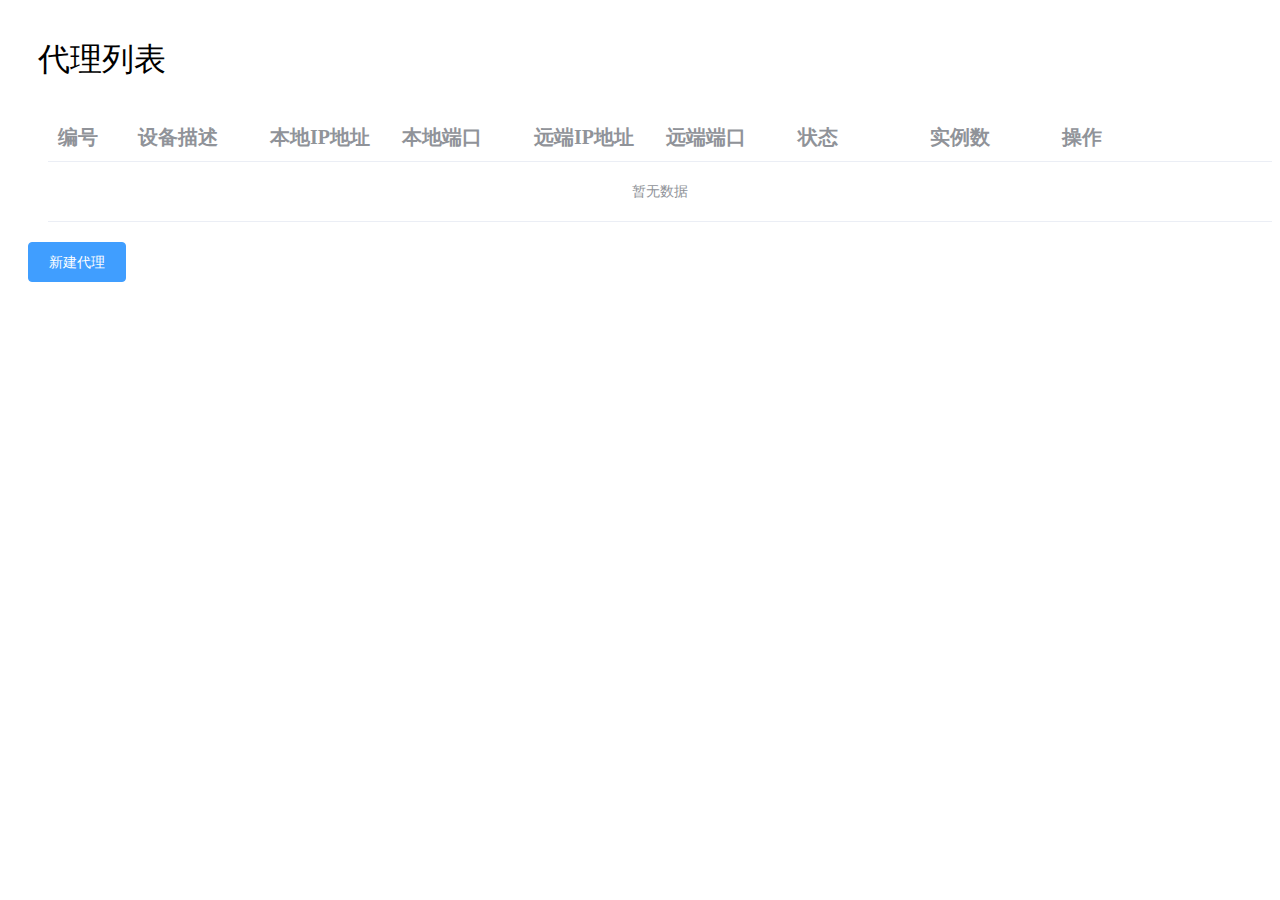
==== index.html @ 61103fc2 "Initial commit, the basic feature" ====
<!DOCTYPE html>
<html lang="en">
    <head>
        <meta charset="UTF-8">
        <meta name="viewport" content="width=device-width, initial-scale=1">
        <title>Go lcx WebUI</title>
        <link rel="stylesheet" media="all" href="scripts/main.css">
    </head>

    <body>
        <div id="loading" class="loading">loading</div>
        <div id="vApp" style="display:none">
            <div class = "main">
                <div class="pheader">代理列表</div>
                <el-table 
                    :data="proxyList"
                    @row-dblclick="tblDblClicked"
                    class="proxyTable">
                    <el-table-column v-for="f in proxyListColumns" v-if="f.field != 'op'" :width="f.field == 'id' ? 80 : 0" :prop="f.field" :label="f.label"></el-table-column>
                    <el-table-column label="操作" width="220">
                        <template slot-scope="scope">
                            <el-button-group>                             
                                <el-button circle @click="startBtnClicked($event, scope.row)" :icon="startBtnVals[scope.row.status != 0 ? 1 : 0]"></el-button>
                                <el-button circle @click="delBtnClicked($event, scope.row)" icon="el-icon-delete"></el-button>
                                <el-button circle @click="termBtnClicked($event, scope.row)" icon="el-icon-s-platform"></el-button>
                            </el-button-group>
                        </template>
                    </el-table-column>
                </el-table>
                <el-button type="primary" @click="addProxyClicked">新建代理</el-button>
            </div>
            <el-dialog
                :visible.sync="isEditModalActive"
                :before-close="cancelEdit"
                :title="editTitle"
                width = "400px">
                
                <el-form label-position="right" label-width="80px">
                    <el-form-item label="描述">
                        <el-input v-model="editDesc"></el-input>
                    </el-form-item>
            
                    <el-form-item label="本地IP地址">
                        <el-input v-model="editLocalIp"></el-input>
                    </el-form-item>

                    <el-form-item label="本地端口">
                        <el-input v-model="editLocalPort"></el-input>
                    </el-form-item>
            
                    <el-form-item label="远端IP地址">
                        <el-input v-model="editRemoteIp"></el-input>
                    </el-form-item>
                    <el-form-item label="远端端口">
                        <el-input v-model="editRemotePort"></el-input>
                    </el-form-item>
                </el-form>
                <div slot="footer">
                    <el-button v-on:click="saveProxy" type="primary">保存</el-button>
                    <el-button v-on:click="cancelEdit">取消</el-button>
                </div>
            </el-dialog>
        </div>        
    </body>

    <script type="text/javascript" src="scripts/vue.min.js"></script>
    <script type="text/javascript" src="scripts/axios.min.js"></script>

    <script type="text/javascript" src="scripts/element-ui-index.js"></script>
    <link rel="stylesheet" media="all" href="scripts/element-ui-index.css">

    <script type="text/javascript" src="scripts/main.js"></script>     
</html>
---- scripts/main.css ----
/* main.css for lcx WebUI */
.loading {
    padding: 50px;
    font-size: 72px;
    text-align: center;
    width: 96%;
    /*border: solid 1px green;*/
    animation: loading 1.5s;
    animation-iteration-count:var(30)
}

.main {
    padding: 20px;
}

.bbutton {
    margin: 10px;
    
}

@keyframes loading {
    from {
        color: cadetblue;
        font-size: 64px;
    }
    
    to {
        color: cornflowerblue;
        font-size: 72px
    }
}

.pheader {
    font-size: 32px;
    padding: 10px;
}
.header1 {
    text-align: center;
    font-size: 32px;
    color: white;
    padding: 10px;
    background-color: peru;
}
.proxyItem {
    font-size: 18px;
    padding: 5px;
}
.editform {
    background-color: antiquewhite;
    font-size: 24px;
    padding: 16px;
}
/*
table {
    padding: 10px;
    width: 98%;
}

tr {
    line-height: 60px;
    border-bottom: solid 1px beige
}
*/
th {
    font-size: 20px;
    font-weight: bold;    
}
td {
    padding: 10px;
    /*margin: 10px;*/
    font-size: 20px
}
.proxyTable {
    margin: 20px;    
}
---- scripts/element-ui-index.css ----
@charset "UTF-8";@font-face{font-family:element-icons;src:url(fonts/element-icons.woff) format("woff"),url(fonts/element-icons.ttf) format("truetype");font-weight:400;font-display:"auto";font-style:normal}[class*=" el-icon-"],[class^=el-icon-]{font-family:element-icons!important;speak:none;font-style:normal;font-weight:400;font-variant:normal;text-transform:none;line-height:1;vertical-align:baseline;display:inline-block;-webkit-font-smoothing:antialiased;-moz-osx-font-smoothing:grayscale}.el-icon-ice-cream-round:before{content:"\e6a0"}.el-icon-ice-cream-square:before{content:"\e6a3"}.el-icon-lollipop:before{content:"\e6a4"}.el-icon-potato-strips:before{content:"\e6a5"}.el-icon-milk-tea:before{content:"\e6a6"}.el-icon-ice-drink:before{content:"\e6a7"}.el-icon-ice-tea:before{content:"\e6a9"}.el-icon-coffee:before{content:"\e6aa"}.el-icon-orange:before{content:"\e6ab"}.el-icon-pear:before{content:"\e6ac"}.el-icon-apple:before{content:"\e6ad"}.el-icon-cherry:before{content:"\e6ae"}.el-icon-watermelon:before{content:"\e6af"}.el-icon-grape:before{content:"\e6b0"}.el-icon-refrigerator:before{content:"\e6b1"}.el-icon-goblet-square-full:before{content:"\e6b2"}.el-icon-goblet-square:before{content:"\e6b3"}.el-icon-goblet-full:before{content:"\e6b4"}.el-icon-goblet:before{content:"\e6b5"}.el-icon-cold-drink:before{content:"\e6b6"}.el-icon-coffee-cup:before{content:"\e6b8"}.el-icon-water-cup:before{content:"\e6b9"}.el-icon-hot-water:before{content:"\e6ba"}.el-icon-ice-cream:before{content:"\e6bb"}.el-icon-dessert:before{content:"\e6bc"}.el-icon-sugar:before{content:"\e6bd"}.el-icon-tableware:before{content:"\e6be"}.el-icon-burger:before{content:"\e6bf"}.el-icon-knife-fork:before{content:"\e6c1"}.el-icon-fork-spoon:before{content:"\e6c2"}.el-icon-chicken:before{content:"\e6c3"}.el-icon-food:before{content:"\e6c4"}.el-icon-dish-1:before{content:"\e6c5"}.el-icon-dish:before{content:"\e6c6"}.el-icon-moon-night:before{content:"\e6ee"}.el-icon-moon:before{content:"\e6f0"}.el-icon-cloudy-and-sunny:before{content:"\e6f1"}.el-icon-partly-cloudy:before{content:"\e6f2"}.el-icon-cloudy:before{content:"\e6f3"}.el-icon-sunny:before{content:"\e6f6"}.el-icon-sunset:before{content:"\e6f7"}.el-icon-sunrise-1:before{content:"\e6f8"}.el-icon-sunrise:before{content:"\e6f9"}.el-icon-heavy-rain:before{content:"\e6fa"}.el-icon-lightning:before{content:"\e6fb"}.el-icon-light-rain:before{content:"\e6fc"}.el-icon-wind-power:before{content:"\e6fd"}.el-icon-baseball:before{content:"\e712"}.el-icon-soccer:before{content:"\e713"}.el-icon-football:before{content:"\e715"}.el-icon-basketball:before{content:"\e716"}.el-icon-ship:before{content:"\e73f"}.el-icon-truck:before{content:"\e740"}.el-icon-bicycle:before{content:"\e741"}.el-icon-mobile-phone:before{content:"\e6d3"}.el-icon-service:before{content:"\e6d4"}.el-icon-key:before{content:"\e6e2"}.el-icon-unlock:before{content:"\e6e4"}.el-icon-lock:before{content:"\e6e5"}.el-icon-watch:before{content:"\e6fe"}.el-icon-watch-1:before{content:"\e6ff"}.el-icon-timer:before{content:"\e702"}.el-icon-alarm-clock:before{content:"\e703"}.el-icon-map-location:before{content:"\e704"}.el-icon-delete-location:before{content:"\e705"}.el-icon-add-location:before{content:"\e706"}.el-icon-location-information:before{content:"\e707"}.el-icon-location-outline:before{content:"\e708"}.el-icon-location:before{content:"\e79e"}.el-icon-place:before{content:"\e709"}.el-icon-discover:before{content:"\e70a"}.el-icon-first-aid-kit:before{content:"\e70b"}.el-icon-trophy-1:before{content:"\e70c"}.el-icon-trophy:before{content:"\e70d"}.el-icon-medal:before{content:"\e70e"}.el-icon-medal-1:before{content:"\e70f"}.el-icon-stopwatch:before{content:"\e710"}.el-icon-mic:before{content:"\e711"}.el-icon-copy-document:before{content:"\e718"}.el-icon-full-screen:before{content:"\e719"}.el-icon-switch-button:before{content:"\e71b"}.el-icon-aim:before{content:"\e71c"}.el-icon-crop:before{content:"\e71d"}.el-icon-odometer:before{content:"\e71e"}.el-icon-time:before{content:"\e71f"}.el-icon-bangzhu:before{content:"\e724"}.el-icon-close-notification:before{content:"\e726"}.el-icon-microphone:before{content:"\e727"}.el-icon-turn-off-microphone:before{content:"\e728"}.el-icon-position:before{content:"\e729"}.el-icon-postcard:before{content:"\e72a"}.el-icon-message:before{content:"\e72b"}.el-icon-chat-line-square:before{content:"\e72d"}.el-icon-chat-dot-square:before{content:"\e72e"}.el-icon-chat-dot-round:before{content:"\e72f"}.el-icon-chat-square:before{content:"\e730"}.el-icon-chat-line-round:before{content:"\e731"}.el-icon-chat-round:before{content:"\e732"}.el-icon-set-up:before{content:"\e733"}.el-icon-turn-off:before{content:"\e734"}.el-icon-open:before{content:"\e735"}.el-icon-connection:before{content:"\e736"}.el-icon-link:before{content:"\e737"}.el-icon-cpu:before{content:"\e738"}.el-icon-thumb:before{content:"\e739"}.el-icon-female:before{content:"\e73a"}.el-icon-male:before{content:"\e73b"}.el-icon-guide:before{content:"\e73c"}.el-icon-news:before{content:"\e73e"}.el-icon-price-tag:before{content:"\e744"}.el-icon-discount:before{content:"\e745"}.el-icon-wallet:before{content:"\e747"}.el-icon-coin:before{content:"\e748"}.el-icon-money:before{content:"\e749"}.el-icon-bank-card:before{content:"\e74a"}.el-icon-box:before{content:"\e74b"}.el-icon-present:before{content:"\e74c"}.el-icon-sell:before{content:"\e6d5"}.el-icon-sold-out:before{content:"\e6d6"}.el-icon-shopping-bag-2:before{content:"\e74d"}.el-icon-shopping-bag-1:before{content:"\e74e"}.el-icon-shopping-cart-2:before{content:"\e74f"}.el-icon-shopping-cart-1:before{content:"\e750"}.el-icon-shopping-cart-full:before{content:"\e751"}.el-icon-smoking:before{content:"\e752"}.el-icon-no-smoking:before{content:"\e753"}.el-icon-house:before{content:"\e754"}.el-icon-table-lamp:before{content:"\e755"}.el-icon-school:before{content:"\e756"}.el-icon-office-building:before{content:"\e757"}.el-icon-toilet-paper:before{content:"\e758"}.el-icon-notebook-2:before{content:"\e759"}.el-icon-notebook-1:before{content:"\e75a"}.el-icon-files:before{content:"\e75b"}.el-icon-collection:before{content:"\e75c"}.el-icon-receiving:before{content:"\e75d"}.el-icon-suitcase-1:before{content:"\e760"}.el-icon-suitcase:before{content:"\e761"}.el-icon-film:before{content:"\e763"}.el-icon-collection-tag:before{content:"\e765"}.el-icon-data-analysis:before{content:"\e766"}.el-icon-pie-chart:before{content:"\e767"}.el-icon-data-board:before{content:"\e768"}.el-icon-data-line:before{content:"\e76d"}.el-icon-reading:before{content:"\e769"}.el-icon-magic-stick:before{content:"\e76a"}.el-icon-coordinate:before{content:"\e76b"}.el-icon-mouse:before{content:"\e76c"}.el-icon-brush:before{content:"\e76e"}.el-icon-headset:before{content:"\e76f"}.el-icon-umbrella:before{content:"\e770"}.el-icon-scissors:before{content:"\e771"}.el-icon-mobile:before{content:"\e773"}.el-icon-attract:before{content:"\e774"}.el-icon-monitor:before{content:"\e775"}.el-icon-search:before{content:"\e778"}.el-icon-takeaway-box:before{content:"\e77a"}.el-icon-paperclip:before{content:"\e77d"}.el-icon-printer:before{content:"\e77e"}.el-icon-document-add:before{content:"\e782"}.el-icon-document:before{content:"\e785"}.el-icon-document-checked:before{content:"\e786"}.el-icon-document-copy:before{content:"\e787"}.el-icon-document-delete:before{content:"\e788"}.el-icon-document-remove:before{content:"\e789"}.el-icon-tickets:before{content:"\e78b"}.el-icon-folder-checked:before{content:"\e77f"}.el-icon-folder-delete:before{content:"\e780"}.el-icon-folder-remove:before{content:"\e781"}.el-icon-folder-add:before{content:"\e783"}.el-icon-folder-opened:before{content:"\e784"}.el-icon-folder:before{content:"\e78a"}.el-icon-edit-outline:before{content:"\e764"}.el-icon-edit:before{content:"\e78c"}.el-icon-date:before{content:"\e78e"}.el-icon-c-scale-to-original:before{content:"\e7c6"}.el-icon-view:before{content:"\e6ce"}.el-icon-loading:before{content:"\e6cf"}.el-icon-rank:before{content:"\e6d1"}.el-icon-sort-down:before{content:"\e7c4"}.el-icon-sort-up:before{content:"\e7c5"}.el-icon-sort:before{content:"\e6d2"}.el-icon-finished:before{content:"\e6cd"}.el-icon-refresh-left:before{content:"\e6c7"}.el-icon-refresh-right:before{content:"\e6c8"}.el-icon-refresh:before{content:"\e6d0"}.el-icon-video-play:before{content:"\e7c0"}.el-icon-video-pause:before{content:"\e7c1"}.el-icon-d-arrow-right:before{content:"\e6dc"}.el-icon-d-arrow-left:before{content:"\e6dd"}.el-icon-arrow-up:before{content:"\e6e1"}.el-icon-arrow-down:before{content:"\e6df"}.el-icon-arrow-right:before{content:"\e6e0"}.el-icon-arrow-left:before{content:"\e6de"}.el-icon-top-right:before{content:"\e6e7"}.el-icon-top-left:before{content:"\e6e8"}.el-icon-top:before{content:"\e6e6"}.el-icon-bottom:before{content:"\e6eb"}.el-icon-right:before{content:"\e6e9"}.el-icon-back:before{content:"\e6ea"}.el-icon-bottom-right:before{content:"\e6ec"}.el-icon-bottom-left:before{content:"\e6ed"}.el-icon-caret-top:before{content:"\e78f"}.el-icon-caret-bottom:before{content:"\e790"}.el-icon-caret-right:before{content:"\e791"}.el-icon-caret-left:before{content:"\e792"}.el-icon-d-caret:before{content:"\e79a"}.el-icon-share:before{content:"\e793"}.el-icon-menu:before{content:"\e798"}.el-icon-s-grid:before{content:"\e7a6"}.el-icon-s-check:before{content:"\e7a7"}.el-icon-s-data:before{content:"\e7a8"}.el-icon-s-opportunity:before{content:"\e7aa"}.el-icon-s-custom:before{content:"\e7ab"}.el-icon-s-claim:before{content:"\e7ad"}.el-icon-s-finance:before{content:"\e7ae"}.el-icon-s-comment:before{content:"\e7af"}.el-icon-s-flag:before{content:"\e7b0"}.el-icon-s-marketing:before{content:"\e7b1"}.el-icon-s-shop:before{content:"\e7b4"}.el-icon-s-open:before{content:"\e7b5"}.el-icon-s-management:before{content:"\e7b6"}.el-icon-s-ticket:before{content:"\e7b7"}.el-icon-s-release:before{content:"\e7b8"}.el-icon-s-home:before{content:"\e7b9"}.el-icon-s-promotion:before{content:"\e7ba"}.el-icon-s-operation:before{content:"\e7bb"}.el-icon-s-unfold:before{content:"\e7bc"}.el-icon-s-fold:before{content:"\e7a9"}.el-icon-s-platform:before{content:"\e7bd"}.el-icon-s-order:before{content:"\e7be"}.el-icon-s-cooperation:before{content:"\e7bf"}.el-icon-bell:before{content:"\e725"}.el-icon-message-solid:before{content:"\e799"}.el-icon-video-camera:before{content:"\e772"}.el-icon-video-camera-solid:before{content:"\e796"}.el-icon-camera:before{content:"\e779"}.el-icon-camera-solid:before{content:"\e79b"}.el-icon-download:before{content:"\e77c"}.el-icon-upload2:before{content:"\e77b"}.el-icon-upload:before{content:"\e7c3"}.el-icon-picture-outline-round:before{content:"\e75f"}.el-icon-picture-outline:before{content:"\e75e"}.el-icon-picture:before{content:"\e79f"}.el-icon-close:before{content:"\e6db"}.el-icon-check:before{content:"\e6da"}.el-icon-plus:before{content:"\e6d9"}.el-icon-minus:before{content:"\e6d8"}.el-icon-help:before{content:"\e73d"}.el-icon-s-help:before{content:"\e7b3"}.el-icon-circle-close:before{content:"\e78d"}.el-icon-circle-check:before{content:"\e720"}.el-icon-circle-plus-outline:before{content:"\e723"}.el-icon-remove-outline:before{content:"\e722"}.el-icon-zoom-out:before{content:"\e776"}.el-icon-zoom-in:before{content:"\e777"}.el-icon-error:before{content:"\e79d"}.el-icon-success:before{content:"\e79c"}.el-icon-circle-plus:before{content:"\e7a0"}.el-icon-remove:before{content:"\e7a2"}.el-icon-info:before{content:"\e7a1"}.el-icon-question:before{content:"\e7a4"}.el-icon-warning-outline:before{content:"\e6c9"}.el-icon-warning:before{content:"\e7a3"}.el-icon-goods:before{content:"\e7c2"}.el-icon-s-goods:before{content:"\e7b2"}.el-icon-star-off:before{content:"\e717"}.el-icon-star-on:before{content:"\e797"}.el-icon-more-outline:before{content:"\e6cc"}.el-icon-more:before{content:"\e794"}.el-icon-phone-outline:before{content:"\e6cb"}.el-icon-phone:before{content:"\e795"}.el-icon-user:before{content:"\e6e3"}.el-icon-user-solid:before{content:"\e7a5"}.el-icon-setting:before{content:"\e6ca"}.el-icon-s-tools:before{content:"\e7ac"}.el-icon-delete:before{content:"\e6d7"}.el-icon-delete-solid:before{content:"\e7c9"}.el-icon-eleme:before{content:"\e7c7"}.el-icon-platform-eleme:before{content:"\e7ca"}.el-icon-loading{-webkit-animation:rotating 2s linear infinite;animation:rotating 2s linear infinite}.el-icon--right{margin-left:5px}.el-icon--left{margin-right:5px}@-webkit-keyframes rotating{0%{-webkit-transform:rotateZ(0);transform:rotateZ(0)}100%{-webkit-transform:rotateZ(360deg);transform:rotateZ(360deg)}}@keyframes rotating{0%{-webkit-transform:rotateZ(0);transform:rotateZ(0)}100%{-webkit-transform:rotateZ(360deg);transform:rotateZ(360deg)}}.el-pagination{white-space:nowrap;padding:2px 5px;color:#303133;font-weight:700}.el-pagination::after,.el-pagination::before{display:table;content:""}.el-pagination::after{clear:both}.el-pagination button,.el-pagination span:not([class*=suffix]){display:inline-block;font-size:13px;min-width:35.5px;height:28px;line-height:28px;vertical-align:top;-webkit-box-sizing:border-box;box-sizing:border-box}.el-pager li,.el-pagination__editor{-webkit-box-sizing:border-box;text-align:center}.el-pagination .el-input__inner{text-align:center;-moz-appearance:textfield;line-height:normal}.el-pagination .el-input__suffix{right:0;-webkit-transform:scale(.8);transform:scale(.8)}.el-pagination .el-select .el-input{width:100px;margin:0 5px}.el-pagination .el-select .el-input .el-input__inner{padding-right:25px;border-radius:3px}.el-pagination button{border:none;padding:0 6px;background:0 0}.el-pagination button:focus{outline:0}.el-pagination button:hover{color:#409EFF}.el-pagination button:disabled{color:#C0C4CC;background-color:#FFF;cursor:not-allowed}.el-pagination .btn-next,.el-pagination .btn-prev{background:center center no-repeat #FFF;background-size:16px;cursor:pointer;margin:0;color:#303133}.el-pagination .btn-next .el-icon,.el-pagination .btn-prev .el-icon{display:block;font-size:12px;font-weight:700}.el-pagination .btn-prev{padding-right:12px}.el-pagination .btn-next{padding-left:12px}.el-pagination .el-pager li.disabled{color:#C0C4CC;cursor:not-allowed}.el-pager li,.el-pager li.btn-quicknext:hover,.el-pager li.btn-quickprev:hover{cursor:pointer}.el-pagination--small .btn-next,.el-pagination--small .btn-prev,.el-pagination--small .el-pager li,.el-pagination--small .el-pager li.btn-quicknext,.el-pagination--small .el-pager li.btn-quickprev,.el-pagination--small .el-pager li:last-child{border-color:transparent;font-size:12px;line-height:22px;height:22px;min-width:22px}.el-pagination--small .arrow.disabled{visibility:hidden}.el-pagination--small .more::before,.el-pagination--small li.more::before{line-height:24px}.el-pagination--small button,.el-pagination--small span:not([class*=suffix]){height:22px;line-height:22px}.el-pagination--small .el-pagination__editor,.el-pagination--small .el-pagination__editor.el-input .el-input__inner{height:22px}.el-pagination__sizes{margin:0 10px 0 0;font-weight:400;color:#606266}.el-pagination__sizes .el-input .el-input__inner{font-size:13px;padding-left:8px}.el-pagination__sizes .el-input .el-input__inner:hover{border-color:#409EFF}.el-pagination__total{margin-right:10px;font-weight:400;color:#606266}.el-pagination__jump{margin-left:24px;font-weight:400;color:#606266}.el-pagination__jump .el-input__inner{padding:0 3px}.el-pagination__rightwrapper{float:right}.el-pagination__editor{line-height:18px;padding:0 2px;height:28px;margin:0 2px;box-sizing:border-box;border-radius:3px}.el-pager,.el-pagination.is-background .btn-next,.el-pagination.is-background .btn-prev{padding:0}.el-pagination__editor.el-input{width:50px}.el-pagination__editor.el-input .el-input__inner{height:28px}.el-pagination__editor .el-input__inner::-webkit-inner-spin-button,.el-pagination__editor .el-input__inner::-webkit-outer-spin-button{-webkit-appearance:none;margin:0}.el-pagination.is-background .btn-next,.el-pagination.is-background .btn-prev,.el-pagination.is-background .el-pager li{margin:0 5px;background-color:#f4f4f5;color:#606266;min-width:30px;border-radius:2px}.el-pagination.is-background .btn-next.disabled,.el-pagination.is-background .btn-next:disabled,.el-pagination.is-background .btn-prev.disabled,.el-pagination.is-background .btn-prev:disabled,.el-pagination.is-background .el-pager li.disabled{color:#C0C4CC}.el-pagination.is-background .el-pager li:not(.disabled):hover{color:#409EFF}.el-pagination.is-background .el-pager li:not(.disabled).active{background-color:#409EFF;color:#FFF}.el-pagination.is-background.el-pagination--small .btn-next,.el-pagination.is-background.el-pagination--small .btn-prev,.el-pagination.is-background.el-pagination--small .el-pager li{margin:0 3px;min-width:22px}.el-pager,.el-pager li{vertical-align:top;margin:0;display:inline-block}.el-pager{-webkit-user-select:none;-moz-user-select:none;-ms-user-select:none;user-select:none;list-style:none;font-size:0}.el-pager .more::before{line-height:30px}.el-pager li{padding:0 4px;background:#FFF;font-size:13px;min-width:35.5px;height:28px;line-height:28px;box-sizing:border-box}.el-pager li.btn-quicknext,.el-pager li.btn-quickprev{line-height:28px;color:#303133}.el-pager li.btn-quicknext.disabled,.el-pager li.btn-quickprev.disabled{color:#C0C4CC}.el-pager li.active+li{border-left:0}.el-pager li:hover{color:#409EFF}.el-pager li.active{color:#409EFF;cursor:default}@-webkit-keyframes v-modal-in{0%{opacity:0}}@-webkit-keyframes v-modal-out{100%{opacity:0}}.el-dialog{position:relative;margin:0 auto 50px;background:#FFF;border-radius:2px;-webkit-box-shadow:0 1px 3px rgba(0,0,0,.3);box-shadow:0 1px 3px rgba(0,0,0,.3);-webkit-box-sizing:border-box;box-sizing:border-box;width:50%}.el-autocomplete-suggestion,.el-dropdown-menu,.el-menu--collapse .el-submenu .el-menu{-webkit-box-shadow:0 2px 12px 0 rgba(0,0,0,.1)}.el-dialog.is-fullscreen{width:100%;margin-top:0;margin-bottom:0;height:100%;overflow:auto}.el-dialog__wrapper{position:fixed;top:0;right:0;bottom:0;left:0;overflow:auto;margin:0}.el-dialog__header{padding:20px 20px 10px}.el-dialog__headerbtn{position:absolute;top:20px;right:20px;padding:0;background:0 0;border:none;outline:0;cursor:pointer;font-size:16px}.el-dialog__headerbtn .el-dialog__close{color:#909399}.el-dialog__headerbtn:focus .el-dialog__close,.el-dialog__headerbtn:hover .el-dialog__close{color:#409EFF}.el-dialog__title{line-height:24px;font-size:18px;color:#303133}.el-dialog__body{padding:30px 20px;color:#606266;font-size:14px;word-break:break-all}.el-dialog__footer{padding:10px 20px 20px;text-align:right;-webkit-box-sizing:border-box;box-sizing:border-box}.el-dialog--center{text-align:center}.el-dialog--center .el-dialog__body{text-align:initial;padding:25px 25px 30px}.el-dialog--center .el-dialog__footer{text-align:inherit}.dialog-fade-enter-active{-webkit-animation:dialog-fade-in .3s;animation:dialog-fade-in .3s}.dialog-fade-leave-active{-webkit-animation:dialog-fade-out .3s;animation:dialog-fade-out .3s}@-webkit-keyframes dialog-fade-in{0%{-webkit-transform:translate3d(0,-20px,0);transform:translate3d(0,-20px,0);opacity:0}100%{-webkit-transform:translate3d(0,0,0);transform:translate3d(0,0,0);opacity:1}}@keyframes dialog-fade-in{0%{-webkit-transform:translate3d(0,-20px,0);transform:translate3d(0,-20px,0);opacity:0}100%{-webkit-transform:translate3d(0,0,0);transform:translate3d(0,0,0);opacity:1}}@-webkit-keyframes dialog-fade-out{0%{-webkit-transform:translate3d(0,0,0);transform:translate3d(0,0,0);opacity:1}100%{-webkit-transform:translate3d(0,-20px,0);transform:translate3d(0,-20px,0);opacity:0}}@keyframes dialog-fade-out{0%{-webkit-transform:translate3d(0,0,0);transform:translate3d(0,0,0);opacity:1}100%{-webkit-transform:translate3d(0,-20px,0);transform:translate3d(0,-20px,0);opacity:0}}.el-autocomplete{position:relative;display:inline-block}.el-autocomplete-suggestion{margin:5px 0;box-shadow:0 2px 12px 0 rgba(0,0,0,.1);border-radius:4px;border:1px solid #E4E7ED;-webkit-box-sizing:border-box;box-sizing:border-box;background-color:#FFF}.el-autocomplete-suggestion__wrap{max-height:280px;padding:10px 0;-webkit-box-sizing:border-box;box-sizing:border-box}.el-autocomplete-suggestion__list{margin:0;padding:0}.el-autocomplete-suggestion li{padding:0 20px;margin:0;line-height:34px;cursor:pointer;color:#606266;font-size:14px;list-style:none;white-space:nowrap;overflow:hidden;text-overflow:ellipsis}.el-autocomplete-suggestion li.highlighted,.el-autocomplete-suggestion li:hover{background-color:#F5F7FA}.el-autocomplete-suggestion li.divider{margin-top:6px;border-top:1px solid #000}.el-autocomplete-suggestion li.divider:last-child{margin-bottom:-6px}.el-autocomplete-suggestion.is-loading li{text-align:center;height:100px;line-height:100px;font-size:20px;color:#999}.el-autocomplete-suggestion.is-loading li::after{display:inline-block;content:"";height:100%;vertical-align:middle}.el-autocomplete-suggestion.is-loading li:hover{background-color:#FFF}.el-autocomplete-suggestion.is-loading .el-icon-loading{vertical-align:middle}.el-dropdown{display:inline-block;position:relative;color:#606266;font-size:14px}.el-dropdown .el-button-group{display:block}.el-dropdown .el-button-group .el-button{float:none}.el-dropdown .el-dropdown__caret-button{padding-left:5px;padding-right:5px;position:relative;border-left:none}.el-dropdown .el-dropdown__caret-button::before{content:'';position:absolute;display:block;width:1px;top:5px;bottom:5px;left:0;background:rgba(255,255,255,.5)}.el-dropdown .el-dropdown__caret-button.el-button--default::before{background:rgba(220,223,230,.5)}.el-dropdown .el-dropdown__caret-button:hover:not(.is-disabled)::before{top:0;bottom:0}.el-dropdown .el-dropdown__caret-button .el-dropdown__icon{padding-left:0}.el-dropdown__icon{font-size:12px;margin:0 3px}.el-dropdown .el-dropdown-selfdefine:focus:active,.el-dropdown .el-dropdown-selfdefine:focus:not(.focusing){outline-width:0}.el-dropdown [disabled]{cursor:not-allowed;color:#bbb}.el-dropdown-menu{position:absolute;top:0;left:0;z-index:10;padding:10px 0;margin:5px 0;background-color:#FFF;border:1px solid #EBEEF5;border-radius:4px;box-shadow:0 2px 12px 0 rgba(0,0,0,.1)}.el-dropdown-menu__item{list-style:none;line-height:36px;padding:0 20px;margin:0;font-size:14px;color:#606266;cursor:pointer;outline:0}.el-dropdown-menu__item:focus,.el-dropdown-menu__item:not(.is-disabled):hover{background-color:#ecf5ff;color:#66b1ff}.el-dropdown-menu__item i{margin-right:5px}.el-dropdown-menu__item--divided{position:relative;margin-top:6px;border-top:1px solid #EBEEF5}.el-dropdown-menu__item--divided:before{content:'';height:6px;display:block;margin:0 -20px;background-color:#FFF}.el-dropdown-menu__item.is-disabled{cursor:default;color:#bbb;pointer-events:none}.el-dropdown-menu--medium{padding:6px 0}.el-dropdown-menu--medium .el-dropdown-menu__item{line-height:30px;padding:0 17px;font-size:14px}.el-dropdown-menu--medium .el-dropdown-menu__item.el-dropdown-menu__item--divided{margin-top:6px}.el-dropdown-menu--medium .el-dropdown-menu__item.el-dropdown-menu__item--divided:before{height:6px;margin:0 -17px}.el-dropdown-menu--small{padding:6px 0}.el-dropdown-menu--small .el-dropdown-menu__item{line-height:27px;padding:0 15px;font-size:13px}.el-dropdown-menu--small .el-dropdown-menu__item.el-dropdown-menu__item--divided{margin-top:4px}.el-dropdown-menu--small .el-dropdown-menu__item.el-dropdown-menu__item--divided:before{height:4px;margin:0 -15px}.el-dropdown-menu--mini{padding:3px 0}.el-dropdown-menu--mini .el-dropdown-menu__item{line-height:24px;padding:0 10px;font-size:12px}.el-dropdown-menu--mini .el-dropdown-menu__item.el-dropdown-menu__item--divided{margin-top:3px}.el-dropdown-menu--mini .el-dropdown-menu__item.el-dropdown-menu__item--divided:before{height:3px;margin:0 -10px}.el-menu{border-right:solid 1px #e6e6e6;list-style:none;position:relative;margin:0;padding-left:0;background-color:#FFF}.el-menu--horizontal>.el-menu-item:not(.is-disabled):focus,.el-menu--horizontal>.el-menu-item:not(.is-disabled):hover,.el-menu--horizontal>.el-submenu .el-submenu__title:hover{background-color:#fff}.el-menu::after,.el-menu::before{display:table;content:""}.el-menu::after{clear:both}.el-menu.el-menu--horizontal{border-bottom:solid 1px #e6e6e6}.el-menu--horizontal{border-right:none}.el-menu--horizontal>.el-menu-item{float:left;height:60px;line-height:60px;margin:0;border-bottom:2px solid transparent;color:#909399}.el-menu--horizontal>.el-menu-item a,.el-menu--horizontal>.el-menu-item a:hover{color:inherit}.el-menu--horizontal>.el-submenu{float:left}.el-menu--horizontal>.el-submenu:focus,.el-menu--horizontal>.el-submenu:hover{outline:0}.el-menu--horizontal>.el-submenu:focus .el-submenu__title,.el-menu--horizontal>.el-submenu:hover .el-submenu__title{color:#303133}.el-menu--horizontal>.el-submenu.is-active .el-submenu__title{border-bottom:2px solid #409EFF;color:#303133}.el-menu--horizontal>.el-submenu .el-submenu__title{height:60px;line-height:60px;border-bottom:2px solid transparent;color:#909399}.el-menu--horizontal>.el-submenu .el-submenu__icon-arrow{position:static;vertical-align:middle;margin-left:8px;margin-top:-3px}.el-menu--horizontal .el-menu .el-menu-item,.el-menu--horizontal .el-menu .el-submenu__title{background-color:#FFF;float:none;height:36px;line-height:36px;padding:0 10px;color:#909399}.el-menu--horizontal .el-menu .el-menu-item.is-active,.el-menu--horizontal .el-menu .el-submenu.is-active>.el-submenu__title{color:#303133}.el-menu--horizontal .el-menu-item:not(.is-disabled):focus,.el-menu--horizontal .el-menu-item:not(.is-disabled):hover{outline:0;color:#303133}.el-menu--horizontal>.el-menu-item.is-active{border-bottom:2px solid #409EFF;color:#303133}.el-menu--collapse{width:64px}.el-menu--collapse>.el-menu-item [class^=el-icon-],.el-menu--collapse>.el-submenu>.el-submenu__title [class^=el-icon-]{margin:0;vertical-align:middle;width:24px;text-align:center}.el-menu--collapse>.el-menu-item .el-submenu__icon-arrow,.el-menu--collapse>.el-submenu>.el-submenu__title .el-submenu__icon-arrow{display:none}.el-menu--collapse>.el-menu-item span,.el-menu--collapse>.el-submenu>.el-submenu__title span{height:0;width:0;overflow:hidden;visibility:hidden;display:inline-block}.el-menu--collapse>.el-menu-item.is-active i{color:inherit}.el-menu--collapse .el-menu .el-submenu{min-width:200px}.el-menu--collapse .el-submenu{position:relative}.el-menu--collapse .el-submenu .el-menu{position:absolute;margin-left:5px;top:0;left:100%;z-index:10;border:1px solid #E4E7ED;border-radius:2px;box-shadow:0 2px 12px 0 rgba(0,0,0,.1)}.el-menu--collapse .el-submenu.is-opened>.el-submenu__title .el-submenu__icon-arrow{-webkit-transform:none;transform:none}.el-menu--popup{z-index:100;min-width:200px;border:none;padding:5px 0;border-radius:2px;-webkit-box-shadow:0 2px 12px 0 rgba(0,0,0,.1);box-shadow:0 2px 12px 0 rgba(0,0,0,.1)}.el-menu--popup-bottom-start{margin-top:5px}.el-menu--popup-right-start{margin-left:5px;margin-right:5px}.el-menu-item{height:56px;line-height:56px;font-size:14px;color:#303133;padding:0 20px;list-style:none;cursor:pointer;position:relative;-webkit-transition:border-color .3s,background-color .3s,color .3s;transition:border-color .3s,background-color .3s,color .3s;-webkit-box-sizing:border-box;box-sizing:border-box;white-space:nowrap}.el-menu-item *{vertical-align:middle}.el-menu-item i{color:#909399}.el-menu-item:focus,.el-menu-item:hover{outline:0;background-color:#ecf5ff}.el-menu-item.is-disabled{opacity:.25;cursor:not-allowed;background:0 0!important}.el-menu-item [class^=el-icon-]{margin-right:5px;width:24px;text-align:center;font-size:18px;vertical-align:middle}.el-menu-item.is-active{color:#409EFF}.el-menu-item.is-active i{color:inherit}.el-submenu{list-style:none;margin:0;padding-left:0}.el-submenu__title{height:56px;line-height:56px;font-size:14px;color:#303133;padding:0 20px;list-style:none;cursor:pointer;position:relative;-webkit-transition:border-color .3s,background-color .3s,color .3s;transition:border-color .3s,background-color .3s,color .3s;-webkit-box-sizing:border-box;box-sizing:border-box;white-space:nowrap}.el-submenu__title *{vertical-align:middle}.el-submenu__title i{color:#909399}.el-submenu__title:focus,.el-submenu__title:hover{outline:0;background-color:#ecf5ff}.el-submenu__title.is-disabled{opacity:.25;cursor:not-allowed;background:0 0!important}.el-submenu__title:hover{background-color:#ecf5ff}.el-submenu .el-menu{border:none}.el-submenu .el-menu-item{height:50px;line-height:50px;padding:0 45px;min-width:200px}.el-submenu__icon-arrow{position:absolute;top:50%;right:20px;margin-top:-7px;-webkit-transition:-webkit-transform .3s;transition:-webkit-transform .3s;transition:transform .3s;transition:transform .3s,-webkit-transform .3s;font-size:12px}.el-submenu.is-active .el-submenu__title{border-bottom-color:#409EFF}.el-submenu.is-opened>.el-submenu__title .el-submenu__icon-arrow{-webkit-transform:rotateZ(180deg);transform:rotateZ(180deg)}.el-submenu.is-disabled .el-menu-item,.el-submenu.is-disabled .el-submenu__title{opacity:.25;cursor:not-allowed;background:0 0!important}.el-submenu [class^=el-icon-]{vertical-align:middle;margin-right:5px;width:24px;text-align:center;font-size:18px}.el-menu-item-group>ul{padding:0}.el-menu-item-group__title{padding:7px 0 7px 20px;line-height:normal;font-size:12px;color:#909399}.el-radio-button__inner,.el-radio-group{line-height:1;vertical-align:middle;display:inline-block}.horizontal-collapse-transition .el-submenu__title .el-submenu__icon-arrow{-webkit-transition:.2s;transition:.2s;opacity:0}.el-radio-group{font-size:0}.el-radio-button{position:relative;display:inline-block;outline:0}.el-radio-button__inner{white-space:nowrap;background:#FFF;border:1px solid #DCDFE6;font-weight:500;border-left:0;color:#606266;-webkit-appearance:none;text-align:center;-webkit-box-sizing:border-box;box-sizing:border-box;outline:0;margin:0;position:relative;cursor:pointer;-webkit-transition:all .3s cubic-bezier(.645,.045,.355,1);transition:all .3s cubic-bezier(.645,.045,.355,1);padding:12px 20px;font-size:14px;border-radius:0}.el-radio-button__inner.is-round{padding:12px 20px}.el-radio-button__inner:hover{color:#409EFF}.el-radio-button__inner [class*=el-icon-]{line-height:.9}.el-radio-button__inner [class*=el-icon-]+span{margin-left:5px}.el-radio-button:first-child .el-radio-button__inner{border-left:1px solid #DCDFE6;border-radius:4px 0 0 4px;-webkit-box-shadow:none!important;box-shadow:none!important}.el-radio-button__orig-radio{opacity:0;outline:0;position:absolute;z-index:-1}.el-switch,.el-switch__core{position:relative;vertical-align:middle}.el-radio-button__orig-radio:checked+.el-radio-button__inner{color:#FFF;background-color:#409EFF;border-color:#409EFF;-webkit-box-shadow:-1px 0 0 0 #409EFF;box-shadow:-1px 0 0 0 #409EFF}.el-radio-button__orig-radio:disabled+.el-radio-button__inner{color:#C0C4CC;cursor:not-allowed;background-image:none;background-color:#FFF;border-color:#EBEEF5;-webkit-box-shadow:none;box-shadow:none}.el-radio-button__orig-radio:disabled:checked+.el-radio-button__inner{background-color:#F2F6FC}.el-radio-button:last-child .el-radio-button__inner{border-radius:0 4px 4px 0}.el-radio-button:first-child:last-child .el-radio-button__inner{border-radius:4px}.el-radio-button--medium .el-radio-button__inner{padding:10px 20px;font-size:14px;border-radius:0}.el-radio-button--medium .el-radio-button__inner.is-round{padding:10px 20px}.el-radio-button--small .el-radio-button__inner{padding:9px 15px;font-size:12px;border-radius:0}.el-radio-button--small .el-radio-button__inner.is-round{padding:9px 15px}.el-radio-button--mini .el-radio-button__inner{padding:7px 15px;font-size:12px;border-radius:0}.el-radio-button--mini .el-radio-button__inner.is-round{padding:7px 15px}.el-radio-button:focus:not(.is-focus):not(:active):not(.is-disabled){-webkit-box-shadow:0 0 2px 2px #409EFF;box-shadow:0 0 2px 2px #409EFF}.el-picker-panel,.el-popover,.el-select-dropdown,.el-table-filter,.el-time-panel{-webkit-box-shadow:0 2px 12px 0 rgba(0,0,0,.1)}.el-switch{display:-webkit-inline-box;display:-ms-inline-flexbox;display:inline-flex;-webkit-box-align:center;-ms-flex-align:center;align-items:center;font-size:14px;line-height:20px;height:20px}.el-switch.is-disabled .el-switch__core,.el-switch.is-disabled .el-switch__label{cursor:not-allowed}.el-switch__label{-webkit-transition:.2s;transition:.2s;height:20px;display:inline-block;font-size:14px;font-weight:500;cursor:pointer;vertical-align:middle;color:#303133}.el-switch__label.is-active{color:#409EFF}.el-switch__label--left{margin-right:10px}.el-switch__label--right{margin-left:10px}.el-switch__label *{line-height:1;font-size:14px;display:inline-block}.el-switch__input{position:absolute;width:0;height:0;opacity:0;margin:0}.el-switch__core{margin:0;display:inline-block;width:40px;height:20px;border:1px solid #DCDFE6;outline:0;border-radius:10px;-webkit-box-sizing:border-box;box-sizing:border-box;background:#DCDFE6;cursor:pointer;-webkit-transition:border-color .3s,background-color .3s;transition:border-color .3s,background-color .3s}.el-switch__core:after{content:"";position:absolute;top:1px;left:1px;border-radius:100%;-webkit-transition:all .3s;transition:all .3s;width:16px;height:16px;background-color:#FFF}.el-switch.is-checked .el-switch__core{border-color:#409EFF;background-color:#409EFF}.el-switch.is-checked .el-switch__core::after{left:100%;margin-left:-17px}.el-switch.is-disabled{opacity:.6}.el-switch--wide .el-switch__label.el-switch__label--left span{left:10px}.el-switch--wide .el-switch__label.el-switch__label--right span{right:10px}.el-switch .label-fade-enter,.el-switch .label-fade-leave-active{opacity:0}.el-select-dropdown{position:absolute;z-index:1001;border:1px solid #E4E7ED;border-radius:4px;background-color:#FFF;box-shadow:0 2px 12px 0 rgba(0,0,0,.1);-webkit-box-sizing:border-box;box-sizing:border-box;margin:5px 0}.el-select-dropdown.is-multiple .el-select-dropdown__item{padding-right:40px}.el-select-dropdown.is-multiple .el-select-dropdown__item.selected{color:#409EFF;background-color:#FFF}.el-select-dropdown.is-multiple .el-select-dropdown__item.selected.hover{background-color:#F5F7FA}.el-select-dropdown.is-multiple .el-select-dropdown__item.selected::after{position:absolute;right:20px;font-family:element-icons;content:"\e6da";font-size:12px;font-weight:700;-webkit-font-smoothing:antialiased;-moz-osx-font-smoothing:grayscale}.el-select-dropdown .el-scrollbar.is-empty .el-select-dropdown__list{padding:0}.el-select-dropdown__empty{padding:10px 0;margin:0;text-align:center;color:#999;font-size:14px}.el-select-dropdown__wrap{max-height:274px}.el-select-dropdown__list{list-style:none;padding:6px 0;margin:0;-webkit-box-sizing:border-box;box-sizing:border-box}.el-select-dropdown__item{font-size:14px;padding:0 20px;position:relative;white-space:nowrap;overflow:hidden;text-overflow:ellipsis;color:#606266;height:34px;line-height:34px;-webkit-box-sizing:border-box;box-sizing:border-box;cursor:pointer}.el-select-dropdown__item.is-disabled{color:#C0C4CC;cursor:not-allowed}.el-select-dropdown__item.is-disabled:hover{background-color:#FFF}.el-select-dropdown__item.hover,.el-select-dropdown__item:hover{background-color:#F5F7FA}.el-select-dropdown__item.selected{color:#409EFF;font-weight:700}.el-select-group{margin:0;padding:0}.el-select-group__wrap{position:relative;list-style:none;margin:0;padding:0}.el-select-group__wrap:not(:last-of-type){padding-bottom:24px}.el-select-group__wrap:not(:last-of-type)::after{content:'';position:absolute;display:block;left:20px;right:20px;bottom:12px;height:1px;background:#E4E7ED}.el-select-group__title{padding-left:20px;font-size:12px;color:#909399;line-height:30px}.el-select-group .el-select-dropdown__item{padding-left:20px}.el-select{display:inline-block;position:relative}.el-select .el-select__tags>span{display:contents}.el-select:hover .el-input__inner{border-color:#C0C4CC}.el-select .el-input__inner{cursor:pointer;padding-right:35px}.el-select .el-input__inner:focus{border-color:#409EFF}.el-select .el-input .el-select__caret{color:#C0C4CC;font-size:14px;-webkit-transition:-webkit-transform .3s;transition:-webkit-transform .3s;transition:transform .3s;transition:transform .3s,-webkit-transform .3s;-webkit-transform:rotateZ(180deg);transform:rotateZ(180deg);cursor:pointer}.el-select .el-input .el-select__caret.is-reverse{-webkit-transform:rotateZ(0);transform:rotateZ(0)}.el-select .el-input .el-select__caret.is-show-close{font-size:14px;text-align:center;-webkit-transform:rotateZ(180deg);transform:rotateZ(180deg);border-radius:100%;color:#C0C4CC;-webkit-transition:color .2s cubic-bezier(.645,.045,.355,1);transition:color .2s cubic-bezier(.645,.045,.355,1)}.el-select .el-input .el-select__caret.is-show-close:hover{color:#909399}.el-select .el-input.is-disabled .el-input__inner{cursor:not-allowed}.el-select .el-input.is-disabled .el-input__inner:hover{border-color:#E4E7ED}.el-range-editor.is-active,.el-range-editor.is-active:hover,.el-select .el-input.is-focus .el-input__inner{border-color:#409EFF}.el-select>.el-input{display:block}.el-select__input{border:none;outline:0;padding:0;margin-left:15px;color:#666;font-size:14px;-webkit-appearance:none;-moz-appearance:none;appearance:none;height:28px;background-color:transparent}.el-select__input.is-mini{height:14px}.el-select__close{cursor:pointer;position:absolute;top:8px;z-index:1000;right:25px;color:#C0C4CC;line-height:18px;font-size:14px}.el-select__close:hover{color:#909399}.el-select__tags{position:absolute;line-height:normal;white-space:normal;z-index:1;top:50%;-webkit-transform:translateY(-50%);transform:translateY(-50%);display:-webkit-box;display:-ms-flexbox;display:flex;-webkit-box-align:center;-ms-flex-align:center;align-items:center;-ms-flex-wrap:wrap;flex-wrap:wrap}.el-select__tags-text{overflow:hidden;text-overflow:ellipsis}.el-select .el-tag{-webkit-box-sizing:border-box;box-sizing:border-box;border-color:transparent;margin:2px 0 2px 6px;background-color:#f0f2f5;display:-webkit-box;display:-ms-flexbox;display:flex;max-width:100%;-webkit-box-align:center;-ms-flex-align:center;align-items:center}.el-select .el-tag__close.el-icon-close{background-color:#C0C4CC;top:0;color:#FFF;-ms-flex-negative:0;flex-shrink:0}.el-select .el-tag__close.el-icon-close:hover{background-color:#909399}.el-table,.el-table__expanded-cell{background-color:#FFF}.el-select .el-tag__close.el-icon-close::before{display:block;-webkit-transform:translate(0,.5px);transform:translate(0,.5px)}.el-table{position:relative;overflow:hidden;-webkit-box-sizing:border-box;box-sizing:border-box;-webkit-box-flex:1;-ms-flex:1;flex:1;width:100%;max-width:100%;font-size:14px;color:#606266}.el-table__empty-block{min-height:60px;text-align:center;width:100%;display:-webkit-box;display:-ms-flexbox;display:flex;-webkit-box-pack:center;-ms-flex-pack:center;justify-content:center;-webkit-box-align:center;-ms-flex-align:center;align-items:center}.el-table__empty-text{line-height:60px;width:50%;color:#909399}.el-table__expand-column .cell{padding:0;text-align:center}.el-table__expand-icon{position:relative;cursor:pointer;color:#666;font-size:12px;-webkit-transition:-webkit-transform .2s ease-in-out;transition:-webkit-transform .2s ease-in-out;transition:transform .2s ease-in-out;transition:transform .2s ease-in-out,-webkit-transform .2s ease-in-out;height:20px}.el-table__expand-icon--expanded{-webkit-transform:rotate(90deg);transform:rotate(90deg)}.el-table__expand-icon>.el-icon{position:absolute;left:50%;top:50%;margin-left:-5px;margin-top:-5px}.el-table__expanded-cell[class*=cell]{padding:20px 50px}.el-table__expanded-cell:hover{background-color:transparent!important}.el-table__placeholder{display:inline-block;width:20px}.el-table__append-wrapper{overflow:hidden}.el-table--fit{border-right:0;border-bottom:0}.el-table--fit .el-table__cell.gutter{border-right-width:1px}.el-table--scrollable-x .el-table__body-wrapper{overflow-x:auto}.el-table--scrollable-y .el-table__body-wrapper{overflow-y:auto}.el-table thead{color:#909399;font-weight:500}.el-table thead.is-group th.el-table__cell{background:#F5F7FA}.el-table .el-table__cell{padding:12px 0;min-width:0;-webkit-box-sizing:border-box;box-sizing:border-box;text-overflow:ellipsis;vertical-align:middle;position:relative;text-align:left}.el-table .el-table__cell.is-center{text-align:center}.el-table .el-table__cell.is-right{text-align:right}.el-table .el-table__cell.gutter{width:15px;border-right-width:0;border-bottom-width:0;padding:0}.el-table .el-table__cell.is-hidden>*{visibility:hidden}.el-table--medium .el-table__cell{padding:10px 0}.el-table--small{font-size:12px}.el-table--small .el-table__cell{padding:8px 0}.el-table--mini{font-size:12px}.el-table--mini .el-table__cell{padding:6px 0}.el-table tr{background-color:#FFF}.el-table tr input[type=checkbox]{margin:0}.el-table td.el-table__cell,.el-table th.el-table__cell.is-leaf{border-bottom:1px solid #EBEEF5}.el-table th.el-table__cell.is-sortable{cursor:pointer}.el-table th.el-table__cell{overflow:hidden;-webkit-user-select:none;-moz-user-select:none;-ms-user-select:none;user-select:none;background-color:#FFF}.el-table th.el-table__cell>.cell{display:inline-block;-webkit-box-sizing:border-box;box-sizing:border-box;position:relative;vertical-align:middle;padding-left:10px;padding-right:10px;width:100%}.el-table th.el-table__cell>.cell.highlight{color:#409EFF}.el-table th.el-table__cell.required>div::before{display:inline-block;content:"";width:8px;height:8px;border-radius:50%;background:#ff4d51;margin-right:5px;vertical-align:middle}.el-table td.el-table__cell div{-webkit-box-sizing:border-box;box-sizing:border-box}.el-table td.el-table__cell.gutter{width:0}.el-table .cell{-webkit-box-sizing:border-box;box-sizing:border-box;overflow:hidden;text-overflow:ellipsis;white-space:normal;word-break:break-all;line-height:23px;padding-left:10px;padding-right:10px}.el-date-table td,.el-date-table td div,.el-table-filter{-webkit-box-sizing:border-box}.el-table .cell.el-tooltip{white-space:nowrap;min-width:50px}.el-table--border,.el-table--group{border:1px solid #EBEEF5}.el-table--border::after,.el-table--group::after,.el-table::before{content:'';position:absolute;background-color:#EBEEF5;z-index:1}.el-table--border::after,.el-table--group::after{top:0;right:0;width:1px;height:100%}.el-table::before{left:0;bottom:0;width:100%;height:1px}.el-table--border{border-right:none;border-bottom:none}.el-table--border.el-loading-parent--relative{border-color:transparent}.el-table--border .el-table__cell,.el-table__body-wrapper .el-table--border.is-scrolling-left~.el-table__fixed{border-right:1px solid #EBEEF5}.el-table--border .el-table__cell:first-child .cell{padding-left:10px}.el-table--border th.el-table__cell.gutter:last-of-type{border-bottom:1px solid #EBEEF5;border-bottom-width:1px}.el-table--border th.el-table__cell,.el-table__fixed-right-patch{border-bottom:1px solid #EBEEF5}.el-table--hidden{visibility:hidden}.el-table__fixed,.el-table__fixed-right{position:absolute;top:0;left:0;overflow-x:hidden;overflow-y:hidden;-webkit-box-shadow:0 0 10px rgba(0,0,0,.12);box-shadow:0 0 10px rgba(0,0,0,.12)}.el-table__fixed-right::before,.el-table__fixed::before{content:'';position:absolute;left:0;bottom:0;width:100%;height:1px;background-color:#EBEEF5;z-index:4}.el-table__fixed-right-patch{position:absolute;top:-1px;right:0;background-color:#FFF}.el-table__fixed-right{top:0;left:auto;right:0}.el-table__fixed-right .el-table__fixed-body-wrapper,.el-table__fixed-right .el-table__fixed-footer-wrapper,.el-table__fixed-right .el-table__fixed-header-wrapper{left:auto;right:0}.el-table__fixed-header-wrapper{position:absolute;left:0;top:0;z-index:3}.el-table__fixed-footer-wrapper{position:absolute;left:0;bottom:0;z-index:3}.el-table__fixed-footer-wrapper tbody td.el-table__cell{border-top:1px solid #EBEEF5;background-color:#F5F7FA;color:#606266}.el-table__fixed-body-wrapper{position:absolute;left:0;top:37px;overflow:hidden;z-index:3}.el-table__body-wrapper,.el-table__footer-wrapper,.el-table__header-wrapper{width:100%}.el-table__footer-wrapper{margin-top:-1px}.el-table__footer-wrapper td.el-table__cell{border-top:1px solid #EBEEF5}.el-table__body,.el-table__footer,.el-table__header{table-layout:fixed;border-collapse:separate}.el-table__footer-wrapper,.el-table__header-wrapper{overflow:hidden}.el-table__footer-wrapper tbody td.el-table__cell,.el-table__header-wrapper tbody td.el-table__cell{background-color:#F5F7FA;color:#606266}.el-table__body-wrapper{overflow:hidden;position:relative}.el-table__body-wrapper.is-scrolling-left~.el-table__fixed,.el-table__body-wrapper.is-scrolling-none~.el-table__fixed,.el-table__body-wrapper.is-scrolling-none~.el-table__fixed-right,.el-table__body-wrapper.is-scrolling-right~.el-table__fixed-right{-webkit-box-shadow:none;box-shadow:none}.el-table__body-wrapper .el-table--border.is-scrolling-right~.el-table__fixed-right{border-left:1px solid #EBEEF5}.el-table .caret-wrapper{display:-webkit-inline-box;display:-ms-inline-flexbox;display:inline-flex;-webkit-box-orient:vertical;-webkit-box-direction:normal;-ms-flex-direction:column;flex-direction:column;-webkit-box-align:center;-ms-flex-align:center;align-items:center;height:34px;width:24px;vertical-align:middle;cursor:pointer;overflow:initial;position:relative}.el-table .sort-caret{width:0;height:0;border:5px solid transparent;position:absolute;left:7px}.el-table .sort-caret.ascending{border-bottom-color:#C0C4CC;top:5px}.el-table .sort-caret.descending{border-top-color:#C0C4CC;bottom:7px}.el-table .ascending .sort-caret.ascending{border-bottom-color:#409EFF}.el-table .descending .sort-caret.descending{border-top-color:#409EFF}.el-table .hidden-columns{visibility:hidden;position:absolute;z-index:-1}.el-table--striped .el-table__body tr.el-table__row--striped td.el-table__cell{background:#FAFAFA}.el-table--striped .el-table__body tr.el-table__row--striped.current-row td.el-table__cell{background-color:#ecf5ff}.el-table__body tr.hover-row.current-row>td.el-table__cell,.el-table__body tr.hover-row.el-table__row--striped.current-row>td.el-table__cell,.el-table__body tr.hover-row.el-table__row--striped>td.el-table__cell,.el-table__body tr.hover-row>td.el-table__cell{background-color:#F5F7FA}.el-table__body tr.current-row>td.el-table__cell{background-color:#ecf5ff}.el-table__column-resize-proxy{position:absolute;left:200px;top:0;bottom:0;width:0;border-left:1px solid #EBEEF5;z-index:10}.el-table__column-filter-trigger{display:inline-block;line-height:34px;cursor:pointer}.el-table__column-filter-trigger i{color:#909399;font-size:12px;-webkit-transform:scale(.75);transform:scale(.75)}.el-table--enable-row-transition .el-table__body td.el-table__cell{-webkit-transition:background-color .25s ease;transition:background-color .25s ease}.el-table--enable-row-hover .el-table__body tr:hover>td.el-table__cell{background-color:#F5F7FA}.el-table--fluid-height .el-table__fixed,.el-table--fluid-height .el-table__fixed-right{bottom:0;overflow:hidden}.el-table [class*=el-table__row--level] .el-table__expand-icon{display:inline-block;width:20px;line-height:20px;height:20px;text-align:center;margin-right:3px}.el-table-column--selection .cell{padding-left:14px;padding-right:14px}.el-table-filter{border:1px solid #EBEEF5;border-radius:2px;background-color:#FFF;box-shadow:0 2px 12px 0 rgba(0,0,0,.1);box-sizing:border-box;margin:2px 0}.el-table-filter__list{padding:5px 0;margin:0;list-style:none;min-width:100px}.el-table-filter__list-item{line-height:36px;padding:0 10px;cursor:pointer;font-size:14px}.el-table-filter__list-item:hover{background-color:#ecf5ff;color:#66b1ff}.el-table-filter__list-item.is-active{background-color:#409EFF;color:#FFF}.el-table-filter__content{min-width:100px}.el-table-filter__bottom{border-top:1px solid #EBEEF5;padding:8px}.el-table-filter__bottom button{background:0 0;border:none;color:#606266;cursor:pointer;font-size:13px;padding:0 3px}.el-date-table td.in-range div,.el-date-table td.in-range div:hover,.el-date-table.is-week-mode .el-date-table__row.current div,.el-date-table.is-week-mode .el-date-table__row:hover div{background-color:#F2F6FC}.el-table-filter__bottom button:hover{color:#409EFF}.el-table-filter__bottom button:focus{outline:0}.el-table-filter__bottom button.is-disabled{color:#C0C4CC;cursor:not-allowed}.el-table-filter__wrap{max-height:280px}.el-table-filter__checkbox-group{padding:10px}.el-table-filter__checkbox-group label.el-checkbox{display:block;margin-right:5px;margin-bottom:8px;margin-left:5px}.el-table-filter__checkbox-group .el-checkbox:last-child{margin-bottom:0}.el-date-table{font-size:12px;-webkit-user-select:none;-moz-user-select:none;-ms-user-select:none;user-select:none}.el-date-table.is-week-mode .el-date-table__row:hover td.available:hover{color:#606266}.el-date-table.is-week-mode .el-date-table__row:hover td:first-child div{margin-left:5px;border-top-left-radius:15px;border-bottom-left-radius:15px}.el-date-table.is-week-mode .el-date-table__row:hover td:last-child div{margin-right:5px;border-top-right-radius:15px;border-bottom-right-radius:15px}.el-date-table td{width:32px;height:30px;padding:4px 0;box-sizing:border-box;text-align:center;cursor:pointer;position:relative}.el-date-table td div{height:30px;padding:3px 0;box-sizing:border-box}.el-date-table td span{width:24px;height:24px;display:block;margin:0 auto;line-height:24px;position:absolute;left:50%;-webkit-transform:translateX(-50%);transform:translateX(-50%);border-radius:50%}.el-date-table td.next-month,.el-date-table td.prev-month{color:#C0C4CC}.el-date-table td.today{position:relative}.el-date-table td.today span{color:#409EFF;font-weight:700}.el-date-table td.today.end-date span,.el-date-table td.today.start-date span{color:#FFF}.el-date-table td.available:hover{color:#409EFF}.el-date-table td.current:not(.disabled) span{color:#FFF;background-color:#409EFF}.el-date-table td.end-date div,.el-date-table td.start-date div{color:#FFF}.el-date-table td.end-date span,.el-date-table td.start-date span{background-color:#409EFF}.el-date-table td.start-date div{margin-left:5px;border-top-left-radius:15px;border-bottom-left-radius:15px}.el-date-table td.end-date div{margin-right:5px;border-top-right-radius:15px;border-bottom-right-radius:15px}.el-date-table td.disabled div{background-color:#F5F7FA;opacity:1;cursor:not-allowed;color:#C0C4CC}.el-date-table td.selected div{margin-left:5px;margin-right:5px;background-color:#F2F6FC;border-radius:15px}.el-date-table td.selected div:hover{background-color:#F2F6FC}.el-date-table td.selected span{background-color:#409EFF;color:#FFF;border-radius:15px}.el-date-table td.week{font-size:80%;color:#606266}.el-date-table th{padding:5px;color:#606266;font-weight:400;border-bottom:solid 1px #EBEEF5}.el-month-table{font-size:12px;margin:-1px;border-collapse:collapse}.el-month-table td{text-align:center;padding:8px 0;cursor:pointer}.el-month-table td div{height:48px;padding:6px 0;-webkit-box-sizing:border-box;box-sizing:border-box}.el-month-table td.today .cell{color:#409EFF;font-weight:700}.el-month-table td.today.end-date .cell,.el-month-table td.today.start-date .cell{color:#FFF}.el-month-table td.disabled .cell{background-color:#F5F7FA;cursor:not-allowed;color:#C0C4CC}.el-month-table td.disabled .cell:hover{color:#C0C4CC}.el-month-table td .cell{width:60px;height:36px;display:block;line-height:36px;color:#606266;margin:0 auto;border-radius:18px}.el-month-table td .cell:hover{color:#409EFF}.el-month-table td.in-range div,.el-month-table td.in-range div:hover{background-color:#F2F6FC}.el-month-table td.end-date div,.el-month-table td.start-date div{color:#FFF}.el-month-table td.end-date .cell,.el-month-table td.start-date .cell{color:#FFF;background-color:#409EFF}.el-month-table td.start-date div{border-top-left-radius:24px;border-bottom-left-radius:24px}.el-month-table td.end-date div{border-top-right-radius:24px;border-bottom-right-radius:24px}.el-month-table td.current:not(.disabled) .cell{color:#409EFF}.el-year-table{font-size:12px;margin:-1px;border-collapse:collapse}.el-year-table .el-icon{color:#303133}.el-year-table td{text-align:center;padding:20px 3px;cursor:pointer}.el-year-table td.today .cell{color:#409EFF;font-weight:700}.el-year-table td.disabled .cell{background-color:#F5F7FA;cursor:not-allowed;color:#C0C4CC}.el-year-table td.disabled .cell:hover{color:#C0C4CC}.el-year-table td .cell{width:48px;height:32px;display:block;line-height:32px;color:#606266;margin:0 auto}.el-year-table td .cell:hover,.el-year-table td.current:not(.disabled) .cell{color:#409EFF}.el-date-range-picker{width:646px}.el-date-range-picker.has-sidebar{width:756px}.el-date-range-picker table{table-layout:fixed;width:100%}.el-date-range-picker .el-picker-panel__body{min-width:513px}.el-date-range-picker .el-picker-panel__content{margin:0}.el-date-range-picker__header{position:relative;text-align:center;height:28px}.el-date-range-picker__header [class*=arrow-left]{float:left}.el-date-range-picker__header [class*=arrow-right]{float:right}.el-date-range-picker__header div{font-size:16px;font-weight:500;margin-right:50px}.el-date-range-picker__content{float:left;width:50%;-webkit-box-sizing:border-box;box-sizing:border-box;margin:0;padding:16px}.el-date-range-picker__content.is-left{border-right:1px solid #e4e4e4}.el-date-range-picker__content .el-date-range-picker__header div{margin-left:50px;margin-right:50px}.el-date-range-picker__editors-wrap{-webkit-box-sizing:border-box;box-sizing:border-box;display:table-cell}.el-date-range-picker__editors-wrap.is-right{text-align:right}.el-date-range-picker__time-header{position:relative;border-bottom:1px solid #e4e4e4;font-size:12px;padding:8px 5px 5px;display:table;width:100%;-webkit-box-sizing:border-box;box-sizing:border-box}.el-date-range-picker__time-header>.el-icon-arrow-right{font-size:20px;vertical-align:middle;display:table-cell;color:#303133}.el-date-range-picker__time-picker-wrap{position:relative;display:table-cell;padding:0 5px}.el-date-range-picker__time-picker-wrap .el-picker-panel{position:absolute;top:13px;right:0;z-index:1;background:#FFF}.el-date-picker{width:322px}.el-date-picker.has-sidebar.has-time{width:434px}.el-date-picker.has-sidebar{width:438px}.el-date-picker.has-time .el-picker-panel__body-wrapper{position:relative}.el-date-picker .el-picker-panel__content{width:292px}.el-date-picker table{table-layout:fixed;width:100%}.el-date-picker__editor-wrap{position:relative;display:table-cell;padding:0 5px}.el-date-picker__time-header{position:relative;border-bottom:1px solid #e4e4e4;font-size:12px;padding:8px 5px 5px;display:table;width:100%;-webkit-box-sizing:border-box;box-sizing:border-box}.el-date-picker__header{margin:12px;text-align:center}.el-date-picker__header--bordered{margin-bottom:0;padding-bottom:12px;border-bottom:solid 1px #EBEEF5}.el-date-picker__header--bordered+.el-picker-panel__content{margin-top:0}.el-date-picker__header-label{font-size:16px;font-weight:500;padding:0 5px;line-height:22px;text-align:center;cursor:pointer;color:#606266}.el-date-picker__header-label.active,.el-date-picker__header-label:hover{color:#409EFF}.el-date-picker__prev-btn{float:left}.el-date-picker__next-btn{float:right}.el-date-picker__time-wrap{padding:10px;text-align:center}.el-date-picker__time-label{float:left;cursor:pointer;line-height:30px;margin-left:10px}.time-select{margin:5px 0;min-width:0}.time-select .el-picker-panel__content{max-height:200px;margin:0}.time-select-item{padding:8px 10px;font-size:14px;line-height:20px}.time-select-item.selected:not(.disabled){color:#409EFF;font-weight:700}.time-select-item.disabled{color:#E4E7ED;cursor:not-allowed}.time-select-item:hover{background-color:#F5F7FA;font-weight:700;cursor:pointer}.el-date-editor{position:relative;display:inline-block;text-align:left}.el-date-editor.el-input,.el-date-editor.el-input__inner{width:220px}.el-date-editor--monthrange.el-input,.el-date-editor--monthrange.el-input__inner{width:300px}.el-date-editor--daterange.el-input,.el-date-editor--daterange.el-input__inner,.el-date-editor--timerange.el-input,.el-date-editor--timerange.el-input__inner{width:350px}.el-date-editor--datetimerange.el-input,.el-date-editor--datetimerange.el-input__inner{width:400px}.el-date-editor--dates .el-input__inner{text-overflow:ellipsis;white-space:nowrap}.el-date-editor .el-icon-circle-close{cursor:pointer}.el-date-editor .el-range__icon{font-size:14px;margin-left:-5px;color:#C0C4CC;float:left;line-height:32px}.el-date-editor .el-range-input{-webkit-appearance:none;-moz-appearance:none;appearance:none;border:none;outline:0;display:inline-block;height:100%;margin:0;padding:0;width:39%;text-align:center;font-size:14px;color:#606266}.el-date-editor .el-range-input::-webkit-input-placeholder{color:#C0C4CC}.el-date-editor .el-range-input:-ms-input-placeholder{color:#C0C4CC}.el-date-editor .el-range-input::-ms-input-placeholder{color:#C0C4CC}.el-date-editor .el-range-input::placeholder{color:#C0C4CC}.el-date-editor .el-range-separator{display:inline-block;height:100%;padding:0 5px;margin:0;text-align:center;line-height:32px;font-size:14px;width:5%;color:#303133}.el-date-editor .el-range__close-icon{font-size:14px;color:#C0C4CC;width:25px;display:inline-block;float:right;line-height:32px}.el-range-editor.el-input__inner{display:-webkit-inline-box;display:-ms-inline-flexbox;display:inline-flex;-webkit-box-align:center;-ms-flex-align:center;align-items:center;padding:3px 10px}.el-range-editor .el-range-input{line-height:1}.el-range-editor--medium.el-input__inner{height:36px}.el-range-editor--medium .el-range-separator{line-height:28px;font-size:14px}.el-range-editor--medium .el-range-input{font-size:14px}.el-range-editor--medium .el-range__close-icon,.el-range-editor--medium .el-range__icon{line-height:28px}.el-range-editor--small.el-input__inner{height:32px}.el-range-editor--small .el-range-separator{line-height:24px;font-size:13px}.el-range-editor--small .el-range-input{font-size:13px}.el-range-editor--small .el-range__close-icon,.el-range-editor--small .el-range__icon{line-height:24px}.el-range-editor--mini.el-input__inner{height:28px}.el-range-editor--mini .el-range-separator{line-height:20px;font-size:12px}.el-range-editor--mini .el-range-input{font-size:12px}.el-range-editor--mini .el-range__close-icon,.el-range-editor--mini .el-range__icon{line-height:20px}.el-range-editor.is-disabled{background-color:#F5F7FA;border-color:#E4E7ED;color:#C0C4CC;cursor:not-allowed}.el-range-editor.is-disabled:focus,.el-range-editor.is-disabled:hover{border-color:#E4E7ED}.el-range-editor.is-disabled input{background-color:#F5F7FA;color:#C0C4CC;cursor:not-allowed}.el-range-editor.is-disabled input::-webkit-input-placeholder{color:#C0C4CC}.el-range-editor.is-disabled input:-ms-input-placeholder{color:#C0C4CC}.el-range-editor.is-disabled input::-ms-input-placeholder{color:#C0C4CC}.el-range-editor.is-disabled input::placeholder{color:#C0C4CC}.el-range-editor.is-disabled .el-range-separator{color:#C0C4CC}.el-picker-panel{color:#606266;border:1px solid #E4E7ED;box-shadow:0 2px 12px 0 rgba(0,0,0,.1);background:#FFF;border-radius:4px;line-height:30px;margin:5px 0}.el-picker-panel__body-wrapper::after,.el-picker-panel__body::after{content:"";display:table;clear:both}.el-picker-panel__content{position:relative;margin:15px}.el-picker-panel__footer{border-top:1px solid #e4e4e4;padding:4px;text-align:right;background-color:#FFF;position:relative;font-size:0}.el-picker-panel__shortcut{display:block;width:100%;border:0;background-color:transparent;line-height:28px;font-size:14px;color:#606266;padding-left:12px;text-align:left;outline:0;cursor:pointer}.el-picker-panel__shortcut:hover{color:#409EFF}.el-picker-panel__shortcut.active{background-color:#e6f1fe;color:#409EFF}.el-picker-panel__btn{border:1px solid #dcdcdc;color:#333;line-height:24px;border-radius:2px;padding:0 20px;cursor:pointer;background-color:transparent;outline:0;font-size:12px}.el-picker-panel__btn[disabled]{color:#ccc;cursor:not-allowed}.el-picker-panel__icon-btn{font-size:12px;color:#303133;border:0;background:0 0;cursor:pointer;outline:0;margin-top:8px}.el-picker-panel__icon-btn:hover{color:#409EFF}.el-picker-panel__icon-btn.is-disabled{color:#bbb}.el-picker-panel__icon-btn.is-disabled:hover{cursor:not-allowed}.el-picker-panel__link-btn{vertical-align:middle}.el-picker-panel [slot=sidebar],.el-picker-panel__sidebar{position:absolute;top:0;bottom:0;width:110px;border-right:1px solid #e4e4e4;-webkit-box-sizing:border-box;box-sizing:border-box;padding-top:6px;background-color:#FFF;overflow:auto}.el-picker-panel [slot=sidebar]+.el-picker-panel__body,.el-picker-panel__sidebar+.el-picker-panel__body{margin-left:110px}.el-time-spinner.has-seconds .el-time-spinner__wrapper{width:33.3%}.el-time-spinner__wrapper{max-height:190px;overflow:auto;display:inline-block;width:50%;vertical-align:top;position:relative}.el-time-spinner__wrapper .el-scrollbar__wrap:not(.el-scrollbar__wrap--hidden-default){padding-bottom:15px}.el-time-spinner__input.el-input .el-input__inner,.el-time-spinner__list{padding:0;text-align:center}.el-time-spinner__wrapper.is-arrow{-webkit-box-sizing:border-box;box-sizing:border-box;text-align:center;overflow:hidden}.el-time-spinner__wrapper.is-arrow .el-time-spinner__list{-webkit-transform:translateY(-32px);transform:translateY(-32px)}.el-time-spinner__wrapper.is-arrow .el-time-spinner__item:hover:not(.disabled):not(.active){background:#FFF;cursor:default}.el-time-spinner__arrow{font-size:12px;color:#909399;position:absolute;left:0;width:100%;z-index:1;text-align:center;height:30px;line-height:30px;cursor:pointer}.el-time-spinner__arrow:hover{color:#409EFF}.el-time-spinner__arrow.el-icon-arrow-up{top:10px}.el-time-spinner__arrow.el-icon-arrow-down{bottom:10px}.el-time-spinner__input.el-input{width:70%}.el-time-spinner__list{margin:0;list-style:none}.el-time-spinner__list::after,.el-time-spinner__list::before{content:'';display:block;width:100%;height:80px}.el-time-spinner__item{height:32px;line-height:32px;font-size:12px;color:#606266}.el-time-spinner__item:hover:not(.disabled):not(.active){background:#F5F7FA;cursor:pointer}.el-time-spinner__item.active:not(.disabled){color:#303133;font-weight:700}.el-time-spinner__item.disabled{color:#C0C4CC;cursor:not-allowed}.el-time-panel{margin:5px 0;border:1px solid #E4E7ED;background-color:#FFF;box-shadow:0 2px 12px 0 rgba(0,0,0,.1);border-radius:2px;position:absolute;width:180px;left:0;z-index:1000;-webkit-user-select:none;-moz-user-select:none;-ms-user-select:none;user-select:none;-webkit-box-sizing:content-box;box-sizing:content-box}.el-time-panel__content{font-size:0;position:relative;overflow:hidden}.el-time-panel__content::after,.el-time-panel__content::before{content:"";top:50%;position:absolute;margin-top:-15px;height:32px;z-index:-1;left:0;right:0;-webkit-box-sizing:border-box;box-sizing:border-box;padding-top:6px;text-align:left;border-top:1px solid #E4E7ED;border-bottom:1px solid #E4E7ED}.el-form-item__label,.el-tabs__item,.el-tabs__nav-wrap.is-scrollable,.el-time-panel__footer,.el-time-range-picker__cell{-webkit-box-sizing:border-box}.el-time-panel__content::after{left:50%;margin-left:12%;margin-right:12%}.el-time-panel__content::before{padding-left:50%;margin-right:12%;margin-left:12%}.el-time-panel__content.has-seconds::after{left:calc(100% / 3 * 2)}.el-time-panel__content.has-seconds::before{padding-left:calc(100% / 3)}.el-time-panel__footer{border-top:1px solid #e4e4e4;padding:4px;height:36px;line-height:25px;text-align:right;box-sizing:border-box}.el-time-panel__btn{border:none;line-height:28px;padding:0 5px;margin:0 5px;cursor:pointer;background-color:transparent;outline:0;font-size:12px;color:#303133}.el-time-panel__btn.confirm{font-weight:800;color:#409EFF}.el-time-range-picker{width:354px;overflow:visible}.el-time-range-picker__content{position:relative;text-align:center;padding:10px}.el-time-range-picker__cell{box-sizing:border-box;margin:0;padding:4px 7px 7px;width:50%;display:inline-block}.el-time-range-picker__header{margin-bottom:5px;text-align:center;font-size:14px}.el-time-range-picker__body{border-radius:2px;border:1px solid #E4E7ED}.el-popover{position:absolute;background:#FFF;min-width:150px;border-radius:4px;border:1px solid #EBEEF5;padding:12px;z-index:2000;color:#606266;line-height:1.4;text-align:justify;font-size:14px;box-shadow:0 2px 12px 0 rgba(0,0,0,.1);word-break:break-all}.el-card.is-always-shadow,.el-card.is-hover-shadow:focus,.el-card.is-hover-shadow:hover,.el-cascader__dropdown,.el-color-picker__panel,.el-message-box,.el-notification{-webkit-box-shadow:0 2px 12px 0 rgba(0,0,0,.1)}.el-popover--plain{padding:18px 20px}.el-popover__title{color:#303133;font-size:16px;line-height:1;margin-bottom:12px}.el-popover:focus,.el-popover:focus:active,.el-popover__reference:focus:hover,.el-popover__reference:focus:not(.focusing){outline-width:0}.v-modal-enter{-webkit-animation:v-modal-in .2s ease;animation:v-modal-in .2s ease}.v-modal-leave{-webkit-animation:v-modal-out .2s ease forwards;animation:v-modal-out .2s ease forwards}@keyframes v-modal-in{0%{opacity:0}}@keyframes v-modal-out{100%{opacity:0}}.v-modal{position:fixed;left:0;top:0;width:100%;height:100%;opacity:.5;background:#000}.el-popup-parent--hidden{overflow:hidden}.el-message-box{display:inline-block;width:420px;padding-bottom:10px;vertical-align:middle;background-color:#FFF;border-radius:4px;border:1px solid #EBEEF5;font-size:18px;box-shadow:0 2px 12px 0 rgba(0,0,0,.1);text-align:left;overflow:hidden;-webkit-backface-visibility:hidden;backface-visibility:hidden}.el-message-box__wrapper{position:fixed;top:0;bottom:0;left:0;right:0;text-align:center}.el-message-box__wrapper::after{content:"";display:inline-block;height:100%;width:0;vertical-align:middle}.el-message-box__header{position:relative;padding:15px 15px 10px}.el-message-box__title{padding-left:0;margin-bottom:0;font-size:18px;line-height:1;color:#303133}.el-message-box__headerbtn{position:absolute;top:15px;right:15px;padding:0;border:none;outline:0;background:0 0;font-size:16px;cursor:pointer}.el-form-item.is-error .el-input__inner,.el-form-item.is-error .el-input__inner:focus,.el-form-item.is-error .el-textarea__inner,.el-form-item.is-error .el-textarea__inner:focus,.el-message-box__input input.invalid,.el-message-box__input input.invalid:focus{border-color:#F56C6C}.el-message-box__headerbtn .el-message-box__close{color:#909399}.el-message-box__headerbtn:focus .el-message-box__close,.el-message-box__headerbtn:hover .el-message-box__close{color:#409EFF}.el-message-box__content{padding:10px 15px;color:#606266;font-size:14px}.el-message-box__container{position:relative}.el-message-box__input{padding-top:15px}.el-message-box__status{position:absolute;top:50%;-webkit-transform:translateY(-50%);transform:translateY(-50%);font-size:24px!important}.el-message-box__status::before{padding-left:1px}.el-message-box__status+.el-message-box__message{padding-left:36px;padding-right:12px}.el-message-box__status.el-icon-success{color:#67C23A}.el-message-box__status.el-icon-info{color:#909399}.el-message-box__status.el-icon-warning{color:#E6A23C}.el-message-box__status.el-icon-error{color:#F56C6C}.el-message-box__message{margin:0}.el-message-box__message p{margin:0;line-height:24px}.el-message-box__errormsg{color:#F56C6C;font-size:12px;min-height:18px;margin-top:2px}.el-message-box__btns{padding:5px 15px 0;text-align:right}.el-message-box__btns button:nth-child(2){margin-left:10px}.el-message-box__btns-reverse{-webkit-box-orient:horizontal;-webkit-box-direction:reverse;-ms-flex-direction:row-reverse;flex-direction:row-reverse}.el-message-box--center{padding-bottom:30px}.el-message-box--center .el-message-box__header{padding-top:30px}.el-message-box--center .el-message-box__title{position:relative;display:-webkit-box;display:-ms-flexbox;display:flex;-webkit-box-align:center;-ms-flex-align:center;align-items:center;-webkit-box-pack:center;-ms-flex-pack:center;justify-content:center}.el-message-box--center .el-message-box__status{position:relative;top:auto;padding-right:5px;text-align:center;-webkit-transform:translateY(-1px);transform:translateY(-1px)}.el-message-box--center .el-message-box__message{margin-left:0}.el-message-box--center .el-message-box__btns,.el-message-box--center .el-message-box__content{text-align:center}.el-message-box--center .el-message-box__content{padding-left:27px;padding-right:27px}.msgbox-fade-enter-active{-webkit-animation:msgbox-fade-in .3s;animation:msgbox-fade-in .3s}.msgbox-fade-leave-active{-webkit-animation:msgbox-fade-out .3s;animation:msgbox-fade-out .3s}@-webkit-keyframes msgbox-fade-in{0%{-webkit-transform:translate3d(0,-20px,0);transform:translate3d(0,-20px,0);opacity:0}100%{-webkit-transform:translate3d(0,0,0);transform:translate3d(0,0,0);opacity:1}}@keyframes msgbox-fade-in{0%{-webkit-transform:translate3d(0,-20px,0);transform:translate3d(0,-20px,0);opacity:0}100%{-webkit-transform:translate3d(0,0,0);transform:translate3d(0,0,0);opacity:1}}@-webkit-keyframes msgbox-fade-out{0%{-webkit-transform:translate3d(0,0,0);transform:translate3d(0,0,0);opacity:1}100%{-webkit-transform:translate3d(0,-20px,0);transform:translate3d(0,-20px,0);opacity:0}}@keyframes msgbox-fade-out{0%{-webkit-transform:translate3d(0,0,0);transform:translate3d(0,0,0);opacity:1}100%{-webkit-transform:translate3d(0,-20px,0);transform:translate3d(0,-20px,0);opacity:0}}.el-breadcrumb{font-size:14px;line-height:1}.el-breadcrumb::after,.el-breadcrumb::before{display:table;content:""}.el-breadcrumb::after{clear:both}.el-breadcrumb__separator{margin:0 9px;font-weight:700;color:#C0C4CC}.el-breadcrumb__separator[class*=icon]{margin:0 6px;font-weight:400}.el-breadcrumb__item{float:left}.el-breadcrumb__inner{color:#606266}.el-breadcrumb__inner a,.el-breadcrumb__inner.is-link{font-weight:700;text-decoration:none;-webkit-transition:color .2s cubic-bezier(.645,.045,.355,1);transition:color .2s cubic-bezier(.645,.045,.355,1);color:#303133}.el-breadcrumb__inner a:hover,.el-breadcrumb__inner.is-link:hover{color:#409EFF;cursor:pointer}.el-breadcrumb__item:last-child .el-breadcrumb__inner,.el-breadcrumb__item:last-child .el-breadcrumb__inner a,.el-breadcrumb__item:last-child .el-breadcrumb__inner a:hover,.el-breadcrumb__item:last-child .el-breadcrumb__inner:hover{font-weight:400;color:#606266;cursor:text}.el-breadcrumb__item:last-child .el-breadcrumb__separator{display:none}.el-form--label-left .el-form-item__label{text-align:left}.el-form--label-top .el-form-item__label{float:none;display:inline-block;text-align:left;padding:0 0 10px}.el-form--inline .el-form-item{display:inline-block;margin-right:10px;vertical-align:top}.el-form--inline .el-form-item__label{float:none;display:inline-block}.el-form--inline .el-form-item__content{display:inline-block;vertical-align:top}.el-form--inline.el-form--label-top .el-form-item__content{display:block}.el-form-item{margin-bottom:22px}.el-form-item::after,.el-form-item::before{display:table;content:""}.el-form-item::after{clear:both}.el-form-item .el-form-item{margin-bottom:0}.el-form-item--mini.el-form-item,.el-form-item--small.el-form-item{margin-bottom:18px}.el-form-item .el-input__validateIcon{display:none}.el-form-item--medium .el-form-item__content,.el-form-item--medium .el-form-item__label{line-height:36px}.el-form-item--small .el-form-item__content,.el-form-item--small .el-form-item__label{line-height:32px}.el-form-item--small .el-form-item__error{padding-top:2px}.el-form-item--mini .el-form-item__content,.el-form-item--mini .el-form-item__label{line-height:28px}.el-form-item--mini .el-form-item__error{padding-top:1px}.el-form-item__label-wrap{float:left}.el-form-item__label-wrap .el-form-item__label{display:inline-block;float:none}.el-form-item__label{text-align:right;vertical-align:middle;float:left;font-size:14px;color:#606266;line-height:40px;padding:0 12px 0 0;box-sizing:border-box}.el-form-item__content{line-height:40px;position:relative;font-size:14px}.el-form-item__content::after,.el-form-item__content::before{display:table;content:""}.el-form-item__content::after{clear:both}.el-form-item__content .el-input-group{vertical-align:top}.el-form-item__error{color:#F56C6C;font-size:12px;line-height:1;padding-top:4px;position:absolute;top:100%;left:0}.el-form-item__error--inline{position:relative;top:auto;left:auto;display:inline-block;margin-left:10px}.el-form-item.is-required:not(.is-no-asterisk) .el-form-item__label-wrap>.el-form-item__label:before,.el-form-item.is-required:not(.is-no-asterisk)>.el-form-item__label:before{content:'*';color:#F56C6C;margin-right:4px}.el-form-item.is-error .el-input-group__append .el-input__inner,.el-form-item.is-error .el-input-group__prepend .el-input__inner{border-color:transparent}.el-form-item.is-error .el-input__validateIcon{color:#F56C6C}.el-form-item--feedback .el-input__validateIcon{display:inline-block}.el-tabs__header{padding:0;position:relative;margin:0 0 15px}.el-tabs__active-bar{position:absolute;bottom:0;left:0;height:2px;background-color:#409EFF;z-index:1;-webkit-transition:-webkit-transform .3s cubic-bezier(.645,.045,.355,1);transition:-webkit-transform .3s cubic-bezier(.645,.045,.355,1);transition:transform .3s cubic-bezier(.645,.045,.355,1);transition:transform .3s cubic-bezier(.645,.045,.355,1),-webkit-transform .3s cubic-bezier(.645,.045,.355,1);list-style:none}.el-tabs__new-tab{float:right;border:1px solid #d3dce6;height:18px;width:18px;line-height:18px;margin:12px 0 9px 10px;border-radius:3px;text-align:center;font-size:12px;color:#d3dce6;cursor:pointer;-webkit-transition:all .15s;transition:all .15s}.el-tabs__new-tab .el-icon-plus{-webkit-transform:scale(.8,.8);transform:scale(.8,.8)}.el-tabs__new-tab:hover{color:#409EFF}.el-tabs__nav-wrap{overflow:hidden;margin-bottom:-1px;position:relative}.el-tabs__nav-wrap::after{content:"";position:absolute;left:0;bottom:0;width:100%;height:2px;background-color:#E4E7ED;z-index:1}.el-tabs__nav-wrap.is-scrollable{padding:0 20px;box-sizing:border-box}.el-tabs__nav-scroll{overflow:hidden}.el-tabs__nav-next,.el-tabs__nav-prev{position:absolute;cursor:pointer;line-height:44px;font-size:12px;color:#909399}.el-tabs__nav-next{right:0}.el-tabs__nav-prev{left:0}.el-tabs__nav{white-space:nowrap;position:relative;-webkit-transition:-webkit-transform .3s;transition:-webkit-transform .3s;transition:transform .3s;transition:transform .3s,-webkit-transform .3s;float:left;z-index:2}.el-tabs__nav.is-stretch{min-width:100%;display:-webkit-box;display:-ms-flexbox;display:flex}.el-tabs__nav.is-stretch>*{-webkit-box-flex:1;-ms-flex:1;flex:1;text-align:center}.el-tabs__item{padding:0 20px;height:40px;box-sizing:border-box;line-height:40px;display:inline-block;list-style:none;font-size:14px;font-weight:500;color:#303133;position:relative}.el-tabs__item:focus,.el-tabs__item:focus:active{outline:0}.el-tabs__item:focus.is-active.is-focus:not(:active){-webkit-box-shadow:0 0 2px 2px #409EFF inset;box-shadow:0 0 2px 2px #409EFF inset;border-radius:3px}.el-tabs__item .el-icon-close{border-radius:50%;text-align:center;-webkit-transition:all .3s cubic-bezier(.645,.045,.355,1);transition:all .3s cubic-bezier(.645,.045,.355,1);margin-left:5px}.el-tabs__item .el-icon-close:before{-webkit-transform:scale(.9);transform:scale(.9);display:inline-block}.el-tabs--card>.el-tabs__header .el-tabs__active-bar,.el-tabs--left.el-tabs--card .el-tabs__active-bar.is-left,.el-tabs--right.el-tabs--card .el-tabs__active-bar.is-right{display:none}.el-tabs__item .el-icon-close:hover{background-color:#C0C4CC;color:#FFF}.el-tabs__item.is-active{color:#409EFF}.el-tabs__item:hover{color:#409EFF;cursor:pointer}.el-tabs__item.is-disabled{color:#C0C4CC;cursor:default}.el-tabs__content{overflow:hidden;position:relative}.el-tabs--card>.el-tabs__header{border-bottom:1px solid #E4E7ED}.el-tabs--card>.el-tabs__header .el-tabs__nav-wrap::after{content:none}.el-tabs--card>.el-tabs__header .el-tabs__nav{border:1px solid #E4E7ED;border-bottom:none;border-radius:4px 4px 0 0;-webkit-box-sizing:border-box;box-sizing:border-box}.el-tabs--card>.el-tabs__header .el-tabs__item .el-icon-close{position:relative;font-size:12px;width:0;height:14px;vertical-align:middle;line-height:15px;overflow:hidden;top:-1px;right:-2px;-webkit-transform-origin:100% 50%;transform-origin:100% 50%}.el-tabs--card>.el-tabs__header .el-tabs__item{border-bottom:1px solid transparent;border-left:1px solid #E4E7ED;-webkit-transition:color .3s cubic-bezier(.645,.045,.355,1),padding .3s cubic-bezier(.645,.045,.355,1);transition:color .3s cubic-bezier(.645,.045,.355,1),padding .3s cubic-bezier(.645,.045,.355,1)}.el-tabs--card>.el-tabs__header .el-tabs__item:first-child{border-left:none}.el-tabs--card>.el-tabs__header .el-tabs__item.is-closable:hover{padding-left:13px;padding-right:13px}.el-tabs--card>.el-tabs__header .el-tabs__item.is-closable:hover .el-icon-close{width:14px}.el-tabs--card>.el-tabs__header .el-tabs__item.is-active{border-bottom-color:#FFF}.el-tabs--card>.el-tabs__header .el-tabs__item.is-active.is-closable{padding-left:20px;padding-right:20px}.el-tabs--card>.el-tabs__header .el-tabs__item.is-active.is-closable .el-icon-close{width:14px}.el-tabs--border-card{background:#FFF;border:1px solid #DCDFE6;-webkit-box-shadow:0 2px 4px 0 rgba(0,0,0,.12),0 0 6px 0 rgba(0,0,0,.04);box-shadow:0 2px 4px 0 rgba(0,0,0,.12),0 0 6px 0 rgba(0,0,0,.04)}.el-tabs--border-card>.el-tabs__content{padding:15px}.el-tabs--border-card>.el-tabs__header{background-color:#F5F7FA;border-bottom:1px solid #E4E7ED;margin:0}.el-tabs--border-card>.el-tabs__header .el-tabs__nav-wrap::after{content:none}.el-tabs--border-card>.el-tabs__header .el-tabs__item{-webkit-transition:all .3s cubic-bezier(.645,.045,.355,1);transition:all .3s cubic-bezier(.645,.045,.355,1);border:1px solid transparent;margin-top:-1px;color:#909399}.el-tabs--border-card>.el-tabs__header .el-tabs__item+.el-tabs__item,.el-tabs--border-card>.el-tabs__header .el-tabs__item:first-child{margin-left:-1px}.el-col-offset-0,.el-tabs--border-card>.el-tabs__header .is-scrollable .el-tabs__item:first-child{margin-left:0}.el-tabs--border-card>.el-tabs__header .el-tabs__item.is-active{color:#409EFF;background-color:#FFF;border-right-color:#DCDFE6;border-left-color:#DCDFE6}.el-tabs--border-card>.el-tabs__header .el-tabs__item:not(.is-disabled):hover{color:#409EFF}.el-tabs--border-card>.el-tabs__header .el-tabs__item.is-disabled{color:#C0C4CC}.el-tabs--bottom .el-tabs__item.is-bottom:nth-child(2),.el-tabs--bottom .el-tabs__item.is-top:nth-child(2),.el-tabs--top .el-tabs__item.is-bottom:nth-child(2),.el-tabs--top .el-tabs__item.is-top:nth-child(2){padding-left:0}.el-tabs--bottom .el-tabs__item.is-bottom:last-child,.el-tabs--bottom .el-tabs__item.is-top:last-child,.el-tabs--top .el-tabs__item.is-bottom:last-child,.el-tabs--top .el-tabs__item.is-top:last-child{padding-right:0}.el-cascader-menu:last-child .el-cascader-node,.el-tabs--bottom .el-tabs--left>.el-tabs__header .el-tabs__item:last-child,.el-tabs--bottom .el-tabs--right>.el-tabs__header .el-tabs__item:last-child,.el-tabs--bottom.el-tabs--border-card>.el-tabs__header .el-tabs__item:last-child,.el-tabs--bottom.el-tabs--card>.el-tabs__header .el-tabs__item:last-child,.el-tabs--top .el-tabs--left>.el-tabs__header .el-tabs__item:last-child,.el-tabs--top .el-tabs--right>.el-tabs__header .el-tabs__item:last-child,.el-tabs--top.el-tabs--border-card>.el-tabs__header .el-tabs__item:last-child,.el-tabs--top.el-tabs--card>.el-tabs__header .el-tabs__item:last-child{padding-right:20px}.el-tabs--bottom .el-tabs--left>.el-tabs__header .el-tabs__item:nth-child(2),.el-tabs--bottom .el-tabs--right>.el-tabs__header .el-tabs__item:nth-child(2),.el-tabs--bottom.el-tabs--border-card>.el-tabs__header .el-tabs__item:nth-child(2),.el-tabs--bottom.el-tabs--card>.el-tabs__header .el-tabs__item:nth-child(2),.el-tabs--top .el-tabs--left>.el-tabs__header .el-tabs__item:nth-child(2),.el-tabs--top .el-tabs--right>.el-tabs__header .el-tabs__item:nth-child(2),.el-tabs--top.el-tabs--border-card>.el-tabs__header .el-tabs__item:nth-child(2),.el-tabs--top.el-tabs--card>.el-tabs__header .el-tabs__item:nth-child(2){padding-left:20px}.el-tabs--bottom .el-tabs__header.is-bottom{margin-bottom:0;margin-top:10px}.el-tabs--bottom.el-tabs--border-card .el-tabs__header.is-bottom{border-bottom:0;border-top:1px solid #DCDFE6}.el-tabs--bottom.el-tabs--border-card .el-tabs__nav-wrap.is-bottom{margin-top:-1px;margin-bottom:0}.el-tabs--bottom.el-tabs--border-card .el-tabs__item.is-bottom:not(.is-active){border:1px solid transparent}.el-tabs--bottom.el-tabs--border-card .el-tabs__item.is-bottom{margin:0 -1px -1px}.el-tabs--left,.el-tabs--right{overflow:hidden}.el-tabs--left .el-tabs__header.is-left,.el-tabs--left .el-tabs__header.is-right,.el-tabs--left .el-tabs__nav-scroll,.el-tabs--left .el-tabs__nav-wrap.is-left,.el-tabs--left .el-tabs__nav-wrap.is-right,.el-tabs--right .el-tabs__header.is-left,.el-tabs--right .el-tabs__header.is-right,.el-tabs--right .el-tabs__nav-scroll,.el-tabs--right .el-tabs__nav-wrap.is-left,.el-tabs--right .el-tabs__nav-wrap.is-right{height:100%}.el-tabs--left .el-tabs__active-bar.is-left,.el-tabs--left .el-tabs__active-bar.is-right,.el-tabs--right .el-tabs__active-bar.is-left,.el-tabs--right .el-tabs__active-bar.is-right{top:0;bottom:auto;width:2px;height:auto}.el-tabs--left .el-tabs__nav-wrap.is-left,.el-tabs--left .el-tabs__nav-wrap.is-right,.el-tabs--right .el-tabs__nav-wrap.is-left,.el-tabs--right .el-tabs__nav-wrap.is-right{margin-bottom:0}.el-tabs--left .el-tabs__nav-wrap.is-left>.el-tabs__nav-next,.el-tabs--left .el-tabs__nav-wrap.is-left>.el-tabs__nav-prev,.el-tabs--left .el-tabs__nav-wrap.is-right>.el-tabs__nav-next,.el-tabs--left .el-tabs__nav-wrap.is-right>.el-tabs__nav-prev,.el-tabs--right .el-tabs__nav-wrap.is-left>.el-tabs__nav-next,.el-tabs--right .el-tabs__nav-wrap.is-left>.el-tabs__nav-prev,.el-tabs--right .el-tabs__nav-wrap.is-right>.el-tabs__nav-next,.el-tabs--right .el-tabs__nav-wrap.is-right>.el-tabs__nav-prev{height:30px;line-height:30px;width:100%;text-align:center;cursor:pointer}.el-tabs--left .el-tabs__nav-wrap.is-left>.el-tabs__nav-next i,.el-tabs--left .el-tabs__nav-wrap.is-left>.el-tabs__nav-prev i,.el-tabs--left .el-tabs__nav-wrap.is-right>.el-tabs__nav-next i,.el-tabs--left .el-tabs__nav-wrap.is-right>.el-tabs__nav-prev i,.el-tabs--right .el-tabs__nav-wrap.is-left>.el-tabs__nav-next i,.el-tabs--right .el-tabs__nav-wrap.is-left>.el-tabs__nav-prev i,.el-tabs--right .el-tabs__nav-wrap.is-right>.el-tabs__nav-next i,.el-tabs--right .el-tabs__nav-wrap.is-right>.el-tabs__nav-prev i{-webkit-transform:rotateZ(90deg);transform:rotateZ(90deg)}.el-tabs--left .el-tabs__nav-wrap.is-left>.el-tabs__nav-prev,.el-tabs--left .el-tabs__nav-wrap.is-right>.el-tabs__nav-prev,.el-tabs--right .el-tabs__nav-wrap.is-left>.el-tabs__nav-prev,.el-tabs--right .el-tabs__nav-wrap.is-right>.el-tabs__nav-prev{left:auto;top:0}.el-tabs--left .el-tabs__nav-wrap.is-left>.el-tabs__nav-next,.el-tabs--left .el-tabs__nav-wrap.is-right>.el-tabs__nav-next,.el-tabs--right .el-tabs__nav-wrap.is-left>.el-tabs__nav-next,.el-tabs--right .el-tabs__nav-wrap.is-right>.el-tabs__nav-next{right:auto;bottom:0}.el-tabs--left .el-tabs__active-bar.is-left,.el-tabs--left .el-tabs__nav-wrap.is-left::after{right:0;left:auto}.el-tabs--left .el-tabs__nav-wrap.is-left.is-scrollable,.el-tabs--left .el-tabs__nav-wrap.is-right.is-scrollable,.el-tabs--right .el-tabs__nav-wrap.is-left.is-scrollable,.el-tabs--right .el-tabs__nav-wrap.is-right.is-scrollable{padding:30px 0}.el-tabs--left .el-tabs__nav-wrap.is-left::after,.el-tabs--left .el-tabs__nav-wrap.is-right::after,.el-tabs--right .el-tabs__nav-wrap.is-left::after,.el-tabs--right .el-tabs__nav-wrap.is-right::after{height:100%;width:2px;bottom:auto;top:0}.el-tabs--left .el-tabs__nav.is-left,.el-tabs--left .el-tabs__nav.is-right,.el-tabs--right .el-tabs__nav.is-left,.el-tabs--right .el-tabs__nav.is-right{float:none}.el-tabs--left .el-tabs__item.is-left,.el-tabs--left .el-tabs__item.is-right,.el-tabs--right .el-tabs__item.is-left,.el-tabs--right .el-tabs__item.is-right{display:block}.el-tabs--left .el-tabs__header.is-left{float:left;margin-bottom:0;margin-right:10px}.el-button-group>.el-button:not(:last-child),.el-tabs--left .el-tabs__nav-wrap.is-left{margin-right:-1px}.el-tabs--left .el-tabs__item.is-left{text-align:right}.el-tabs--left.el-tabs--card .el-tabs__item.is-left{border-left:none;border-right:1px solid #E4E7ED;border-bottom:none;border-top:1px solid #E4E7ED;text-align:left}.el-tabs--left.el-tabs--card .el-tabs__item.is-left:first-child{border-right:1px solid #E4E7ED;border-top:none}.el-tabs--left.el-tabs--card .el-tabs__item.is-left.is-active{border:1px solid #E4E7ED;border-right-color:#fff;border-left:none;border-bottom:none}.el-tabs--left.el-tabs--card .el-tabs__item.is-left.is-active:first-child{border-top:none}.el-tabs--left.el-tabs--card .el-tabs__item.is-left.is-active:last-child{border-bottom:none}.el-tabs--left.el-tabs--card .el-tabs__nav{border-radius:4px 0 0 4px;border-bottom:1px solid #E4E7ED;border-right:none}.el-tabs--left.el-tabs--card .el-tabs__new-tab{float:none}.el-tabs--left.el-tabs--border-card .el-tabs__header.is-left{border-right:1px solid #dfe4ed}.el-tabs--left.el-tabs--border-card .el-tabs__item.is-left{border:1px solid transparent;margin:-1px 0 -1px -1px}.el-tabs--left.el-tabs--border-card .el-tabs__item.is-left.is-active{border-color:#d1dbe5 transparent}.el-tabs--right .el-tabs__header.is-right{float:right;margin-bottom:0;margin-left:10px}.el-tabs--right .el-tabs__nav-wrap.is-right{margin-left:-1px}.el-tabs--right .el-tabs__nav-wrap.is-right::after{left:0;right:auto}.el-tabs--right .el-tabs__active-bar.is-right{left:0}.el-tabs--right.el-tabs--card .el-tabs__item.is-right{border-bottom:none;border-top:1px solid #E4E7ED}.el-tabs--right.el-tabs--card .el-tabs__item.is-right:first-child{border-left:1px solid #E4E7ED;border-top:none}.el-tabs--right.el-tabs--card .el-tabs__item.is-right.is-active{border:1px solid #E4E7ED;border-left-color:#fff;border-right:none;border-bottom:none}.el-tabs--right.el-tabs--card .el-tabs__item.is-right.is-active:first-child{border-top:none}.el-tabs--right.el-tabs--card .el-tabs__item.is-right.is-active:last-child{border-bottom:none}.el-tabs--right.el-tabs--card .el-tabs__nav{border-radius:0 4px 4px 0;border-bottom:1px solid #E4E7ED;border-left:none}.el-tabs--right.el-tabs--border-card .el-tabs__header.is-right{border-left:1px solid #dfe4ed}.el-tabs--right.el-tabs--border-card .el-tabs__item.is-right{border:1px solid transparent;margin:-1px -1px -1px 0}.el-tabs--right.el-tabs--border-card .el-tabs__item.is-right.is-active{border-color:#d1dbe5 transparent}.slideInLeft-transition,.slideInRight-transition{display:inline-block}.slideInRight-enter{-webkit-animation:slideInRight-enter .3s;animation:slideInRight-enter .3s}.slideInRight-leave{position:absolute;left:0;right:0;-webkit-animation:slideInRight-leave .3s;animation:slideInRight-leave .3s}.slideInLeft-enter{-webkit-animation:slideInLeft-enter .3s;animation:slideInLeft-enter .3s}.slideInLeft-leave{position:absolute;left:0;right:0;-webkit-animation:slideInLeft-leave .3s;animation:slideInLeft-leave .3s}@-webkit-keyframes slideInRight-enter{0%{opacity:0;-webkit-transform-origin:0 0;transform-origin:0 0;-webkit-transform:translateX(100%);transform:translateX(100%)}to{opacity:1;-webkit-transform-origin:0 0;transform-origin:0 0;-webkit-transform:translateX(0);transform:translateX(0)}}@keyframes slideInRight-enter{0%{opacity:0;-webkit-transform-origin:0 0;transform-origin:0 0;-webkit-transform:translateX(100%);transform:translateX(100%)}to{opacity:1;-webkit-transform-origin:0 0;transform-origin:0 0;-webkit-transform:translateX(0);transform:translateX(0)}}@-webkit-keyframes slideInRight-leave{0%{-webkit-transform-origin:0 0;transform-origin:0 0;-webkit-transform:translateX(0);transform:translateX(0);opacity:1}100%{-webkit-transform-origin:0 0;transform-origin:0 0;-webkit-transform:translateX(100%);transform:translateX(100%);opacity:0}}@keyframes slideInRight-leave{0%{-webkit-transform-origin:0 0;transform-origin:0 0;-webkit-transform:translateX(0);transform:translateX(0);opacity:1}100%{-webkit-transform-origin:0 0;transform-origin:0 0;-webkit-transform:translateX(100%);transform:translateX(100%);opacity:0}}@-webkit-keyframes slideInLeft-enter{0%{opacity:0;-webkit-transform-origin:0 0;transform-origin:0 0;-webkit-transform:translateX(-100%);transform:translateX(-100%)}to{opacity:1;-webkit-transform-origin:0 0;transform-origin:0 0;-webkit-transform:translateX(0);transform:translateX(0)}}@keyframes slideInLeft-enter{0%{opacity:0;-webkit-transform-origin:0 0;transform-origin:0 0;-webkit-transform:translateX(-100%);transform:translateX(-100%)}to{opacity:1;-webkit-transform-origin:0 0;transform-origin:0 0;-webkit-transform:translateX(0);transform:translateX(0)}}@-webkit-keyframes slideInLeft-leave{0%{-webkit-transform-origin:0 0;transform-origin:0 0;-webkit-transform:translateX(0);transform:translateX(0);opacity:1}100%{-webkit-transform-origin:0 0;transform-origin:0 0;-webkit-transform:translateX(-100%);transform:translateX(-100%);opacity:0}}@keyframes slideInLeft-leave{0%{-webkit-transform-origin:0 0;transform-origin:0 0;-webkit-transform:translateX(0);transform:translateX(0);opacity:1}100%{-webkit-transform-origin:0 0;transform-origin:0 0;-webkit-transform:translateX(-100%);transform:translateX(-100%);opacity:0}}.el-tree{position:relative;cursor:default;background:#FFF;color:#606266}.el-tree__empty-block{position:relative;min-height:60px;text-align:center;width:100%;height:100%}.el-tree__empty-text{position:absolute;left:50%;top:50%;-webkit-transform:translate(-50%,-50%);transform:translate(-50%,-50%);color:#909399;font-size:14px}.el-tree__drop-indicator{position:absolute;left:0;right:0;height:1px;background-color:#409EFF}.el-tree-node{white-space:nowrap;outline:0}.el-tree-node:focus>.el-tree-node__content{background-color:#F5F7FA}.el-tree-node.is-drop-inner>.el-tree-node__content .el-tree-node__label{background-color:#409EFF;color:#fff}.el-tree-node__content:hover,.el-upload-list__item:hover{background-color:#F5F7FA}.el-tree-node__content{display:-webkit-box;display:-ms-flexbox;display:flex;-webkit-box-align:center;-ms-flex-align:center;align-items:center;height:26px;cursor:pointer}.el-tree-node__content>.el-tree-node__expand-icon{padding:6px}.el-tree-node__content>label.el-checkbox{margin-right:8px}.el-tree.is-dragging .el-tree-node__content{cursor:move}.el-tree.is-dragging .el-tree-node__content *{pointer-events:none}.el-tree.is-dragging.is-drop-not-allow .el-tree-node__content{cursor:not-allowed}.el-tree-node__expand-icon{cursor:pointer;color:#C0C4CC;font-size:12px;-webkit-transform:rotate(0);transform:rotate(0);-webkit-transition:-webkit-transform .3s ease-in-out;transition:-webkit-transform .3s ease-in-out;transition:transform .3s ease-in-out;transition:transform .3s ease-in-out,-webkit-transform .3s ease-in-out}.el-tree-node__expand-icon.expanded{-webkit-transform:rotate(90deg);transform:rotate(90deg)}.el-tree-node__expand-icon.is-leaf{color:transparent;cursor:default}.el-tree-node__label{font-size:14px}.el-tree-node__loading-icon{margin-right:8px;font-size:14px;color:#C0C4CC}.el-tree-node>.el-tree-node__children{overflow:hidden;background-color:transparent}.el-tree-node.is-expanded>.el-tree-node__children{display:block}.el-tree--highlight-current .el-tree-node.is-current>.el-tree-node__content{background-color:#f0f7ff}.el-alert,.el-notification,.el-slider__button,.el-slider__stop{background-color:#FFF}.el-alert{width:100%;padding:8px 16px;margin:0;-webkit-box-sizing:border-box;box-sizing:border-box;border-radius:4px;position:relative;overflow:hidden;opacity:1;display:-webkit-box;display:-ms-flexbox;display:flex;-webkit-box-align:center;-ms-flex-align:center;align-items:center;-webkit-transition:opacity .2s;transition:opacity .2s}.el-alert.is-light .el-alert__closebtn{color:#C0C4CC}.el-alert.is-dark .el-alert__closebtn,.el-alert.is-dark .el-alert__description{color:#FFF}.el-alert.is-center{-webkit-box-pack:center;-ms-flex-pack:center;justify-content:center}.el-alert--success.is-light{background-color:#f0f9eb;color:#67C23A}.el-alert--success.is-light .el-alert__description{color:#67C23A}.el-alert--success.is-dark{background-color:#67C23A;color:#FFF}.el-alert--info.is-light{background-color:#f4f4f5;color:#909399}.el-alert--info.is-dark{background-color:#909399;color:#FFF}.el-alert--info .el-alert__description{color:#909399}.el-alert--warning.is-light{background-color:#fdf6ec;color:#E6A23C}.el-alert--warning.is-light .el-alert__description{color:#E6A23C}.el-alert--warning.is-dark{background-color:#E6A23C;color:#FFF}.el-alert--error.is-light{background-color:#fef0f0;color:#F56C6C}.el-alert--error.is-light .el-alert__description{color:#F56C6C}.el-alert--error.is-dark{background-color:#F56C6C;color:#FFF}.el-alert__content{display:table-cell;padding:0 8px}.el-alert__icon{font-size:16px;width:16px}.el-alert__icon.is-big{font-size:28px;width:28px}.el-alert__title{font-size:13px;line-height:18px}.el-alert__title.is-bold{font-weight:700}.el-alert .el-alert__description{font-size:12px;margin:5px 0 0}.el-alert__closebtn{font-size:12px;opacity:1;position:absolute;top:12px;right:15px;cursor:pointer}.el-alert-fade-enter,.el-alert-fade-leave-active,.el-loading-fade-enter,.el-loading-fade-leave-active,.el-notification-fade-leave-active,.el-upload iframe{opacity:0}.el-alert__closebtn.is-customed{font-style:normal;font-size:13px;top:9px}.el-notification{display:-webkit-box;display:-ms-flexbox;display:flex;width:330px;padding:14px 26px 14px 13px;border-radius:8px;-webkit-box-sizing:border-box;box-sizing:border-box;border:1px solid #EBEEF5;position:fixed;box-shadow:0 2px 12px 0 rgba(0,0,0,.1);-webkit-transition:opacity .3s,left .3s,right .3s,top .4s,bottom .3s,-webkit-transform .3s;transition:opacity .3s,left .3s,right .3s,top .4s,bottom .3s,-webkit-transform .3s;transition:opacity .3s,transform .3s,left .3s,right .3s,top .4s,bottom .3s;transition:opacity .3s,transform .3s,left .3s,right .3s,top .4s,bottom .3s,-webkit-transform .3s;overflow:hidden}.el-notification.right{right:16px}.el-notification.left{left:16px}.el-notification__group{margin-left:13px;margin-right:8px}.el-notification__title{font-weight:700;font-size:16px;color:#303133;margin:0}.el-notification__content{font-size:14px;line-height:21px;margin:6px 0 0;color:#606266;text-align:justify}.el-notification__content p{margin:0}.el-notification__icon{height:24px;width:24px;font-size:24px}.el-notification__closeBtn{position:absolute;top:18px;right:15px;cursor:pointer;color:#909399;font-size:16px}.el-notification__closeBtn:hover{color:#606266}.el-notification .el-icon-success{color:#67C23A}.el-notification .el-icon-error{color:#F56C6C}.el-notification .el-icon-info{color:#909399}.el-notification .el-icon-warning{color:#E6A23C}.el-notification-fade-enter.right{right:0;-webkit-transform:translateX(100%);transform:translateX(100%)}.el-notification-fade-enter.left{left:0;-webkit-transform:translateX(-100%);transform:translateX(-100%)}.el-input-number{position:relative;display:inline-block;width:180px;line-height:38px}.el-input-number .el-input{display:block}.el-input-number .el-input__inner{-webkit-appearance:none;padding-left:50px;padding-right:50px;text-align:center}.el-input-number__decrease,.el-input-number__increase{position:absolute;z-index:1;top:1px;width:40px;height:auto;text-align:center;background:#F5F7FA;color:#606266;cursor:pointer;font-size:13px}.el-input-number__decrease:hover,.el-input-number__increase:hover{color:#409EFF}.el-input-number__decrease:hover:not(.is-disabled)~.el-input .el-input__inner:not(.is-disabled),.el-input-number__increase:hover:not(.is-disabled)~.el-input .el-input__inner:not(.is-disabled){border-color:#409EFF}.el-input-number__decrease.is-disabled,.el-input-number__increase.is-disabled{color:#C0C4CC;cursor:not-allowed}.el-input-number__increase{right:1px;border-radius:0 4px 4px 0;border-left:1px solid #DCDFE6}.el-input-number__decrease{left:1px;border-radius:4px 0 0 4px;border-right:1px solid #DCDFE6}.el-input-number.is-disabled .el-input-number__decrease,.el-input-number.is-disabled .el-input-number__increase{border-color:#E4E7ED;color:#E4E7ED}.el-input-number.is-disabled .el-input-number__decrease:hover,.el-input-number.is-disabled .el-input-number__increase:hover{color:#E4E7ED;cursor:not-allowed}.el-input-number--medium{width:200px;line-height:34px}.el-input-number--medium .el-input-number__decrease,.el-input-number--medium .el-input-number__increase{width:36px;font-size:14px}.el-input-number--medium .el-input__inner{padding-left:43px;padding-right:43px}.el-input-number--small{width:130px;line-height:30px}.el-input-number--small .el-input-number__decrease,.el-input-number--small .el-input-number__increase{width:32px;font-size:13px}.el-input-number--small .el-input-number__decrease [class*=el-icon],.el-input-number--small .el-input-number__increase [class*=el-icon]{-webkit-transform:scale(.9);transform:scale(.9)}.el-input-number--small .el-input__inner{padding-left:39px;padding-right:39px}.el-input-number--mini{width:130px;line-height:26px}.el-input-number--mini .el-input-number__decrease,.el-input-number--mini .el-input-number__increase{width:28px;font-size:12px}.el-input-number--mini .el-input-number__decrease [class*=el-icon],.el-input-number--mini .el-input-number__increase [class*=el-icon]{-webkit-transform:scale(.8);transform:scale(.8)}.el-input-number--mini .el-input__inner{padding-left:35px;padding-right:35px}.el-input-number.is-without-controls .el-input__inner{padding-left:15px;padding-right:15px}.el-input-number.is-controls-right .el-input__inner{padding-left:15px;padding-right:50px}.el-input-number.is-controls-right .el-input-number__decrease,.el-input-number.is-controls-right .el-input-number__increase{height:auto;line-height:19px}.el-input-number.is-controls-right .el-input-number__decrease [class*=el-icon],.el-input-number.is-controls-right .el-input-number__increase [class*=el-icon]{-webkit-transform:scale(.8);transform:scale(.8)}.el-input-number.is-controls-right .el-input-number__increase{border-radius:0 4px 0 0;border-bottom:1px solid #DCDFE6}.el-input-number.is-controls-right .el-input-number__decrease{right:1px;bottom:1px;top:auto;left:auto;border-right:none;border-left:1px solid #DCDFE6;border-radius:0 0 4px}.el-input-number.is-controls-right[class*=medium] [class*=decrease],.el-input-number.is-controls-right[class*=medium] [class*=increase]{line-height:17px}.el-input-number.is-controls-right[class*=small] [class*=decrease],.el-input-number.is-controls-right[class*=small] [class*=increase]{line-height:15px}.el-input-number.is-controls-right[class*=mini] [class*=decrease],.el-input-number.is-controls-right[class*=mini] [class*=increase]{line-height:13px}.el-tooltip:focus:hover,.el-tooltip:focus:not(.focusing){outline-width:0}.el-tooltip__popper{position:absolute;border-radius:4px;padding:10px;z-index:2000;font-size:12px;line-height:1.2;min-width:10px;word-wrap:break-word}.el-tooltip__popper .popper__arrow,.el-tooltip__popper .popper__arrow::after{position:absolute;display:block;width:0;height:0;border-color:transparent;border-style:solid}.el-tooltip__popper .popper__arrow{border-width:6px}.el-tooltip__popper .popper__arrow::after{content:" ";border-width:5px}.el-button-group::after,.el-button-group::before,.el-color-dropdown__main-wrapper::after,.el-link.is-underline:hover:after,.el-page-header__left::after,.el-progress-bar__inner::after,.el-row::after,.el-row::before,.el-slider::after,.el-slider::before,.el-slider__button-wrapper::after,.el-transfer-panel .el-transfer-panel__footer::after,.el-upload-cover::after,.el-upload-list--picture-card .el-upload-list__item-actions::after{content:""}.el-tooltip__popper[x-placement^=top]{margin-bottom:12px}.el-tooltip__popper[x-placement^=top] .popper__arrow{bottom:-6px;border-top-color:#303133;border-bottom-width:0}.el-tooltip__popper[x-placement^=top] .popper__arrow::after{bottom:1px;margin-left:-5px;border-top-color:#303133;border-bottom-width:0}.el-tooltip__popper[x-placement^=bottom]{margin-top:12px}.el-tooltip__popper[x-placement^=bottom] .popper__arrow{top:-6px;border-top-width:0;border-bottom-color:#303133}.el-tooltip__popper[x-placement^=bottom] .popper__arrow::after{top:1px;margin-left:-5px;border-top-width:0;border-bottom-color:#303133}.el-tooltip__popper[x-placement^=right]{margin-left:12px}.el-tooltip__popper[x-placement^=right] .popper__arrow{left:-6px;border-right-color:#303133;border-left-width:0}.el-tooltip__popper[x-placement^=right] .popper__arrow::after{bottom:-5px;left:1px;border-right-color:#303133;border-left-width:0}.el-tooltip__popper[x-placement^=left]{margin-right:12px}.el-tooltip__popper[x-placement^=left] .popper__arrow{right:-6px;border-right-width:0;border-left-color:#303133}.el-tooltip__popper[x-placement^=left] .popper__arrow::after{right:1px;bottom:-5px;margin-left:-5px;border-right-width:0;border-left-color:#303133}.el-tooltip__popper.is-dark{background:#303133;color:#FFF}.el-tooltip__popper.is-light{background:#FFF;border:1px solid #303133}.el-tooltip__popper.is-light[x-placement^=top] .popper__arrow{border-top-color:#303133}.el-tooltip__popper.is-light[x-placement^=top] .popper__arrow::after{border-top-color:#FFF}.el-tooltip__popper.is-light[x-placement^=bottom] .popper__arrow{border-bottom-color:#303133}.el-tooltip__popper.is-light[x-placement^=bottom] .popper__arrow::after{border-bottom-color:#FFF}.el-tooltip__popper.is-light[x-placement^=left] .popper__arrow{border-left-color:#303133}.el-tooltip__popper.is-light[x-placement^=left] .popper__arrow::after{border-left-color:#FFF}.el-tooltip__popper.is-light[x-placement^=right] .popper__arrow{border-right-color:#303133}.el-tooltip__popper.is-light[x-placement^=right] .popper__arrow::after{border-right-color:#FFF}.el-slider::after,.el-slider::before{display:table}.el-slider__button-wrapper .el-tooltip,.el-slider__button-wrapper::after{display:inline-block;vertical-align:middle}.el-slider::after{clear:both}.el-slider__runway{width:100%;height:6px;margin:16px 0;background-color:#E4E7ED;border-radius:3px;position:relative;cursor:pointer;vertical-align:middle}.el-slider__runway.show-input{margin-right:160px;width:auto}.el-slider__runway.disabled{cursor:default}.el-slider__runway.disabled .el-slider__bar{background-color:#C0C4CC}.el-slider__runway.disabled .el-slider__button{border-color:#C0C4CC}.el-slider__runway.disabled .el-slider__button-wrapper.dragging,.el-slider__runway.disabled .el-slider__button-wrapper.hover,.el-slider__runway.disabled .el-slider__button-wrapper:hover{cursor:not-allowed}.el-slider__runway.disabled .el-slider__button.dragging,.el-slider__runway.disabled .el-slider__button.hover,.el-slider__runway.disabled .el-slider__button:hover{-webkit-transform:scale(1);transform:scale(1);cursor:not-allowed}.el-slider__input{float:right;margin-top:3px;width:130px}.el-slider__input.el-input-number--mini{margin-top:5px}.el-slider__input.el-input-number--medium{margin-top:0}.el-slider__input.el-input-number--large{margin-top:-2px}.el-slider__bar{height:6px;background-color:#409EFF;border-top-left-radius:3px;border-bottom-left-radius:3px;position:absolute}.el-slider__button-wrapper{height:36px;width:36px;position:absolute;z-index:1001;top:-15px;-webkit-transform:translateX(-50%);transform:translateX(-50%);background-color:transparent;text-align:center;-webkit-user-select:none;-moz-user-select:none;-ms-user-select:none;user-select:none;line-height:normal}.el-button,.el-checkbox,.el-checkbox-button__inner,.el-empty__image img,.el-image-viewer__btn,.el-radio,.el-slider__button,.el-step__icon-inner{-moz-user-select:none;-ms-user-select:none}.el-slider__button-wrapper::after{height:100%}.el-slider__button-wrapper.hover,.el-slider__button-wrapper:hover{cursor:-webkit-grab;cursor:grab}.el-slider__button-wrapper.dragging{cursor:-webkit-grabbing;cursor:grabbing}.el-slider__button{width:16px;height:16px;border:2px solid #409EFF;border-radius:50%;-webkit-transition:.2s;transition:.2s;-webkit-user-select:none;user-select:none}.el-slider__button.dragging,.el-slider__button.hover,.el-slider__button:hover{-webkit-transform:scale(1.2);transform:scale(1.2)}.el-slider__button.hover,.el-slider__button:hover{cursor:-webkit-grab;cursor:grab}.el-slider__button.dragging{cursor:-webkit-grabbing;cursor:grabbing}.el-slider__stop{position:absolute;height:6px;width:6px;border-radius:100%;-webkit-transform:translateX(-50%);transform:translateX(-50%)}.el-slider__marks{top:0;left:12px;width:18px;height:100%}.el-slider__marks-text{position:absolute;-webkit-transform:translateX(-50%);transform:translateX(-50%);font-size:14px;color:#909399;margin-top:15px}.el-slider.is-vertical{position:relative}.el-slider.is-vertical .el-slider__runway{width:6px;height:100%;margin:0 16px}.el-slider.is-vertical .el-slider__bar{width:6px;height:auto;border-radius:0 0 3px 3px}.el-slider.is-vertical .el-slider__button-wrapper{top:auto;left:-15px;-webkit-transform:translateY(50%);transform:translateY(50%)}.el-slider.is-vertical .el-slider__stop{-webkit-transform:translateY(50%);transform:translateY(50%)}.el-slider.is-vertical.el-slider--with-input{padding-bottom:58px}.el-slider.is-vertical.el-slider--with-input .el-slider__input{overflow:visible;float:none;position:absolute;bottom:22px;width:36px;margin-top:15px}.el-slider.is-vertical.el-slider--with-input .el-slider__input .el-input__inner{text-align:center;padding-left:5px;padding-right:5px}.el-slider.is-vertical.el-slider--with-input .el-slider__input .el-input-number__decrease,.el-slider.is-vertical.el-slider--with-input .el-slider__input .el-input-number__increase{top:32px;margin-top:-1px;border:1px solid #DCDFE6;line-height:20px;-webkit-box-sizing:border-box;box-sizing:border-box;-webkit-transition:border-color .2s cubic-bezier(.645,.045,.355,1);transition:border-color .2s cubic-bezier(.645,.045,.355,1)}.el-slider.is-vertical.el-slider--with-input .el-slider__input .el-input-number__decrease{width:18px;right:18px;border-bottom-left-radius:4px}.el-slider.is-vertical.el-slider--with-input .el-slider__input .el-input-number__increase{width:19px;border-bottom-right-radius:4px}.el-slider.is-vertical.el-slider--with-input .el-slider__input .el-input-number__increase~.el-input .el-input__inner{border-bottom-left-radius:0;border-bottom-right-radius:0}.el-slider.is-vertical.el-slider--with-input .el-slider__input:hover .el-input-number__decrease,.el-slider.is-vertical.el-slider--with-input .el-slider__input:hover .el-input-number__increase{border-color:#C0C4CC}.el-slider.is-vertical.el-slider--with-input .el-slider__input:active .el-input-number__decrease,.el-slider.is-vertical.el-slider--with-input .el-slider__input:active .el-input-number__increase{border-color:#409EFF}.el-slider.is-vertical .el-slider__marks-text{margin-top:0;left:15px;-webkit-transform:translateY(50%);transform:translateY(50%)}.el-loading-parent--relative{position:relative!important}.el-loading-parent--hidden{overflow:hidden!important}.el-loading-mask{position:absolute;z-index:2000;background-color:rgba(255,255,255,.9);margin:0;top:0;right:0;bottom:0;left:0;-webkit-transition:opacity .3s;transition:opacity .3s}.el-loading-mask.is-fullscreen{position:fixed}.el-loading-mask.is-fullscreen .el-loading-spinner{margin-top:-25px}.el-loading-mask.is-fullscreen .el-loading-spinner .circular{height:50px;width:50px}.el-loading-spinner{top:50%;margin-top:-21px;width:100%;text-align:center;position:absolute}.el-col-pull-0,.el-col-pull-1,.el-col-pull-10,.el-col-pull-11,.el-col-pull-12,.el-col-pull-13,.el-col-pull-14,.el-col-pull-15,.el-col-pull-16,.el-col-pull-17,.el-col-pull-18,.el-col-pull-19,.el-col-pull-2,.el-col-pull-20,.el-col-pull-21,.el-col-pull-22,.el-col-pull-23,.el-col-pull-24,.el-col-pull-3,.el-col-pull-4,.el-col-pull-5,.el-col-pull-6,.el-col-pull-7,.el-col-pull-8,.el-col-pull-9,.el-col-push-0,.el-col-push-1,.el-col-push-10,.el-col-push-11,.el-col-push-12,.el-col-push-13,.el-col-push-14,.el-col-push-15,.el-col-push-16,.el-col-push-17,.el-col-push-18,.el-col-push-19,.el-col-push-2,.el-col-push-20,.el-col-push-21,.el-col-push-22,.el-col-push-23,.el-col-push-24,.el-col-push-3,.el-col-push-4,.el-col-push-5,.el-col-push-6,.el-col-push-7,.el-col-push-8,.el-col-push-9,.el-row,.el-upload-dragger,.el-upload-list__item{position:relative}.el-loading-spinner .el-loading-text{color:#409EFF;margin:3px 0;font-size:14px}.el-loading-spinner .circular{height:42px;width:42px;-webkit-animation:loading-rotate 2s linear infinite;animation:loading-rotate 2s linear infinite}.el-loading-spinner .path{-webkit-animation:loading-dash 1.5s ease-in-out infinite;animation:loading-dash 1.5s ease-in-out infinite;stroke-dasharray:90,150;stroke-dashoffset:0;stroke-width:2;stroke:#409EFF;stroke-linecap:round}.el-loading-spinner i{color:#409EFF}@-webkit-keyframes loading-rotate{100%{-webkit-transform:rotate(360deg);transform:rotate(360deg)}}@keyframes loading-rotate{100%{-webkit-transform:rotate(360deg);transform:rotate(360deg)}}@-webkit-keyframes loading-dash{0%{stroke-dasharray:1,200;stroke-dashoffset:0}50%{stroke-dasharray:90,150;stroke-dashoffset:-40px}100%{stroke-dasharray:90,150;stroke-dashoffset:-120px}}@keyframes loading-dash{0%{stroke-dasharray:1,200;stroke-dashoffset:0}50%{stroke-dasharray:90,150;stroke-dashoffset:-40px}100%{stroke-dasharray:90,150;stroke-dashoffset:-120px}}.el-row{-webkit-box-sizing:border-box;box-sizing:border-box}.el-row::after,.el-row::before{display:table}.el-row::after{clear:both}.el-row--flex{display:-webkit-box;display:-ms-flexbox;display:flex}.el-col-0,.el-row--flex:after,.el-row--flex:before{display:none}.el-row--flex.is-justify-center{-webkit-box-pack:center;-ms-flex-pack:center;justify-content:center}.el-row--flex.is-justify-end{-webkit-box-pack:end;-ms-flex-pack:end;justify-content:flex-end}.el-row--flex.is-justify-space-between{-webkit-box-pack:justify;-ms-flex-pack:justify;justify-content:space-between}.el-row--flex.is-justify-space-around{-ms-flex-pack:distribute;justify-content:space-around}.el-row--flex.is-align-top{-webkit-box-align:start;-ms-flex-align:start;align-items:flex-start}.el-row--flex.is-align-middle{-webkit-box-align:center;-ms-flex-align:center;align-items:center}.el-row--flex.is-align-bottom{-webkit-box-align:end;-ms-flex-align:end;align-items:flex-end}[class*=el-col-]{float:left;-webkit-box-sizing:border-box;box-sizing:border-box}.el-col-0{width:0%}.el-col-pull-0{right:0}.el-col-push-0{left:0}.el-col-1{width:4.16667%}.el-col-offset-1{margin-left:4.16667%}.el-col-pull-1{right:4.16667%}.el-col-push-1{left:4.16667%}.el-col-2{width:8.33333%}.el-col-offset-2{margin-left:8.33333%}.el-col-pull-2{right:8.33333%}.el-col-push-2{left:8.33333%}.el-col-3{width:12.5%}.el-col-offset-3{margin-left:12.5%}.el-col-pull-3{right:12.5%}.el-col-push-3{left:12.5%}.el-col-4{width:16.66667%}.el-col-offset-4{margin-left:16.66667%}.el-col-pull-4{right:16.66667%}.el-col-push-4{left:16.66667%}.el-col-5{width:20.83333%}.el-col-offset-5{margin-left:20.83333%}.el-col-pull-5{right:20.83333%}.el-col-push-5{left:20.83333%}.el-col-6{width:25%}.el-col-offset-6{margin-left:25%}.el-col-pull-6{right:25%}.el-col-push-6{left:25%}.el-col-7{width:29.16667%}.el-col-offset-7{margin-left:29.16667%}.el-col-pull-7{right:29.16667%}.el-col-push-7{left:29.16667%}.el-col-8{width:33.33333%}.el-col-offset-8{margin-left:33.33333%}.el-col-pull-8{right:33.33333%}.el-col-push-8{left:33.33333%}.el-col-9{width:37.5%}.el-col-offset-9{margin-left:37.5%}.el-col-pull-9{right:37.5%}.el-col-push-9{left:37.5%}.el-col-10{width:41.66667%}.el-col-offset-10{margin-left:41.66667%}.el-col-pull-10{right:41.66667%}.el-col-push-10{left:41.66667%}.el-col-11{width:45.83333%}.el-col-offset-11{margin-left:45.83333%}.el-col-pull-11{right:45.83333%}.el-col-push-11{left:45.83333%}.el-col-12{width:50%}.el-col-offset-12{margin-left:50%}.el-col-pull-12{right:50%}.el-col-push-12{left:50%}.el-col-13{width:54.16667%}.el-col-offset-13{margin-left:54.16667%}.el-col-pull-13{right:54.16667%}.el-col-push-13{left:54.16667%}.el-col-14{width:58.33333%}.el-col-offset-14{margin-left:58.33333%}.el-col-pull-14{right:58.33333%}.el-col-push-14{left:58.33333%}.el-col-15{width:62.5%}.el-col-offset-15{margin-left:62.5%}.el-col-pull-15{right:62.5%}.el-col-push-15{left:62.5%}.el-col-16{width:66.66667%}.el-col-offset-16{margin-left:66.66667%}.el-col-pull-16{right:66.66667%}.el-col-push-16{left:66.66667%}.el-col-17{width:70.83333%}.el-col-offset-17{margin-left:70.83333%}.el-col-pull-17{right:70.83333%}.el-col-push-17{left:70.83333%}.el-col-18{width:75%}.el-col-offset-18{margin-left:75%}.el-col-pull-18{right:75%}.el-col-push-18{left:75%}.el-col-19{width:79.16667%}.el-col-offset-19{margin-left:79.16667%}.el-col-pull-19{right:79.16667%}.el-col-push-19{left:79.16667%}.el-col-20{width:83.33333%}.el-col-offset-20{margin-left:83.33333%}.el-col-pull-20{right:83.33333%}.el-col-push-20{left:83.33333%}.el-col-21{width:87.5%}.el-col-offset-21{margin-left:87.5%}.el-col-pull-21{right:87.5%}.el-col-push-21{left:87.5%}.el-col-22{width:91.66667%}.el-col-offset-22{margin-left:91.66667%}.el-col-pull-22{right:91.66667%}.el-col-push-22{left:91.66667%}.el-col-23{width:95.83333%}.el-col-offset-23{margin-left:95.83333%}.el-col-pull-23{right:95.83333%}.el-col-push-23{left:95.83333%}.el-col-24{width:100%}.el-col-offset-24{margin-left:100%}.el-col-pull-24{right:100%}.el-col-push-24{left:100%}@media only screen and (max-width:767px){.el-col-xs-0{display:none;width:0%}.el-col-xs-offset-0{margin-left:0}.el-col-xs-pull-0{position:relative;right:0}.el-col-xs-push-0{position:relative;left:0}.el-col-xs-1{width:4.16667%}.el-col-xs-offset-1{margin-left:4.16667%}.el-col-xs-pull-1{position:relative;right:4.16667%}.el-col-xs-push-1{position:relative;left:4.16667%}.el-col-xs-2{width:8.33333%}.el-col-xs-offset-2{margin-left:8.33333%}.el-col-xs-pull-2{position:relative;right:8.33333%}.el-col-xs-push-2{position:relative;left:8.33333%}.el-col-xs-3{width:12.5%}.el-col-xs-offset-3{margin-left:12.5%}.el-col-xs-pull-3{position:relative;right:12.5%}.el-col-xs-push-3{position:relative;left:12.5%}.el-col-xs-4{width:16.66667%}.el-col-xs-offset-4{margin-left:16.66667%}.el-col-xs-pull-4{position:relative;right:16.66667%}.el-col-xs-push-4{position:relative;left:16.66667%}.el-col-xs-5{width:20.83333%}.el-col-xs-offset-5{margin-left:20.83333%}.el-col-xs-pull-5{position:relative;right:20.83333%}.el-col-xs-push-5{position:relative;left:20.83333%}.el-col-xs-6{width:25%}.el-col-xs-offset-6{margin-left:25%}.el-col-xs-pull-6{position:relative;right:25%}.el-col-xs-push-6{position:relative;left:25%}.el-col-xs-7{width:29.16667%}.el-col-xs-offset-7{margin-left:29.16667%}.el-col-xs-pull-7{position:relative;right:29.16667%}.el-col-xs-push-7{position:relative;left:29.16667%}.el-col-xs-8{width:33.33333%}.el-col-xs-offset-8{margin-left:33.33333%}.el-col-xs-pull-8{position:relative;right:33.33333%}.el-col-xs-push-8{position:relative;left:33.33333%}.el-col-xs-9{width:37.5%}.el-col-xs-offset-9{margin-left:37.5%}.el-col-xs-pull-9{position:relative;right:37.5%}.el-col-xs-push-9{position:relative;left:37.5%}.el-col-xs-10{width:41.66667%}.el-col-xs-offset-10{margin-left:41.66667%}.el-col-xs-pull-10{position:relative;right:41.66667%}.el-col-xs-push-10{position:relative;left:41.66667%}.el-col-xs-11{width:45.83333%}.el-col-xs-offset-11{margin-left:45.83333%}.el-col-xs-pull-11{position:relative;right:45.83333%}.el-col-xs-push-11{position:relative;left:45.83333%}.el-col-xs-12{width:50%}.el-col-xs-offset-12{margin-left:50%}.el-col-xs-pull-12{position:relative;right:50%}.el-col-xs-push-12{position:relative;left:50%}.el-col-xs-13{width:54.16667%}.el-col-xs-offset-13{margin-left:54.16667%}.el-col-xs-pull-13{position:relative;right:54.16667%}.el-col-xs-push-13{position:relative;left:54.16667%}.el-col-xs-14{width:58.33333%}.el-col-xs-offset-14{margin-left:58.33333%}.el-col-xs-pull-14{position:relative;right:58.33333%}.el-col-xs-push-14{position:relative;left:58.33333%}.el-col-xs-15{width:62.5%}.el-col-xs-offset-15{margin-left:62.5%}.el-col-xs-pull-15{position:relative;right:62.5%}.el-col-xs-push-15{position:relative;left:62.5%}.el-col-xs-16{width:66.66667%}.el-col-xs-offset-16{margin-left:66.66667%}.el-col-xs-pull-16{position:relative;right:66.66667%}.el-col-xs-push-16{position:relative;left:66.66667%}.el-col-xs-17{width:70.83333%}.el-col-xs-offset-17{margin-left:70.83333%}.el-col-xs-pull-17{position:relative;right:70.83333%}.el-col-xs-push-17{position:relative;left:70.83333%}.el-col-xs-18{width:75%}.el-col-xs-offset-18{margin-left:75%}.el-col-xs-pull-18{position:relative;right:75%}.el-col-xs-push-18{position:relative;left:75%}.el-col-xs-19{width:79.16667%}.el-col-xs-offset-19{margin-left:79.16667%}.el-col-xs-pull-19{position:relative;right:79.16667%}.el-col-xs-push-19{position:relative;left:79.16667%}.el-col-xs-20{width:83.33333%}.el-col-xs-offset-20{margin-left:83.33333%}.el-col-xs-pull-20{position:relative;right:83.33333%}.el-col-xs-push-20{position:relative;left:83.33333%}.el-col-xs-21{width:87.5%}.el-col-xs-offset-21{margin-left:87.5%}.el-col-xs-pull-21{position:relative;right:87.5%}.el-col-xs-push-21{position:relative;left:87.5%}.el-col-xs-22{width:91.66667%}.el-col-xs-offset-22{margin-left:91.66667%}.el-col-xs-pull-22{position:relative;right:91.66667%}.el-col-xs-push-22{position:relative;left:91.66667%}.el-col-xs-23{width:95.83333%}.el-col-xs-offset-23{margin-left:95.83333%}.el-col-xs-pull-23{position:relative;right:95.83333%}.el-col-xs-push-23{position:relative;left:95.83333%}.el-col-xs-24{width:100%}.el-col-xs-offset-24{margin-left:100%}.el-col-xs-pull-24{position:relative;right:100%}.el-col-xs-push-24{position:relative;left:100%}}@media only screen and (min-width:768px){.el-col-sm-0{display:none;width:0%}.el-col-sm-offset-0{margin-left:0}.el-col-sm-pull-0{position:relative;right:0}.el-col-sm-push-0{position:relative;left:0}.el-col-sm-1{width:4.16667%}.el-col-sm-offset-1{margin-left:4.16667%}.el-col-sm-pull-1{position:relative;right:4.16667%}.el-col-sm-push-1{position:relative;left:4.16667%}.el-col-sm-2{width:8.33333%}.el-col-sm-offset-2{margin-left:8.33333%}.el-col-sm-pull-2{position:relative;right:8.33333%}.el-col-sm-push-2{position:relative;left:8.33333%}.el-col-sm-3{width:12.5%}.el-col-sm-offset-3{margin-left:12.5%}.el-col-sm-pull-3{position:relative;right:12.5%}.el-col-sm-push-3{position:relative;left:12.5%}.el-col-sm-4{width:16.66667%}.el-col-sm-offset-4{margin-left:16.66667%}.el-col-sm-pull-4{position:relative;right:16.66667%}.el-col-sm-push-4{position:relative;left:16.66667%}.el-col-sm-5{width:20.83333%}.el-col-sm-offset-5{margin-left:20.83333%}.el-col-sm-pull-5{position:relative;right:20.83333%}.el-col-sm-push-5{position:relative;left:20.83333%}.el-col-sm-6{width:25%}.el-col-sm-offset-6{margin-left:25%}.el-col-sm-pull-6{position:relative;right:25%}.el-col-sm-push-6{position:relative;left:25%}.el-col-sm-7{width:29.16667%}.el-col-sm-offset-7{margin-left:29.16667%}.el-col-sm-pull-7{position:relative;right:29.16667%}.el-col-sm-push-7{position:relative;left:29.16667%}.el-col-sm-8{width:33.33333%}.el-col-sm-offset-8{margin-left:33.33333%}.el-col-sm-pull-8{position:relative;right:33.33333%}.el-col-sm-push-8{position:relative;left:33.33333%}.el-col-sm-9{width:37.5%}.el-col-sm-offset-9{margin-left:37.5%}.el-col-sm-pull-9{position:relative;right:37.5%}.el-col-sm-push-9{position:relative;left:37.5%}.el-col-sm-10{width:41.66667%}.el-col-sm-offset-10{margin-left:41.66667%}.el-col-sm-pull-10{position:relative;right:41.66667%}.el-col-sm-push-10{position:relative;left:41.66667%}.el-col-sm-11{width:45.83333%}.el-col-sm-offset-11{margin-left:45.83333%}.el-col-sm-pull-11{position:relative;right:45.83333%}.el-col-sm-push-11{position:relative;left:45.83333%}.el-col-sm-12{width:50%}.el-col-sm-offset-12{margin-left:50%}.el-col-sm-pull-12{position:relative;right:50%}.el-col-sm-push-12{position:relative;left:50%}.el-col-sm-13{width:54.16667%}.el-col-sm-offset-13{margin-left:54.16667%}.el-col-sm-pull-13{position:relative;right:54.16667%}.el-col-sm-push-13{position:relative;left:54.16667%}.el-col-sm-14{width:58.33333%}.el-col-sm-offset-14{margin-left:58.33333%}.el-col-sm-pull-14{position:relative;right:58.33333%}.el-col-sm-push-14{position:relative;left:58.33333%}.el-col-sm-15{width:62.5%}.el-col-sm-offset-15{margin-left:62.5%}.el-col-sm-pull-15{position:relative;right:62.5%}.el-col-sm-push-15{position:relative;left:62.5%}.el-col-sm-16{width:66.66667%}.el-col-sm-offset-16{margin-left:66.66667%}.el-col-sm-pull-16{position:relative;right:66.66667%}.el-col-sm-push-16{position:relative;left:66.66667%}.el-col-sm-17{width:70.83333%}.el-col-sm-offset-17{margin-left:70.83333%}.el-col-sm-pull-17{position:relative;right:70.83333%}.el-col-sm-push-17{position:relative;left:70.83333%}.el-col-sm-18{width:75%}.el-col-sm-offset-18{margin-left:75%}.el-col-sm-pull-18{position:relative;right:75%}.el-col-sm-push-18{position:relative;left:75%}.el-col-sm-19{width:79.16667%}.el-col-sm-offset-19{margin-left:79.16667%}.el-col-sm-pull-19{position:relative;right:79.16667%}.el-col-sm-push-19{position:relative;left:79.16667%}.el-col-sm-20{width:83.33333%}.el-col-sm-offset-20{margin-left:83.33333%}.el-col-sm-pull-20{position:relative;right:83.33333%}.el-col-sm-push-20{position:relative;left:83.33333%}.el-col-sm-21{width:87.5%}.el-col-sm-offset-21{margin-left:87.5%}.el-col-sm-pull-21{position:relative;right:87.5%}.el-col-sm-push-21{position:relative;left:87.5%}.el-col-sm-22{width:91.66667%}.el-col-sm-offset-22{margin-left:91.66667%}.el-col-sm-pull-22{position:relative;right:91.66667%}.el-col-sm-push-22{position:relative;left:91.66667%}.el-col-sm-23{width:95.83333%}.el-col-sm-offset-23{margin-left:95.83333%}.el-col-sm-pull-23{position:relative;right:95.83333%}.el-col-sm-push-23{position:relative;left:95.83333%}.el-col-sm-24{width:100%}.el-col-sm-offset-24{margin-left:100%}.el-col-sm-pull-24{position:relative;right:100%}.el-col-sm-push-24{position:relative;left:100%}}@media only screen and (min-width:992px){.el-col-md-0{display:none;width:0%}.el-col-md-offset-0{margin-left:0}.el-col-md-pull-0{position:relative;right:0}.el-col-md-push-0{position:relative;left:0}.el-col-md-1{width:4.16667%}.el-col-md-offset-1{margin-left:4.16667%}.el-col-md-pull-1{position:relative;right:4.16667%}.el-col-md-push-1{position:relative;left:4.16667%}.el-col-md-2{width:8.33333%}.el-col-md-offset-2{margin-left:8.33333%}.el-col-md-pull-2{position:relative;right:8.33333%}.el-col-md-push-2{position:relative;left:8.33333%}.el-col-md-3{width:12.5%}.el-col-md-offset-3{margin-left:12.5%}.el-col-md-pull-3{position:relative;right:12.5%}.el-col-md-push-3{position:relative;left:12.5%}.el-col-md-4{width:16.66667%}.el-col-md-offset-4{margin-left:16.66667%}.el-col-md-pull-4{position:relative;right:16.66667%}.el-col-md-push-4{position:relative;left:16.66667%}.el-col-md-5{width:20.83333%}.el-col-md-offset-5{margin-left:20.83333%}.el-col-md-pull-5{position:relative;right:20.83333%}.el-col-md-push-5{position:relative;left:20.83333%}.el-col-md-6{width:25%}.el-col-md-offset-6{margin-left:25%}.el-col-md-pull-6{position:relative;right:25%}.el-col-md-push-6{position:relative;left:25%}.el-col-md-7{width:29.16667%}.el-col-md-offset-7{margin-left:29.16667%}.el-col-md-pull-7{position:relative;right:29.16667%}.el-col-md-push-7{position:relative;left:29.16667%}.el-col-md-8{width:33.33333%}.el-col-md-offset-8{margin-left:33.33333%}.el-col-md-pull-8{position:relative;right:33.33333%}.el-col-md-push-8{position:relative;left:33.33333%}.el-col-md-9{width:37.5%}.el-col-md-offset-9{margin-left:37.5%}.el-col-md-pull-9{position:relative;right:37.5%}.el-col-md-push-9{position:relative;left:37.5%}.el-col-md-10{width:41.66667%}.el-col-md-offset-10{margin-left:41.66667%}.el-col-md-pull-10{position:relative;right:41.66667%}.el-col-md-push-10{position:relative;left:41.66667%}.el-col-md-11{width:45.83333%}.el-col-md-offset-11{margin-left:45.83333%}.el-col-md-pull-11{position:relative;right:45.83333%}.el-col-md-push-11{position:relative;left:45.83333%}.el-col-md-12{width:50%}.el-col-md-offset-12{margin-left:50%}.el-col-md-pull-12{position:relative;right:50%}.el-col-md-push-12{position:relative;left:50%}.el-col-md-13{width:54.16667%}.el-col-md-offset-13{margin-left:54.16667%}.el-col-md-pull-13{position:relative;right:54.16667%}.el-col-md-push-13{position:relative;left:54.16667%}.el-col-md-14{width:58.33333%}.el-col-md-offset-14{margin-left:58.33333%}.el-col-md-pull-14{position:relative;right:58.33333%}.el-col-md-push-14{position:relative;left:58.33333%}.el-col-md-15{width:62.5%}.el-col-md-offset-15{margin-left:62.5%}.el-col-md-pull-15{position:relative;right:62.5%}.el-col-md-push-15{position:relative;left:62.5%}.el-col-md-16{width:66.66667%}.el-col-md-offset-16{margin-left:66.66667%}.el-col-md-pull-16{position:relative;right:66.66667%}.el-col-md-push-16{position:relative;left:66.66667%}.el-col-md-17{width:70.83333%}.el-col-md-offset-17{margin-left:70.83333%}.el-col-md-pull-17{position:relative;right:70.83333%}.el-col-md-push-17{position:relative;left:70.83333%}.el-col-md-18{width:75%}.el-col-md-offset-18{margin-left:75%}.el-col-md-pull-18{position:relative;right:75%}.el-col-md-push-18{position:relative;left:75%}.el-col-md-19{width:79.16667%}.el-col-md-offset-19{margin-left:79.16667%}.el-col-md-pull-19{position:relative;right:79.16667%}.el-col-md-push-19{position:relative;left:79.16667%}.el-col-md-20{width:83.33333%}.el-col-md-offset-20{margin-left:83.33333%}.el-col-md-pull-20{position:relative;right:83.33333%}.el-col-md-push-20{position:relative;left:83.33333%}.el-col-md-21{width:87.5%}.el-col-md-offset-21{margin-left:87.5%}.el-col-md-pull-21{position:relative;right:87.5%}.el-col-md-push-21{position:relative;left:87.5%}.el-col-md-22{width:91.66667%}.el-col-md-offset-22{margin-left:91.66667%}.el-col-md-pull-22{position:relative;right:91.66667%}.el-col-md-push-22{position:relative;left:91.66667%}.el-col-md-23{width:95.83333%}.el-col-md-offset-23{margin-left:95.83333%}.el-col-md-pull-23{position:relative;right:95.83333%}.el-col-md-push-23{position:relative;left:95.83333%}.el-col-md-24{width:100%}.el-col-md-offset-24{margin-left:100%}.el-col-md-pull-24{position:relative;right:100%}.el-col-md-push-24{position:relative;left:100%}}@media only screen and (min-width:1200px){.el-col-lg-0{display:none;width:0%}.el-col-lg-offset-0{margin-left:0}.el-col-lg-pull-0{position:relative;right:0}.el-col-lg-push-0{position:relative;left:0}.el-col-lg-1{width:4.16667%}.el-col-lg-offset-1{margin-left:4.16667%}.el-col-lg-pull-1{position:relative;right:4.16667%}.el-col-lg-push-1{position:relative;left:4.16667%}.el-col-lg-2{width:8.33333%}.el-col-lg-offset-2{margin-left:8.33333%}.el-col-lg-pull-2{position:relative;right:8.33333%}.el-col-lg-push-2{position:relative;left:8.33333%}.el-col-lg-3{width:12.5%}.el-col-lg-offset-3{margin-left:12.5%}.el-col-lg-pull-3{position:relative;right:12.5%}.el-col-lg-push-3{position:relative;left:12.5%}.el-col-lg-4{width:16.66667%}.el-col-lg-offset-4{margin-left:16.66667%}.el-col-lg-pull-4{position:relative;right:16.66667%}.el-col-lg-push-4{position:relative;left:16.66667%}.el-col-lg-5{width:20.83333%}.el-col-lg-offset-5{margin-left:20.83333%}.el-col-lg-pull-5{position:relative;right:20.83333%}.el-col-lg-push-5{position:relative;left:20.83333%}.el-col-lg-6{width:25%}.el-col-lg-offset-6{margin-left:25%}.el-col-lg-pull-6{position:relative;right:25%}.el-col-lg-push-6{position:relative;left:25%}.el-col-lg-7{width:29.16667%}.el-col-lg-offset-7{margin-left:29.16667%}.el-col-lg-pull-7{position:relative;right:29.16667%}.el-col-lg-push-7{position:relative;left:29.16667%}.el-col-lg-8{width:33.33333%}.el-col-lg-offset-8{margin-left:33.33333%}.el-col-lg-pull-8{position:relative;right:33.33333%}.el-col-lg-push-8{position:relative;left:33.33333%}.el-col-lg-9{width:37.5%}.el-col-lg-offset-9{margin-left:37.5%}.el-col-lg-pull-9{position:relative;right:37.5%}.el-col-lg-push-9{position:relative;left:37.5%}.el-col-lg-10{width:41.66667%}.el-col-lg-offset-10{margin-left:41.66667%}.el-col-lg-pull-10{position:relative;right:41.66667%}.el-col-lg-push-10{position:relative;left:41.66667%}.el-col-lg-11{width:45.83333%}.el-col-lg-offset-11{margin-left:45.83333%}.el-col-lg-pull-11{position:relative;right:45.83333%}.el-col-lg-push-11{position:relative;left:45.83333%}.el-col-lg-12{width:50%}.el-col-lg-offset-12{margin-left:50%}.el-col-lg-pull-12{position:relative;right:50%}.el-col-lg-push-12{position:relative;left:50%}.el-col-lg-13{width:54.16667%}.el-col-lg-offset-13{margin-left:54.16667%}.el-col-lg-pull-13{position:relative;right:54.16667%}.el-col-lg-push-13{position:relative;left:54.16667%}.el-col-lg-14{width:58.33333%}.el-col-lg-offset-14{margin-left:58.33333%}.el-col-lg-pull-14{position:relative;right:58.33333%}.el-col-lg-push-14{position:relative;left:58.33333%}.el-col-lg-15{width:62.5%}.el-col-lg-offset-15{margin-left:62.5%}.el-col-lg-pull-15{position:relative;right:62.5%}.el-col-lg-push-15{position:relative;left:62.5%}.el-col-lg-16{width:66.66667%}.el-col-lg-offset-16{margin-left:66.66667%}.el-col-lg-pull-16{position:relative;right:66.66667%}.el-col-lg-push-16{position:relative;left:66.66667%}.el-col-lg-17{width:70.83333%}.el-col-lg-offset-17{margin-left:70.83333%}.el-col-lg-pull-17{position:relative;right:70.83333%}.el-col-lg-push-17{position:relative;left:70.83333%}.el-col-lg-18{width:75%}.el-col-lg-offset-18{margin-left:75%}.el-col-lg-pull-18{position:relative;right:75%}.el-col-lg-push-18{position:relative;left:75%}.el-col-lg-19{width:79.16667%}.el-col-lg-offset-19{margin-left:79.16667%}.el-col-lg-pull-19{position:relative;right:79.16667%}.el-col-lg-push-19{position:relative;left:79.16667%}.el-col-lg-20{width:83.33333%}.el-col-lg-offset-20{margin-left:83.33333%}.el-col-lg-pull-20{position:relative;right:83.33333%}.el-col-lg-push-20{position:relative;left:83.33333%}.el-col-lg-21{width:87.5%}.el-col-lg-offset-21{margin-left:87.5%}.el-col-lg-pull-21{position:relative;right:87.5%}.el-col-lg-push-21{position:relative;left:87.5%}.el-col-lg-22{width:91.66667%}.el-col-lg-offset-22{margin-left:91.66667%}.el-col-lg-pull-22{position:relative;right:91.66667%}.el-col-lg-push-22{position:relative;left:91.66667%}.el-col-lg-23{width:95.83333%}.el-col-lg-offset-23{margin-left:95.83333%}.el-col-lg-pull-23{position:relative;right:95.83333%}.el-col-lg-push-23{position:relative;left:95.83333%}.el-col-lg-24{width:100%}.el-col-lg-offset-24{margin-left:100%}.el-col-lg-pull-24{position:relative;right:100%}.el-col-lg-push-24{position:relative;left:100%}}@media only screen and (min-width:1920px){.el-col-xl-0{display:none;width:0%}.el-col-xl-offset-0{margin-left:0}.el-col-xl-pull-0{position:relative;right:0}.el-col-xl-push-0{position:relative;left:0}.el-col-xl-1{width:4.16667%}.el-col-xl-offset-1{margin-left:4.16667%}.el-col-xl-pull-1{position:relative;right:4.16667%}.el-col-xl-push-1{position:relative;left:4.16667%}.el-col-xl-2{width:8.33333%}.el-col-xl-offset-2{margin-left:8.33333%}.el-col-xl-pull-2{position:relative;right:8.33333%}.el-col-xl-push-2{position:relative;left:8.33333%}.el-col-xl-3{width:12.5%}.el-col-xl-offset-3{margin-left:12.5%}.el-col-xl-pull-3{position:relative;right:12.5%}.el-col-xl-push-3{position:relative;left:12.5%}.el-col-xl-4{width:16.66667%}.el-col-xl-offset-4{margin-left:16.66667%}.el-col-xl-pull-4{position:relative;right:16.66667%}.el-col-xl-push-4{position:relative;left:16.66667%}.el-col-xl-5{width:20.83333%}.el-col-xl-offset-5{margin-left:20.83333%}.el-col-xl-pull-5{position:relative;right:20.83333%}.el-col-xl-push-5{position:relative;left:20.83333%}.el-col-xl-6{width:25%}.el-col-xl-offset-6{margin-left:25%}.el-col-xl-pull-6{position:relative;right:25%}.el-col-xl-push-6{position:relative;left:25%}.el-col-xl-7{width:29.16667%}.el-col-xl-offset-7{margin-left:29.16667%}.el-col-xl-pull-7{position:relative;right:29.16667%}.el-col-xl-push-7{position:relative;left:29.16667%}.el-col-xl-8{width:33.33333%}.el-col-xl-offset-8{margin-left:33.33333%}.el-col-xl-pull-8{position:relative;right:33.33333%}.el-col-xl-push-8{position:relative;left:33.33333%}.el-col-xl-9{width:37.5%}.el-col-xl-offset-9{margin-left:37.5%}.el-col-xl-pull-9{position:relative;right:37.5%}.el-col-xl-push-9{position:relative;left:37.5%}.el-col-xl-10{width:41.66667%}.el-col-xl-offset-10{margin-left:41.66667%}.el-col-xl-pull-10{position:relative;right:41.66667%}.el-col-xl-push-10{position:relative;left:41.66667%}.el-col-xl-11{width:45.83333%}.el-col-xl-offset-11{margin-left:45.83333%}.el-col-xl-pull-11{position:relative;right:45.83333%}.el-col-xl-push-11{position:relative;left:45.83333%}.el-col-xl-12{width:50%}.el-col-xl-offset-12{margin-left:50%}.el-col-xl-pull-12{position:relative;right:50%}.el-col-xl-push-12{position:relative;left:50%}.el-col-xl-13{width:54.16667%}.el-col-xl-offset-13{margin-left:54.16667%}.el-col-xl-pull-13{position:relative;right:54.16667%}.el-col-xl-push-13{position:relative;left:54.16667%}.el-col-xl-14{width:58.33333%}.el-col-xl-offset-14{margin-left:58.33333%}.el-col-xl-pull-14{position:relative;right:58.33333%}.el-col-xl-push-14{position:relative;left:58.33333%}.el-col-xl-15{width:62.5%}.el-col-xl-offset-15{margin-left:62.5%}.el-col-xl-pull-15{position:relative;right:62.5%}.el-col-xl-push-15{position:relative;left:62.5%}.el-col-xl-16{width:66.66667%}.el-col-xl-offset-16{margin-left:66.66667%}.el-col-xl-pull-16{position:relative;right:66.66667%}.el-col-xl-push-16{position:relative;left:66.66667%}.el-col-xl-17{width:70.83333%}.el-col-xl-offset-17{margin-left:70.83333%}.el-col-xl-pull-17{position:relative;right:70.83333%}.el-col-xl-push-17{position:relative;left:70.83333%}.el-col-xl-18{width:75%}.el-col-xl-offset-18{margin-left:75%}.el-col-xl-pull-18{position:relative;right:75%}.el-col-xl-push-18{position:relative;left:75%}.el-col-xl-19{width:79.16667%}.el-col-xl-offset-19{margin-left:79.16667%}.el-col-xl-pull-19{position:relative;right:79.16667%}.el-col-xl-push-19{position:relative;left:79.16667%}.el-col-xl-20{width:83.33333%}.el-col-xl-offset-20{margin-left:83.33333%}.el-col-xl-pull-20{position:relative;right:83.33333%}.el-col-xl-push-20{position:relative;left:83.33333%}.el-col-xl-21{width:87.5%}.el-col-xl-offset-21{margin-left:87.5%}.el-col-xl-pull-21{position:relative;right:87.5%}.el-col-xl-push-21{position:relative;left:87.5%}.el-col-xl-22{width:91.66667%}.el-col-xl-offset-22{margin-left:91.66667%}.el-col-xl-pull-22{position:relative;right:91.66667%}.el-col-xl-push-22{position:relative;left:91.66667%}.el-col-xl-23{width:95.83333%}.el-col-xl-offset-23{margin-left:95.83333%}.el-col-xl-pull-23{position:relative;right:95.83333%}.el-col-xl-push-23{position:relative;left:95.83333%}.el-col-xl-24{width:100%}.el-col-xl-offset-24{margin-left:100%}.el-col-xl-pull-24{position:relative;right:100%}.el-col-xl-push-24{position:relative;left:100%}}@-webkit-keyframes progress{0%{background-position:0 0}100%{background-position:32px 0}}.el-upload{display:inline-block;text-align:center;cursor:pointer;outline:0}.el-upload__input{display:none}.el-upload__tip{font-size:12px;color:#606266;margin-top:7px}.el-upload iframe{position:absolute;z-index:-1;top:0;left:0;filter:alpha(opacity=0)}.el-upload--picture-card{background-color:#fbfdff;border:1px dashed #c0ccda;border-radius:6px;-webkit-box-sizing:border-box;box-sizing:border-box;width:148px;height:148px;cursor:pointer;line-height:146px;vertical-align:top}.el-upload--picture-card i{font-size:28px;color:#8c939d}.el-upload--picture-card:hover,.el-upload:focus{border-color:#409EFF;color:#409EFF}.el-upload:focus .el-upload-dragger{border-color:#409EFF}.el-upload-dragger{background-color:#fff;border:1px dashed #d9d9d9;border-radius:6px;-webkit-box-sizing:border-box;box-sizing:border-box;width:360px;height:180px;text-align:center;cursor:pointer;overflow:hidden}.el-upload-dragger .el-icon-upload{font-size:67px;color:#C0C4CC;margin:40px 0 16px;line-height:50px}.el-upload-dragger+.el-upload__tip{text-align:center}.el-upload-dragger~.el-upload__files{border-top:1px solid #DCDFE6;margin-top:7px;padding-top:5px}.el-upload-dragger .el-upload__text{color:#606266;font-size:14px;text-align:center}.el-upload-dragger .el-upload__text em{color:#409EFF;font-style:normal}.el-upload-dragger:hover{border-color:#409EFF}.el-upload-dragger.is-dragover{background-color:rgba(32,159,255,.06);border:2px dashed #409EFF}.el-upload-list{margin:0;padding:0;list-style:none}.el-upload-list__item{-webkit-transition:all .5s cubic-bezier(.55,0,.1,1);transition:all .5s cubic-bezier(.55,0,.1,1);font-size:14px;color:#606266;line-height:1.8;margin-top:5px;-webkit-box-sizing:border-box;box-sizing:border-box;border-radius:4px;width:100%}.el-upload-list__item .el-progress{position:absolute;top:20px;width:100%}.el-upload-list__item .el-progress__text{position:absolute;right:0;top:-13px}.el-upload-list__item .el-progress-bar{margin-right:0;padding-right:0}.el-upload-list__item:first-child{margin-top:10px}.el-upload-list__item .el-icon-upload-success{color:#67C23A}.el-upload-list__item .el-icon-close{display:none;position:absolute;top:5px;right:5px;cursor:pointer;opacity:.75;color:#606266}.el-upload-list__item .el-icon-close:hover{opacity:1}.el-upload-list__item .el-icon-close-tip{display:none;position:absolute;top:5px;right:5px;font-size:12px;cursor:pointer;opacity:1;color:#409EFF}.el-upload-list__item:hover .el-icon-close{display:inline-block}.el-upload-list__item:hover .el-progress__text{display:none}.el-upload-list__item.is-success .el-upload-list__item-status-label{display:block}.el-upload-list__item.is-success .el-upload-list__item-name:focus,.el-upload-list__item.is-success .el-upload-list__item-name:hover{color:#409EFF;cursor:pointer}.el-upload-list__item.is-success:focus:not(:hover) .el-icon-close-tip{display:inline-block}.el-upload-list__item.is-success:active,.el-upload-list__item.is-success:not(.focusing):focus{outline-width:0}.el-upload-list__item.is-success:active .el-icon-close-tip,.el-upload-list__item.is-success:focus .el-upload-list__item-status-label,.el-upload-list__item.is-success:hover .el-upload-list__item-status-label,.el-upload-list__item.is-success:not(.focusing):focus .el-icon-close-tip{display:none}.el-upload-list.is-disabled .el-upload-list__item:hover .el-upload-list__item-status-label{display:block}.el-upload-list__item-name{color:#606266;display:block;margin-right:40px;overflow:hidden;padding-left:4px;text-overflow:ellipsis;-webkit-transition:color .3s;transition:color .3s;white-space:nowrap}.el-upload-list__item-name [class^=el-icon]{height:100%;margin-right:7px;color:#909399;line-height:inherit}.el-upload-list__item-status-label{position:absolute;right:5px;top:0;line-height:inherit;display:none}.el-upload-list__item-delete{position:absolute;right:10px;top:0;font-size:12px;color:#606266;display:none}.el-upload-list__item-delete:hover{color:#409EFF}.el-upload-list--picture-card{margin:0;display:inline;vertical-align:top}.el-upload-list--picture-card .el-upload-list__item{overflow:hidden;background-color:#fff;border:1px solid #c0ccda;border-radius:6px;-webkit-box-sizing:border-box;box-sizing:border-box;width:148px;height:148px;margin:0 8px 8px 0;display:inline-block}.el-upload-list--picture-card .el-upload-list__item .el-icon-check,.el-upload-list--picture-card .el-upload-list__item .el-icon-circle-check{color:#FFF}.el-upload-list--picture-card .el-upload-list__item .el-icon-close,.el-upload-list--picture-card .el-upload-list__item:hover .el-upload-list__item-status-label{display:none}.el-upload-list--picture-card .el-upload-list__item:hover .el-progress__text{display:block}.el-upload-list--picture-card .el-upload-list__item-name{display:none}.el-upload-list--picture-card .el-upload-list__item-thumbnail{width:100%;height:100%}.el-upload-list--picture-card .el-upload-list__item-status-label{position:absolute;right:-15px;top:-6px;width:40px;height:24px;background:#13ce66;text-align:center;-webkit-transform:rotate(45deg);transform:rotate(45deg);-webkit-box-shadow:0 0 1pc 1px rgba(0,0,0,.2);box-shadow:0 0 1pc 1px rgba(0,0,0,.2)}.el-upload-list--picture-card .el-upload-list__item-status-label i{font-size:12px;margin-top:11px;-webkit-transform:rotate(-45deg);transform:rotate(-45deg)}.el-upload-list--picture-card .el-upload-list__item-actions{position:absolute;width:100%;height:100%;left:0;top:0;cursor:default;text-align:center;color:#fff;opacity:0;font-size:20px;background-color:rgba(0,0,0,.5);-webkit-transition:opacity .3s;transition:opacity .3s}.el-upload-list--picture-card .el-upload-list__item-actions::after{display:inline-block;height:100%;vertical-align:middle}.el-upload-list--picture-card .el-upload-list__item-actions span{display:none;cursor:pointer}.el-upload-list--picture-card .el-upload-list__item-actions span+span{margin-left:15px}.el-upload-list--picture-card .el-upload-list__item-actions .el-upload-list__item-delete{position:static;font-size:inherit;color:inherit}.el-upload-list--picture-card .el-upload-list__item-actions:hover{opacity:1}.el-upload-list--picture-card .el-upload-list__item-actions:hover span{display:inline-block}.el-upload-list--picture-card .el-progress{top:50%;left:50%;-webkit-transform:translate(-50%,-50%);transform:translate(-50%,-50%);bottom:auto;width:126px}.el-upload-list--picture-card .el-progress .el-progress__text{top:50%}.el-upload-list--picture .el-upload-list__item{overflow:hidden;z-index:0;background-color:#fff;border:1px solid #c0ccda;border-radius:6px;-webkit-box-sizing:border-box;box-sizing:border-box;margin-top:10px;padding:10px 10px 10px 90px;height:92px}.el-upload-list--picture .el-upload-list__item .el-icon-check,.el-upload-list--picture .el-upload-list__item .el-icon-circle-check{color:#FFF}.el-upload-list--picture .el-upload-list__item:hover .el-upload-list__item-status-label{background:0 0;-webkit-box-shadow:none;box-shadow:none;top:-2px;right:-12px}.el-upload-list--picture .el-upload-list__item:hover .el-progress__text{display:block}.el-upload-list--picture .el-upload-list__item.is-success .el-upload-list__item-name{line-height:70px;margin-top:0}.el-upload-list--picture .el-upload-list__item.is-success .el-upload-list__item-name i{display:none}.el-upload-list--picture .el-upload-list__item-thumbnail{vertical-align:middle;display:inline-block;width:70px;height:70px;float:left;position:relative;z-index:1;margin-left:-80px;background-color:#FFF}.el-upload-list--picture .el-upload-list__item-name{display:block;margin-top:20px}.el-upload-list--picture .el-upload-list__item-name i{font-size:70px;line-height:1;position:absolute;left:9px;top:10px}.el-upload-list--picture .el-upload-list__item-status-label{position:absolute;right:-17px;top:-7px;width:46px;height:26px;background:#13ce66;text-align:center;-webkit-transform:rotate(45deg);transform:rotate(45deg);-webkit-box-shadow:0 1px 1px #ccc;box-shadow:0 1px 1px #ccc}.el-upload-list--picture .el-upload-list__item-status-label i{font-size:12px;margin-top:12px;-webkit-transform:rotate(-45deg);transform:rotate(-45deg)}.el-upload-list--picture .el-progress{position:relative;top:-7px}.el-upload-cover{position:absolute;left:0;top:0;width:100%;height:100%;overflow:hidden;z-index:10;cursor:default}.el-upload-cover::after{display:inline-block;height:100%;vertical-align:middle}.el-upload-cover img{display:block;width:100%;height:100%}.el-upload-cover__label{position:absolute;right:-15px;top:-6px;width:40px;height:24px;background:#13ce66;text-align:center;-webkit-transform:rotate(45deg);transform:rotate(45deg);-webkit-box-shadow:0 0 1pc 1px rgba(0,0,0,.2);box-shadow:0 0 1pc 1px rgba(0,0,0,.2)}.el-upload-cover__label i{font-size:12px;margin-top:11px;-webkit-transform:rotate(-45deg);transform:rotate(-45deg);color:#fff}.el-upload-cover__progress{display:inline-block;vertical-align:middle;position:static;width:243px}.el-upload-cover__progress+.el-upload__inner{opacity:0}.el-upload-cover__content{position:absolute;top:0;left:0;width:100%;height:100%}.el-upload-cover__interact{position:absolute;bottom:0;left:0;width:100%;height:100%;background-color:rgba(0,0,0,.72);text-align:center}.el-upload-cover__interact .btn{display:inline-block;color:#FFF;font-size:14px;cursor:pointer;vertical-align:middle;-webkit-transition:opacity .3s cubic-bezier(.23,1,.32,1),-webkit-transform .3s cubic-bezier(.23,1,.32,1);transition:opacity .3s cubic-bezier(.23,1,.32,1),-webkit-transform .3s cubic-bezier(.23,1,.32,1);transition:transform .3s cubic-bezier(.23,1,.32,1),opacity .3s cubic-bezier(.23,1,.32,1);transition:transform .3s cubic-bezier(.23,1,.32,1),opacity .3s cubic-bezier(.23,1,.32,1),-webkit-transform .3s cubic-bezier(.23,1,.32,1);margin-top:60px}.el-upload-cover__interact .btn span{opacity:0;-webkit-transition:opacity .15s linear;transition:opacity .15s linear}.el-upload-cover__interact .btn:not(:first-child){margin-left:35px}.el-upload-cover__interact .btn:hover{-webkit-transform:translateY(-13px);transform:translateY(-13px)}.el-upload-cover__interact .btn:hover span{opacity:1}.el-upload-cover__interact .btn i{color:#FFF;display:block;font-size:24px;line-height:inherit;margin:0 auto 5px}.el-upload-cover__title{position:absolute;bottom:0;left:0;background-color:#FFF;height:36px;width:100%;overflow:hidden;text-overflow:ellipsis;white-space:nowrap;font-weight:400;text-align:left;padding:0 10px;margin:0;line-height:36px;font-size:14px;color:#303133}.el-upload-cover+.el-upload__inner{opacity:0;position:relative;z-index:1}.el-progress{position:relative;line-height:1}.el-progress__text{font-size:14px;color:#606266;display:inline-block;vertical-align:middle;margin-left:10px;line-height:1}.el-progress__text i{vertical-align:middle;display:block}.el-progress--circle,.el-progress--dashboard{display:inline-block}.el-progress--circle .el-progress__text,.el-progress--dashboard .el-progress__text{position:absolute;top:50%;left:0;width:100%;text-align:center;margin:0;-webkit-transform:translate(0,-50%);transform:translate(0,-50%)}.el-progress--circle .el-progress__text i,.el-progress--dashboard .el-progress__text i{vertical-align:middle;display:inline-block}.el-progress--without-text .el-progress__text{display:none}.el-progress--without-text .el-progress-bar{padding-right:0;margin-right:0;display:block}.el-progress-bar,.el-progress-bar__inner::after,.el-progress-bar__innerText,.el-spinner{display:inline-block;vertical-align:middle}.el-progress--text-inside .el-progress-bar{padding-right:0;margin-right:0}.el-progress.is-success .el-progress-bar__inner{background-color:#67C23A}.el-progress.is-success .el-progress__text{color:#67C23A}.el-progress.is-warning .el-progress-bar__inner{background-color:#E6A23C}.el-badge__content,.el-progress.is-exception .el-progress-bar__inner{background-color:#F56C6C}.el-progress.is-warning .el-progress__text{color:#E6A23C}.el-progress.is-exception .el-progress__text{color:#F56C6C}.el-progress-bar{padding-right:50px;width:100%;margin-right:-55px;-webkit-box-sizing:border-box;box-sizing:border-box}.el-card__header,.el-message,.el-step__icon{-webkit-box-sizing:border-box}.el-progress-bar__outer{height:6px;border-radius:100px;background-color:#EBEEF5;overflow:hidden;position:relative;vertical-align:middle}.el-progress-bar__inner{position:absolute;left:0;top:0;height:100%;background-color:#409EFF;text-align:right;border-radius:100px;line-height:1;white-space:nowrap;-webkit-transition:width .6s ease;transition:width .6s ease}.el-progress-bar__inner::after{height:100%}.el-progress-bar__innerText{color:#FFF;font-size:12px;margin:0 5px}@keyframes progress{0%{background-position:0 0}100%{background-position:32px 0}}.el-time-spinner{width:100%;white-space:nowrap}.el-spinner-inner{-webkit-animation:rotate 2s linear infinite;animation:rotate 2s linear infinite;width:50px;height:50px}.el-spinner-inner .path{stroke:#ececec;stroke-linecap:round;-webkit-animation:dash 1.5s ease-in-out infinite;animation:dash 1.5s ease-in-out infinite}@-webkit-keyframes rotate{100%{-webkit-transform:rotate(360deg);transform:rotate(360deg)}}@keyframes rotate{100%{-webkit-transform:rotate(360deg);transform:rotate(360deg)}}@-webkit-keyframes dash{0%{stroke-dasharray:1,150;stroke-dashoffset:0}50%{stroke-dasharray:90,150;stroke-dashoffset:-35}100%{stroke-dasharray:90,150;stroke-dashoffset:-124}}@keyframes dash{0%{stroke-dasharray:1,150;stroke-dashoffset:0}50%{stroke-dasharray:90,150;stroke-dashoffset:-35}100%{stroke-dasharray:90,150;stroke-dashoffset:-124}}.el-message{min-width:380px;box-sizing:border-box;border-radius:4px;border-width:1px;border-style:solid;border-color:#EBEEF5;position:fixed;left:50%;top:20px;-webkit-transform:translateX(-50%);transform:translateX(-50%);background-color:#edf2fc;-webkit-transition:opacity .3s,top .4s,-webkit-transform .4s;transition:opacity .3s,top .4s,-webkit-transform .4s;transition:opacity .3s,transform .4s,top .4s;transition:opacity .3s,transform .4s,top .4s,-webkit-transform .4s;overflow:hidden;padding:15px 15px 15px 20px;display:-webkit-box;display:-ms-flexbox;display:flex;-webkit-box-align:center;-ms-flex-align:center;align-items:center}.el-message.is-center{-webkit-box-pack:center;-ms-flex-pack:center;justify-content:center}.el-message.is-closable .el-message__content{padding-right:16px}.el-message p{margin:0}.el-message--info .el-message__content{color:#909399}.el-message--success{background-color:#f0f9eb;border-color:#e1f3d8}.el-message--success .el-message__content{color:#67C23A}.el-message--warning{background-color:#fdf6ec;border-color:#faecd8}.el-message--warning .el-message__content{color:#E6A23C}.el-message--error{background-color:#fef0f0;border-color:#fde2e2}.el-message--error .el-message__content{color:#F56C6C}.el-message__icon{margin-right:10px}.el-message__content{padding:0;font-size:14px;line-height:1}.el-message__content:focus{outline-width:0}.el-message__closeBtn{position:absolute;top:50%;right:15px;-webkit-transform:translateY(-50%);transform:translateY(-50%);cursor:pointer;color:#C0C4CC;font-size:16px}.el-message__closeBtn:focus{outline-width:0}.el-message__closeBtn:hover{color:#909399}.el-message .el-icon-success{color:#67C23A}.el-message .el-icon-error{color:#F56C6C}.el-message .el-icon-info{color:#909399}.el-message .el-icon-warning{color:#E6A23C}.el-message-fade-enter,.el-message-fade-leave-active{opacity:0;-webkit-transform:translate(-50%,-100%);transform:translate(-50%,-100%)}.el-badge{position:relative;vertical-align:middle;display:inline-block}.el-badge__content{border-radius:10px;color:#FFF;display:inline-block;font-size:12px;height:18px;line-height:18px;padding:0 6px;text-align:center;white-space:nowrap;border:1px solid #FFF}.el-badge__content.is-fixed{position:absolute;top:0;right:10px;-webkit-transform:translateY(-50%) translateX(100%);transform:translateY(-50%) translateX(100%)}.el-rate__icon,.el-rate__item{position:relative;display:inline-block}.el-badge__content.is-fixed.is-dot{right:5px}.el-badge__content.is-dot{height:8px;width:8px;padding:0;right:0;border-radius:50%}.el-badge__content--primary{background-color:#409EFF}.el-badge__content--success{background-color:#67C23A}.el-badge__content--warning{background-color:#E6A23C}.el-badge__content--info{background-color:#909399}.el-badge__content--danger{background-color:#F56C6C}.el-card{border-radius:4px;border:1px solid #EBEEF5;background-color:#FFF;overflow:hidden;color:#303133;-webkit-transition:.3s;transition:.3s}.el-card.is-always-shadow,.el-card.is-hover-shadow:focus,.el-card.is-hover-shadow:hover{box-shadow:0 2px 12px 0 rgba(0,0,0,.1)}.el-card__header{padding:18px 20px;border-bottom:1px solid #EBEEF5;box-sizing:border-box}.el-card__body,.el-main{padding:20px}.el-rate{height:20px;line-height:1}.el-carousel__item,.el-carousel__mask{height:100%;position:absolute;width:100%}.el-rate:active,.el-rate:focus{outline-width:0}.el-rate__item{font-size:0;vertical-align:middle}.el-rate__icon{font-size:18px;margin-right:6px;color:#C0C4CC;-webkit-transition:.3s;transition:.3s}.el-rate__decimal,.el-rate__icon .path2{position:absolute;top:0;left:0}.el-rate__icon.hover{-webkit-transform:scale(1.15);transform:scale(1.15)}.el-rate__decimal{display:inline-block;overflow:hidden}.el-step.is-vertical,.el-steps{display:-webkit-box;display:-ms-flexbox}.el-rate__text{font-size:14px;vertical-align:middle}.el-steps{display:flex}.el-steps--simple{padding:13px 8%;border-radius:4px;background:#F5F7FA}.el-steps--horizontal{white-space:nowrap}.el-steps--vertical{height:100%;-webkit-box-orient:vertical;-webkit-box-direction:normal;-ms-flex-flow:column;flex-flow:column}.el-step{position:relative;-ms-flex-negative:1;flex-shrink:1}.el-step:last-of-type .el-step__line{display:none}.el-step:last-of-type.is-flex{-ms-flex-preferred-size:auto!important;flex-basis:auto!important;-ms-flex-negative:0;flex-shrink:0;-webkit-box-flex:0;-ms-flex-positive:0;flex-grow:0}.el-step:last-of-type .el-step__description,.el-step:last-of-type .el-step__main{padding-right:0}.el-step__head{position:relative;width:100%}.el-step__head.is-process{color:#303133;border-color:#303133}.el-step__head.is-wait{color:#C0C4CC;border-color:#C0C4CC}.el-step__head.is-success{color:#67C23A;border-color:#67C23A}.el-step__head.is-error{color:#F56C6C;border-color:#F56C6C}.el-step__head.is-finish{color:#409EFF;border-color:#409EFF}.el-step__icon{position:relative;z-index:1;display:-webkit-inline-box;display:-ms-inline-flexbox;display:inline-flex;-webkit-box-pack:center;-ms-flex-pack:center;justify-content:center;-webkit-box-align:center;-ms-flex-align:center;align-items:center;width:24px;height:24px;font-size:14px;box-sizing:border-box;background:#FFF;-webkit-transition:.15s ease-out;transition:.15s ease-out}.el-step.is-horizontal,.el-step__icon-inner{display:inline-block}.el-step__icon.is-text{border-radius:50%;border:2px solid;border-color:inherit}.el-step__icon.is-icon{width:40px}.el-step__icon-inner{-webkit-user-select:none;user-select:none;text-align:center;font-weight:700;line-height:1;color:inherit}.el-step__icon-inner[class*=el-icon]:not(.is-status){font-size:25px;font-weight:400}.el-step__icon-inner.is-status{-webkit-transform:translateY(1px);transform:translateY(1px)}.el-step__line{position:absolute;border-color:inherit;background-color:#C0C4CC}.el-step__line-inner{display:block;border-width:1px;border-style:solid;border-color:inherit;-webkit-transition:.15s ease-out;transition:.15s ease-out;-webkit-box-sizing:border-box;box-sizing:border-box;width:0;height:0}.el-step__main{white-space:normal;text-align:left}.el-step__title{font-size:16px;line-height:38px}.el-step__title.is-process{font-weight:700;color:#303133}.el-step__title.is-wait{color:#C0C4CC}.el-step__title.is-success{color:#67C23A}.el-step__title.is-error{color:#F56C6C}.el-step__title.is-finish{color:#409EFF}.el-step__description{padding-right:10%;margin-top:-5px;font-size:12px;line-height:20px;font-weight:400}.el-step__description.is-process{color:#303133}.el-step__description.is-wait{color:#C0C4CC}.el-step__description.is-success{color:#67C23A}.el-step__description.is-error{color:#F56C6C}.el-step__description.is-finish{color:#409EFF}.el-step.is-horizontal .el-step__line{height:2px;top:11px;left:0;right:0}.el-step.is-vertical{display:flex}.el-step.is-vertical .el-step__head{-webkit-box-flex:0;-ms-flex-positive:0;flex-grow:0;width:24px}.el-step.is-vertical .el-step__main{padding-left:10px;-webkit-box-flex:1;-ms-flex-positive:1;flex-grow:1}.el-step.is-vertical .el-step__title{line-height:24px;padding-bottom:8px}.el-step.is-vertical .el-step__line{width:2px;top:0;bottom:0;left:11px}.el-step.is-vertical .el-step__icon.is-icon{width:24px}.el-step.is-center .el-step__head,.el-step.is-center .el-step__main{text-align:center}.el-step.is-center .el-step__description{padding-left:20%;padding-right:20%}.el-step.is-center .el-step__line{left:50%;right:-50%}.el-step.is-simple{display:-webkit-box;display:-ms-flexbox;display:flex;-webkit-box-align:center;-ms-flex-align:center;align-items:center}.el-step.is-simple .el-step__head{width:auto;font-size:0;padding-right:10px}.el-step.is-simple .el-step__icon{background:0 0;width:16px;height:16px;font-size:12px}.el-step.is-simple .el-step__icon-inner[class*=el-icon]:not(.is-status){font-size:18px}.el-step.is-simple .el-step__icon-inner.is-status{-webkit-transform:scale(.8) translateY(1px);transform:scale(.8) translateY(1px)}.el-step.is-simple .el-step__main{position:relative;display:-webkit-box;display:-ms-flexbox;display:flex;-webkit-box-align:stretch;-ms-flex-align:stretch;align-items:stretch;-webkit-box-flex:1;-ms-flex-positive:1;flex-grow:1}.el-step.is-simple .el-step__title{font-size:16px;line-height:20px}.el-step.is-simple:not(:last-of-type) .el-step__title{max-width:50%;word-break:break-all}.el-step.is-simple .el-step__arrow{-webkit-box-flex:1;-ms-flex-positive:1;flex-grow:1;display:-webkit-box;display:-ms-flexbox;display:flex;-webkit-box-align:center;-ms-flex-align:center;align-items:center;-webkit-box-pack:center;-ms-flex-pack:center;justify-content:center}.el-step.is-simple .el-step__arrow::after,.el-step.is-simple .el-step__arrow::before{content:'';display:inline-block;position:absolute;height:15px;width:1px;background:#C0C4CC}.el-step.is-simple .el-step__arrow::before{-webkit-transform:rotate(-45deg) translateY(-4px);transform:rotate(-45deg) translateY(-4px);-webkit-transform-origin:0 0;transform-origin:0 0}.el-step.is-simple .el-step__arrow::after{-webkit-transform:rotate(45deg) translateY(4px);transform:rotate(45deg) translateY(4px);-webkit-transform-origin:100% 100%;transform-origin:100% 100%}.el-step.is-simple:last-of-type .el-step__arrow{display:none}.el-carousel{position:relative}.el-carousel--horizontal{overflow-x:hidden}.el-carousel--vertical{overflow-y:hidden}.el-carousel__container{position:relative;height:300px}.el-carousel__arrow{border:none;outline:0;padding:0;margin:0;height:36px;width:36px;cursor:pointer;-webkit-transition:.3s;transition:.3s;border-radius:50%;background-color:rgba(31,45,61,.11);color:#FFF;position:absolute;top:50%;z-index:10;-webkit-transform:translateY(-50%);transform:translateY(-50%);text-align:center;font-size:12px}.el-carousel__arrow--left{left:16px}.el-carousel__arrow--right{right:16px}.el-carousel__arrow:hover{background-color:rgba(31,45,61,.23)}.el-carousel__arrow i{cursor:pointer}.el-carousel__indicators{position:absolute;list-style:none;margin:0;padding:0;z-index:2}.el-carousel__indicators--horizontal{bottom:0;left:50%;-webkit-transform:translateX(-50%);transform:translateX(-50%)}.el-carousel__indicators--vertical{right:0;top:50%;-webkit-transform:translateY(-50%);transform:translateY(-50%)}.el-carousel__indicators--outside{bottom:26px;text-align:center;position:static;-webkit-transform:none;transform:none}.el-carousel__indicators--outside .el-carousel__indicator:hover button{opacity:.64}.el-carousel__indicators--outside button{background-color:#C0C4CC;opacity:.24}.el-carousel__indicators--labels{left:0;right:0;-webkit-transform:none;transform:none;text-align:center}.el-carousel__indicators--labels .el-carousel__button{height:auto;width:auto;padding:2px 18px;font-size:12px}.el-carousel__indicators--labels .el-carousel__indicator{padding:6px 4px}.el-carousel__indicator{background-color:transparent;cursor:pointer}.el-carousel__indicator:hover button{opacity:.72}.el-carousel__indicator--horizontal{display:inline-block;padding:12px 4px}.el-carousel__indicator--vertical{padding:4px 12px}.el-carousel__indicator--vertical .el-carousel__button{width:2px;height:15px}.el-carousel__indicator.is-active button{opacity:1}.el-carousel__button{display:block;opacity:.48;width:30px;height:2px;background-color:#FFF;border:none;outline:0;padding:0;margin:0;cursor:pointer;-webkit-transition:.3s;transition:.3s}.carousel-arrow-left-enter,.carousel-arrow-left-leave-active{-webkit-transform:translateY(-50%) translateX(-10px);transform:translateY(-50%) translateX(-10px);opacity:0}.carousel-arrow-right-enter,.carousel-arrow-right-leave-active{-webkit-transform:translateY(-50%) translateX(10px);transform:translateY(-50%) translateX(10px);opacity:0}.el-carousel__item{top:0;left:0;display:inline-block;overflow:hidden;z-index:0}.el-carousel__item.is-active{z-index:2}.el-carousel__item.is-animating{-webkit-transition:-webkit-transform .4s ease-in-out;transition:-webkit-transform .4s ease-in-out;transition:transform .4s ease-in-out;transition:transform .4s ease-in-out,-webkit-transform .4s ease-in-out}.el-carousel__item--card{width:50%;-webkit-transition:-webkit-transform .4s ease-in-out;transition:-webkit-transform .4s ease-in-out;transition:transform .4s ease-in-out;transition:transform .4s ease-in-out,-webkit-transform .4s ease-in-out}.el-carousel__item--card.is-in-stage{cursor:pointer;z-index:1}.el-carousel__item--card.is-in-stage.is-hover .el-carousel__mask,.el-carousel__item--card.is-in-stage:hover .el-carousel__mask{opacity:.12}.el-carousel__item--card.is-active{z-index:2}.el-carousel__mask{top:0;left:0;background-color:#FFF;opacity:.24;-webkit-transition:.2s;transition:.2s}.fade-in-linear-enter-active,.fade-in-linear-leave-active{-webkit-transition:opacity .2s linear;transition:opacity .2s linear}.fade-in-linear-enter,.fade-in-linear-leave,.fade-in-linear-leave-active{opacity:0}.el-fade-in-linear-enter-active,.el-fade-in-linear-leave-active{-webkit-transition:opacity .2s linear;transition:opacity .2s linear}.el-fade-in-linear-enter,.el-fade-in-linear-leave,.el-fade-in-linear-leave-active{opacity:0}.el-fade-in-enter-active,.el-fade-in-leave-active{-webkit-transition:all .3s cubic-bezier(.55,0,.1,1);transition:all .3s cubic-bezier(.55,0,.1,1)}.el-fade-in-enter,.el-fade-in-leave-active{opacity:0}.el-zoom-in-center-enter-active,.el-zoom-in-center-leave-active{-webkit-transition:all .3s cubic-bezier(.55,0,.1,1);transition:all .3s cubic-bezier(.55,0,.1,1)}.el-zoom-in-center-enter,.el-zoom-in-center-leave-active{opacity:0;-webkit-transform:scaleX(0);transform:scaleX(0)}.el-zoom-in-top-enter-active,.el-zoom-in-top-leave-active{opacity:1;-webkit-transform:scaleY(1);transform:scaleY(1);-webkit-transition:opacity .3s cubic-bezier(.23,1,.32,1),-webkit-transform .3s cubic-bezier(.23,1,.32,1);transition:opacity .3s cubic-bezier(.23,1,.32,1),-webkit-transform .3s cubic-bezier(.23,1,.32,1);transition:transform .3s cubic-bezier(.23,1,.32,1),opacity .3s cubic-bezier(.23,1,.32,1);transition:transform .3s cubic-bezier(.23,1,.32,1),opacity .3s cubic-bezier(.23,1,.32,1),-webkit-transform .3s cubic-bezier(.23,1,.32,1);-webkit-transform-origin:center top;transform-origin:center top}.el-zoom-in-top-enter,.el-zoom-in-top-leave-active{opacity:0;-webkit-transform:scaleY(0);transform:scaleY(0)}.el-zoom-in-bottom-enter-active,.el-zoom-in-bottom-leave-active{opacity:1;-webkit-transform:scaleY(1);transform:scaleY(1);-webkit-transition:opacity .3s cubic-bezier(.23,1,.32,1),-webkit-transform .3s cubic-bezier(.23,1,.32,1);transition:opacity .3s cubic-bezier(.23,1,.32,1),-webkit-transform .3s cubic-bezier(.23,1,.32,1);transition:transform .3s cubic-bezier(.23,1,.32,1),opacity .3s cubic-bezier(.23,1,.32,1);transition:transform .3s cubic-bezier(.23,1,.32,1),opacity .3s cubic-bezier(.23,1,.32,1),-webkit-transform .3s cubic-bezier(.23,1,.32,1);-webkit-transform-origin:center bottom;transform-origin:center bottom}.el-zoom-in-bottom-enter,.el-zoom-in-bottom-leave-active{opacity:0;-webkit-transform:scaleY(0);transform:scaleY(0)}.el-zoom-in-left-enter-active,.el-zoom-in-left-leave-active{opacity:1;-webkit-transform:scale(1,1);transform:scale(1,1);-webkit-transition:opacity .3s cubic-bezier(.23,1,.32,1),-webkit-transform .3s cubic-bezier(.23,1,.32,1);transition:opacity .3s cubic-bezier(.23,1,.32,1),-webkit-transform .3s cubic-bezier(.23,1,.32,1);transition:transform .3s cubic-bezier(.23,1,.32,1),opacity .3s cubic-bezier(.23,1,.32,1);transition:transform .3s cubic-bezier(.23,1,.32,1),opacity .3s cubic-bezier(.23,1,.32,1),-webkit-transform .3s cubic-bezier(.23,1,.32,1);-webkit-transform-origin:top left;transform-origin:top left}.el-zoom-in-left-enter,.el-zoom-in-left-leave-active{opacity:0;-webkit-transform:scale(.45,.45);transform:scale(.45,.45)}.collapse-transition{-webkit-transition:.3s height ease-in-out,.3s padding-top ease-in-out,.3s padding-bottom ease-in-out;transition:.3s height ease-in-out,.3s padding-top ease-in-out,.3s padding-bottom ease-in-out}.horizontal-collapse-transition{-webkit-transition:.3s width ease-in-out,.3s padding-left ease-in-out,.3s padding-right ease-in-out;transition:.3s width ease-in-out,.3s padding-left ease-in-out,.3s padding-right ease-in-out}.el-list-enter-active,.el-list-leave-active{-webkit-transition:all 1s;transition:all 1s}.el-list-enter,.el-list-leave-active{opacity:0;-webkit-transform:translateY(-30px);transform:translateY(-30px)}.el-opacity-transition{-webkit-transition:opacity .3s cubic-bezier(.55,0,.1,1);transition:opacity .3s cubic-bezier(.55,0,.1,1)}.el-collapse{border-top:1px solid #EBEEF5;border-bottom:1px solid #EBEEF5}.el-collapse-item.is-disabled .el-collapse-item__header{color:#bbb;cursor:not-allowed}.el-collapse-item__header{display:-webkit-box;display:-ms-flexbox;display:flex;-webkit-box-align:center;-ms-flex-align:center;align-items:center;height:48px;line-height:48px;background-color:#FFF;color:#303133;cursor:pointer;border-bottom:1px solid #EBEEF5;font-size:13px;font-weight:500;-webkit-transition:border-bottom-color .3s;transition:border-bottom-color .3s;outline:0}.el-collapse-item__header.focusing:focus:not(:hover),.el-tag{color:#409EFF}.el-collapse-item__arrow{margin:0 8px 0 auto;-webkit-transition:-webkit-transform .3s;transition:-webkit-transform .3s;transition:transform .3s;transition:transform .3s,-webkit-transform .3s;font-weight:300}.el-collapse-item__arrow.is-active{-webkit-transform:rotate(90deg);transform:rotate(90deg)}.el-collapse-item__header.is-active{border-bottom-color:transparent}.el-collapse-item__wrap{will-change:height;background-color:#FFF;overflow:hidden;-webkit-box-sizing:border-box;box-sizing:border-box;border-bottom:1px solid #EBEEF5}.el-cascader__search-input,.el-cascader__tags,.el-tag{-webkit-box-sizing:border-box}.el-collapse-item__content{padding-bottom:25px;font-size:13px;color:#303133;line-height:1.769230769230769}.el-collapse-item:last-child{margin-bottom:-1px}.el-popper .popper__arrow,.el-popper .popper__arrow::after{position:absolute;display:block;width:0;height:0;border-color:transparent;border-style:solid}.el-cascader,.el-tag{display:inline-block}.el-popper .popper__arrow{border-width:6px;-webkit-filter:drop-shadow(0 2px 12px rgba(0, 0, 0, .03));filter:drop-shadow(0 2px 12px rgba(0, 0, 0, .03))}.el-popper .popper__arrow::after{content:" ";border-width:6px}.el-popper[x-placement^=top]{margin-bottom:12px}.el-popper[x-placement^=top] .popper__arrow{bottom:-6px;left:50%;margin-right:3px;border-top-color:#EBEEF5;border-bottom-width:0}.el-popper[x-placement^=top] .popper__arrow::after{bottom:1px;margin-left:-6px;border-top-color:#FFF;border-bottom-width:0}.el-popper[x-placement^=bottom]{margin-top:12px}.el-popper[x-placement^=bottom] .popper__arrow{top:-6px;left:50%;margin-right:3px;border-top-width:0;border-bottom-color:#EBEEF5}.el-popper[x-placement^=bottom] .popper__arrow::after{top:1px;margin-left:-6px;border-top-width:0;border-bottom-color:#FFF}.el-popper[x-placement^=right]{margin-left:12px}.el-popper[x-placement^=right] .popper__arrow{top:50%;left:-6px;margin-bottom:3px;border-right-color:#EBEEF5;border-left-width:0}.el-popper[x-placement^=right] .popper__arrow::after{bottom:-6px;left:1px;border-right-color:#FFF;border-left-width:0}.el-popper[x-placement^=left]{margin-right:12px}.el-popper[x-placement^=left] .popper__arrow{top:50%;right:-6px;margin-bottom:3px;border-right-width:0;border-left-color:#EBEEF5}.el-popper[x-placement^=left] .popper__arrow::after{right:1px;bottom:-6px;margin-left:-6px;border-right-width:0;border-left-color:#FFF}.el-tag{background-color:#ecf5ff;border-color:#d9ecff;height:32px;padding:0 10px;line-height:30px;font-size:12px;border-width:1px;border-style:solid;border-radius:4px;box-sizing:border-box;white-space:nowrap}.el-tag.is-hit{border-color:#409EFF}.el-tag .el-tag__close{color:#409eff}.el-tag .el-tag__close:hover{color:#FFF;background-color:#409eff}.el-tag.el-tag--info{background-color:#f4f4f5;border-color:#e9e9eb;color:#909399}.el-tag.el-tag--info.is-hit{border-color:#909399}.el-tag.el-tag--info .el-tag__close{color:#909399}.el-tag.el-tag--info .el-tag__close:hover{color:#FFF;background-color:#909399}.el-tag.el-tag--success{background-color:#f0f9eb;border-color:#e1f3d8;color:#67c23a}.el-tag.el-tag--success.is-hit{border-color:#67C23A}.el-tag.el-tag--success .el-tag__close{color:#67c23a}.el-tag.el-tag--success .el-tag__close:hover{color:#FFF;background-color:#67c23a}.el-tag.el-tag--warning{background-color:#fdf6ec;border-color:#faecd8;color:#e6a23c}.el-tag.el-tag--warning.is-hit{border-color:#E6A23C}.el-tag.el-tag--warning .el-tag__close{color:#e6a23c}.el-tag.el-tag--warning .el-tag__close:hover{color:#FFF;background-color:#e6a23c}.el-tag.el-tag--danger{background-color:#fef0f0;border-color:#fde2e2;color:#f56c6c}.el-tag.el-tag--danger.is-hit{border-color:#F56C6C}.el-tag.el-tag--danger .el-tag__close{color:#f56c6c}.el-tag.el-tag--danger .el-tag__close:hover{color:#FFF;background-color:#f56c6c}.el-tag .el-icon-close{border-radius:50%;text-align:center;position:relative;cursor:pointer;font-size:12px;height:16px;width:16px;line-height:16px;vertical-align:middle;top:-1px;right:-5px}.el-tag .el-icon-close::before{display:block}.el-tag--dark{background-color:#409eff;border-color:#409eff;color:#fff}.el-tag--dark.is-hit{border-color:#409EFF}.el-tag--dark .el-tag__close{color:#fff}.el-tag--dark .el-tag__close:hover{color:#FFF;background-color:#66b1ff}.el-tag--dark.el-tag--info{background-color:#909399;border-color:#909399;color:#fff}.el-tag--dark.el-tag--info.is-hit{border-color:#909399}.el-tag--dark.el-tag--info .el-tag__close{color:#fff}.el-tag--dark.el-tag--info .el-tag__close:hover{color:#FFF;background-color:#a6a9ad}.el-tag--dark.el-tag--success{background-color:#67c23a;border-color:#67c23a;color:#fff}.el-tag--dark.el-tag--success.is-hit{border-color:#67C23A}.el-tag--dark.el-tag--success .el-tag__close{color:#fff}.el-tag--dark.el-tag--success .el-tag__close:hover{color:#FFF;background-color:#85ce61}.el-tag--dark.el-tag--warning{background-color:#e6a23c;border-color:#e6a23c;color:#fff}.el-tag--dark.el-tag--warning.is-hit{border-color:#E6A23C}.el-tag--dark.el-tag--warning .el-tag__close{color:#fff}.el-tag--dark.el-tag--warning .el-tag__close:hover{color:#FFF;background-color:#ebb563}.el-tag--dark.el-tag--danger{background-color:#f56c6c;border-color:#f56c6c;color:#fff}.el-tag--dark.el-tag--danger.is-hit{border-color:#F56C6C}.el-tag--dark.el-tag--danger .el-tag__close{color:#fff}.el-tag--dark.el-tag--danger .el-tag__close:hover{color:#FFF;background-color:#f78989}.el-tag--plain{background-color:#fff;border-color:#b3d8ff;color:#409eff}.el-tag--plain.is-hit{border-color:#409EFF}.el-tag--plain .el-tag__close{color:#409eff}.el-tag--plain .el-tag__close:hover{color:#FFF;background-color:#409eff}.el-tag--plain.el-tag--info{background-color:#fff;border-color:#d3d4d6;color:#909399}.el-tag--plain.el-tag--info.is-hit{border-color:#909399}.el-tag--plain.el-tag--info .el-tag__close{color:#909399}.el-tag--plain.el-tag--info .el-tag__close:hover{color:#FFF;background-color:#909399}.el-tag--plain.el-tag--success{background-color:#fff;border-color:#c2e7b0;color:#67c23a}.el-tag--plain.el-tag--success.is-hit{border-color:#67C23A}.el-tag--plain.el-tag--success .el-tag__close{color:#67c23a}.el-tag--plain.el-tag--success .el-tag__close:hover{color:#FFF;background-color:#67c23a}.el-tag--plain.el-tag--warning{background-color:#fff;border-color:#f5dab1;color:#e6a23c}.el-tag--plain.el-tag--warning.is-hit{border-color:#E6A23C}.el-tag--plain.el-tag--warning .el-tag__close{color:#e6a23c}.el-tag--plain.el-tag--warning .el-tag__close:hover{color:#FFF;background-color:#e6a23c}.el-tag--plain.el-tag--danger{background-color:#fff;border-color:#fbc4c4;color:#f56c6c}.el-tag--plain.el-tag--danger.is-hit{border-color:#F56C6C}.el-tag--plain.el-tag--danger .el-tag__close{color:#f56c6c}.el-tag--plain.el-tag--danger .el-tag__close:hover{color:#FFF;background-color:#f56c6c}.el-tag--medium{height:28px;line-height:26px}.el-tag--medium .el-icon-close{-webkit-transform:scale(.8);transform:scale(.8)}.el-tag--small{height:24px;padding:0 8px;line-height:22px}.el-tag--small .el-icon-close{-webkit-transform:scale(.8);transform:scale(.8)}.el-tag--mini{height:20px;padding:0 5px;line-height:19px}.el-tag--mini .el-icon-close{margin-left:-3px;-webkit-transform:scale(.7);transform:scale(.7)}.el-cascader{position:relative;font-size:14px;line-height:40px}.el-cascader:not(.is-disabled):hover .el-input__inner{cursor:pointer;border-color:#C0C4CC}.el-cascader .el-input .el-input__inner:focus,.el-cascader .el-input.is-focus .el-input__inner{border-color:#409EFF}.el-cascader .el-input{cursor:pointer}.el-cascader .el-input .el-input__inner{text-overflow:ellipsis}.el-cascader .el-input .el-icon-arrow-down{-webkit-transition:-webkit-transform .3s;transition:-webkit-transform .3s;transition:transform .3s;transition:transform .3s,-webkit-transform .3s;font-size:14px}.el-cascader .el-input .el-icon-arrow-down.is-reverse{-webkit-transform:rotateZ(180deg);transform:rotateZ(180deg)}.el-cascader .el-input .el-icon-circle-close:hover{color:#909399}.el-cascader--medium{font-size:14px;line-height:36px}.el-cascader--small{font-size:13px;line-height:32px}.el-cascader--mini{font-size:12px;line-height:28px}.el-cascader.is-disabled .el-cascader__label{z-index:2;color:#C0C4CC}.el-cascader__dropdown{margin:5px 0;font-size:14px;background:#FFF;border:1px solid #E4E7ED;border-radius:4px;box-shadow:0 2px 12px 0 rgba(0,0,0,.1)}.el-cascader__tags{position:absolute;left:0;right:30px;top:50%;-webkit-transform:translateY(-50%);transform:translateY(-50%);display:-webkit-box;display:-ms-flexbox;display:flex;-ms-flex-wrap:wrap;flex-wrap:wrap;line-height:normal;text-align:left;box-sizing:border-box}.el-cascader__tags .el-tag{display:-webkit-inline-box;display:-ms-inline-flexbox;display:inline-flex;-webkit-box-align:center;-ms-flex-align:center;align-items:center;max-width:100%;margin:2px 0 2px 6px;text-overflow:ellipsis;background:#f0f2f5}.el-cascader__tags .el-tag:not(.is-hit){border-color:transparent}.el-cascader__tags .el-tag>span{-webkit-box-flex:1;-ms-flex:1;flex:1;overflow:hidden;text-overflow:ellipsis}.el-cascader__tags .el-tag .el-icon-close{-webkit-box-flex:0;-ms-flex:none;flex:none;background-color:#C0C4CC;color:#FFF}.el-cascader__tags .el-tag .el-icon-close:hover{background-color:#909399}.el-cascader__suggestion-panel{border-radius:4px}.el-cascader__suggestion-list{max-height:204px;margin:0;padding:6px 0;font-size:14px;color:#606266;text-align:center}.el-cascader__suggestion-item{display:-webkit-box;display:-ms-flexbox;display:flex;-webkit-box-pack:justify;-ms-flex-pack:justify;justify-content:space-between;-webkit-box-align:center;-ms-flex-align:center;align-items:center;height:34px;padding:0 15px;text-align:left;outline:0;cursor:pointer}.el-cascader__suggestion-item:focus,.el-cascader__suggestion-item:hover{background:#F5F7FA}.el-cascader__suggestion-item.is-checked{color:#409EFF;font-weight:700}.el-cascader__suggestion-item>span{margin-right:10px}.el-cascader__empty-text{margin:10px 0;color:#C0C4CC}.el-cascader__search-input{-webkit-box-flex:1;-ms-flex:1;flex:1;height:24px;min-width:60px;margin:2px 0 2px 15px;padding:0;color:#606266;border:none;outline:0;box-sizing:border-box}.el-cascader__search-input::-webkit-input-placeholder{color:#C0C4CC}.el-cascader__search-input:-ms-input-placeholder{color:#C0C4CC}.el-cascader__search-input::-ms-input-placeholder{color:#C0C4CC}.el-cascader__search-input::placeholder{color:#C0C4CC}.el-color-predefine{display:-webkit-box;display:-ms-flexbox;display:flex;font-size:12px;margin-top:8px;width:280px}.el-color-predefine__colors{display:-webkit-box;display:-ms-flexbox;display:flex;-webkit-box-flex:1;-ms-flex:1;flex:1;-ms-flex-wrap:wrap;flex-wrap:wrap}.el-color-predefine__color-selector{margin:0 0 8px 8px;width:20px;height:20px;border-radius:4px;cursor:pointer}.el-color-predefine__color-selector:nth-child(10n+1){margin-left:0}.el-color-predefine__color-selector.selected{-webkit-box-shadow:0 0 3px 2px #409EFF;box-shadow:0 0 3px 2px #409EFF}.el-color-predefine__color-selector>div{display:-webkit-box;display:-ms-flexbox;display:flex;height:100%;border-radius:3px}.el-color-predefine__color-selector.is-alpha{background-image:url([data-uri])}.el-color-hue-slider{position:relative;-webkit-box-sizing:border-box;box-sizing:border-box;width:280px;height:12px;background-color:red;padding:0 2px}.el-color-hue-slider__bar{position:relative;background:-webkit-gradient(linear,left top,right top,from(red),color-stop(17%,#ff0),color-stop(33%,#0f0),color-stop(50%,#0ff),color-stop(67%,#00f),color-stop(83%,#f0f),to(red));background:linear-gradient(to right,red 0,#ff0 17%,#0f0 33%,#0ff 50%,#00f 67%,#f0f 83%,red 100%);height:100%}.el-color-hue-slider__thumb{position:absolute;cursor:pointer;-webkit-box-sizing:border-box;box-sizing:border-box;left:0;top:0;width:4px;height:100%;border-radius:1px;background:#fff;border:1px solid #f0f0f0;-webkit-box-shadow:0 0 2px rgba(0,0,0,.6);box-shadow:0 0 2px rgba(0,0,0,.6);z-index:1}.el-color-hue-slider.is-vertical{width:12px;height:180px;padding:2px 0}.el-color-hue-slider.is-vertical .el-color-hue-slider__bar{background:-webkit-gradient(linear,left top,left bottom,from(red),color-stop(17%,#ff0),color-stop(33%,#0f0),color-stop(50%,#0ff),color-stop(67%,#00f),color-stop(83%,#f0f),to(red));background:linear-gradient(to bottom,red 0,#ff0 17%,#0f0 33%,#0ff 50%,#00f 67%,#f0f 83%,red 100%)}.el-color-hue-slider.is-vertical .el-color-hue-slider__thumb{left:0;top:0;width:100%;height:4px}.el-color-svpanel{position:relative;width:280px;height:180px}.el-color-svpanel__black,.el-color-svpanel__white{position:absolute;top:0;left:0;right:0;bottom:0}.el-color-svpanel__white{background:-webkit-gradient(linear,left top,right top,from(#fff),to(rgba(255,255,255,0)));background:linear-gradient(to right,#fff,rgba(255,255,255,0))}.el-color-svpanel__black{background:-webkit-gradient(linear,left bottom,left top,from(#000),to(rgba(0,0,0,0)));background:linear-gradient(to top,#000,rgba(0,0,0,0))}.el-color-svpanel__cursor{position:absolute}.el-color-svpanel__cursor>div{cursor:head;width:4px;height:4px;-webkit-box-shadow:0 0 0 1.5px #fff,inset 0 0 1px 1px rgba(0,0,0,.3),0 0 1px 2px rgba(0,0,0,.4);box-shadow:0 0 0 1.5px #fff,inset 0 0 1px 1px rgba(0,0,0,.3),0 0 1px 2px rgba(0,0,0,.4);border-radius:50%;-webkit-transform:translate(-2px,-2px);transform:translate(-2px,-2px)}.el-color-alpha-slider{position:relative;-webkit-box-sizing:border-box;box-sizing:border-box;width:280px;height:12px;background:url([data-uri])}.el-color-alpha-slider__bar{position:relative;background:-webkit-gradient(linear,left top,right top,from(rgba(255,255,255,0)),to(white));background:linear-gradient(to right,rgba(255,255,255,0) 0,#fff 100%);height:100%}.el-color-alpha-slider__thumb{position:absolute;cursor:pointer;-webkit-box-sizing:border-box;box-sizing:border-box;left:0;top:0;width:4px;height:100%;border-radius:1px;background:#fff;border:1px solid #f0f0f0;-webkit-box-shadow:0 0 2px rgba(0,0,0,.6);box-shadow:0 0 2px rgba(0,0,0,.6);z-index:1}.el-color-alpha-slider.is-vertical{width:20px;height:180px}.el-color-alpha-slider.is-vertical .el-color-alpha-slider__bar{background:-webkit-gradient(linear,left top,left bottom,from(rgba(255,255,255,0)),to(white));background:linear-gradient(to bottom,rgba(255,255,255,0) 0,#fff 100%)}.el-color-alpha-slider.is-vertical .el-color-alpha-slider__thumb{left:0;top:0;width:100%;height:4px}.el-color-dropdown{width:300px}.el-color-dropdown__main-wrapper{margin-bottom:6px}.el-color-dropdown__main-wrapper::after{display:table;clear:both}.el-color-dropdown__btns{margin-top:6px;text-align:right}.el-color-dropdown__value{float:left;line-height:26px;font-size:12px;color:#000;width:160px}.el-color-dropdown__btn{border:1px solid #dcdcdc;color:#333;line-height:24px;border-radius:2px;padding:0 20px;cursor:pointer;background-color:transparent;outline:0;font-size:12px}.el-color-dropdown__btn[disabled]{color:#ccc;cursor:not-allowed}.el-color-dropdown__btn:hover{color:#409EFF;border-color:#409EFF}.el-color-dropdown__link-btn{cursor:pointer;color:#409EFF;text-decoration:none;padding:15px;font-size:12px}.el-color-dropdown__link-btn:hover{color:tint(#409EFF,20%)}.el-color-picker{display:inline-block;position:relative;line-height:normal;height:40px}.el-color-picker.is-disabled .el-color-picker__trigger{cursor:not-allowed}.el-color-picker--medium{height:36px}.el-color-picker--medium .el-color-picker__trigger{height:36px;width:36px}.el-color-picker--medium .el-color-picker__mask{height:34px;width:34px}.el-color-picker--small{height:32px}.el-color-picker--small .el-color-picker__trigger{height:32px;width:32px}.el-color-picker--small .el-color-picker__mask{height:30px;width:30px}.el-color-picker--small .el-color-picker__empty,.el-color-picker--small .el-color-picker__icon{-webkit-transform:translate3d(-50%,-50%,0) scale(.8);transform:translate3d(-50%,-50%,0) scale(.8)}.el-color-picker--mini{height:28px}.el-color-picker--mini .el-color-picker__trigger{height:28px;width:28px}.el-color-picker--mini .el-color-picker__mask{height:26px;width:26px}.el-color-picker--mini .el-color-picker__empty,.el-color-picker--mini .el-color-picker__icon{-webkit-transform:translate3d(-50%,-50%,0) scale(.8);transform:translate3d(-50%,-50%,0) scale(.8)}.el-color-picker__mask{height:38px;width:38px;border-radius:4px;position:absolute;top:1px;left:1px;z-index:1;cursor:not-allowed;background-color:rgba(255,255,255,.7)}.el-color-picker__trigger{display:inline-block;-webkit-box-sizing:border-box;box-sizing:border-box;height:40px;width:40px;padding:4px;border:1px solid #e6e6e6;border-radius:4px;font-size:0;position:relative;cursor:pointer}.el-color-picker__color,.el-input__inner,.el-textarea__inner,.el-transfer-panel{-webkit-box-sizing:border-box}.el-color-picker__color{position:relative;display:block;box-sizing:border-box;border:1px solid #999;border-radius:2px;width:100%;height:100%;text-align:center}.el-color-picker__color.is-alpha{background-image:url([data-uri])}.el-input__inner,.el-textarea__inner{background-image:none;-webkit-transition:border-color .2s cubic-bezier(.645,.045,.355,1)}.el-color-picker__color-inner{position:absolute;left:0;top:0;right:0;bottom:0}.el-color-picker__empty{font-size:12px;color:#999;position:absolute;top:50%;left:50%;-webkit-transform:translate3d(-50%,-50%,0);transform:translate3d(-50%,-50%,0)}.el-color-picker__icon{display:inline-block;position:absolute;width:100%;top:50%;left:50%;-webkit-transform:translate3d(-50%,-50%,0);transform:translate3d(-50%,-50%,0);color:#FFF;text-align:center;font-size:12px}.el-color-picker__panel{position:absolute;z-index:10;padding:6px;-webkit-box-sizing:content-box;box-sizing:content-box;background-color:#FFF;border:1px solid #EBEEF5;border-radius:4px;box-shadow:0 2px 12px 0 rgba(0,0,0,.1)}.el-textarea{position:relative;display:inline-block;width:100%;vertical-align:bottom;font-size:14px}.el-textarea__inner{display:block;resize:vertical;padding:5px 15px;line-height:1.5;box-sizing:border-box;width:100%;font-size:inherit;color:#606266;background-color:#FFF;border:1px solid #DCDFE6;border-radius:4px;transition:border-color .2s cubic-bezier(.645,.045,.355,1)}.el-textarea__inner::-webkit-input-placeholder{color:#C0C4CC}.el-textarea__inner:-ms-input-placeholder{color:#C0C4CC}.el-textarea__inner::-ms-input-placeholder{color:#C0C4CC}.el-textarea__inner::placeholder{color:#C0C4CC}.el-textarea__inner:hover{border-color:#C0C4CC}.el-textarea__inner:focus{outline:0;border-color:#409EFF}.el-textarea .el-input__count{color:#909399;background:#FFF;position:absolute;font-size:12px;bottom:5px;right:10px}.el-textarea.is-disabled .el-textarea__inner{background-color:#F5F7FA;border-color:#E4E7ED;color:#C0C4CC;cursor:not-allowed}.el-textarea.is-disabled .el-textarea__inner::-webkit-input-placeholder{color:#C0C4CC}.el-textarea.is-disabled .el-textarea__inner:-ms-input-placeholder{color:#C0C4CC}.el-textarea.is-disabled .el-textarea__inner::-ms-input-placeholder{color:#C0C4CC}.el-textarea.is-disabled .el-textarea__inner::placeholder{color:#C0C4CC}.el-textarea.is-exceed .el-textarea__inner{border-color:#F56C6C}.el-textarea.is-exceed .el-input__count{color:#F56C6C}.el-input{position:relative;font-size:14px;display:inline-block;width:100%}.el-input::-webkit-scrollbar{z-index:11;width:6px}.el-input::-webkit-scrollbar:horizontal{height:6px}.el-input::-webkit-scrollbar-thumb{border-radius:5px;width:6px;background:#b4bccc}.el-input::-webkit-scrollbar-corner{background:#fff}.el-input::-webkit-scrollbar-track{background:#fff}.el-input::-webkit-scrollbar-track-piece{background:#fff;width:6px}.el-input .el-input__clear{color:#C0C4CC;font-size:14px;cursor:pointer;-webkit-transition:color .2s cubic-bezier(.645,.045,.355,1);transition:color .2s cubic-bezier(.645,.045,.355,1)}.el-input .el-input__clear:hover{color:#909399}.el-input .el-input__count{height:100%;display:-webkit-inline-box;display:-ms-inline-flexbox;display:inline-flex;-webkit-box-align:center;-ms-flex-align:center;align-items:center;color:#909399;font-size:12px}.el-input .el-input__count .el-input__count-inner{background:#FFF;line-height:initial;display:inline-block;padding:0 5px}.el-input__inner{-webkit-appearance:none;background-color:#FFF;border-radius:4px;border:1px solid #DCDFE6;box-sizing:border-box;color:#606266;display:inline-block;font-size:inherit;height:40px;line-height:40px;outline:0;padding:0 15px;transition:border-color .2s cubic-bezier(.645,.045,.355,1);width:100%}.el-input__prefix,.el-input__suffix{position:absolute;top:0;-webkit-transition:all .3s;height:100%;color:#C0C4CC;text-align:center}.el-input__inner::-ms-reveal{display:none}.el-input__inner::-webkit-input-placeholder{color:#C0C4CC}.el-input__inner:-ms-input-placeholder{color:#C0C4CC}.el-input__inner::-ms-input-placeholder{color:#C0C4CC}.el-input__inner::placeholder{color:#C0C4CC}.el-input__inner:hover{border-color:#C0C4CC}.el-input.is-active .el-input__inner,.el-input__inner:focus{border-color:#409EFF;outline:0}.el-input__suffix{right:5px;transition:all .3s;pointer-events:none}.el-input__suffix-inner{pointer-events:all}.el-input__prefix{left:5px;transition:all .3s}.el-input__icon{height:100%;width:25px;text-align:center;-webkit-transition:all .3s;transition:all .3s;line-height:40px}.el-input__icon:after{content:'';height:100%;width:0;display:inline-block;vertical-align:middle}.el-input__validateIcon{pointer-events:none}.el-input.is-disabled .el-input__inner{background-color:#F5F7FA;border-color:#E4E7ED;color:#C0C4CC;cursor:not-allowed}.el-input.is-disabled .el-input__inner::-webkit-input-placeholder{color:#C0C4CC}.el-input.is-disabled .el-input__inner:-ms-input-placeholder{color:#C0C4CC}.el-input.is-disabled .el-input__inner::-ms-input-placeholder{color:#C0C4CC}.el-input.is-disabled .el-input__inner::placeholder{color:#C0C4CC}.el-input.is-disabled .el-input__icon{cursor:not-allowed}.el-input.is-exceed .el-input__inner{border-color:#F56C6C}.el-input.is-exceed .el-input__suffix .el-input__count{color:#F56C6C}.el-input--suffix .el-input__inner{padding-right:30px}.el-input--prefix .el-input__inner{padding-left:30px}.el-input--medium{font-size:14px}.el-input--medium .el-input__inner{height:36px;line-height:36px}.el-input--medium .el-input__icon{line-height:36px}.el-input--small{font-size:13px}.el-input--small .el-input__inner{height:32px;line-height:32px}.el-input--small .el-input__icon{line-height:32px}.el-input--mini{font-size:12px}.el-input--mini .el-input__inner{height:28px;line-height:28px}.el-input--mini .el-input__icon{line-height:28px}.el-input-group{line-height:normal;display:inline-table;width:100%;border-collapse:separate;border-spacing:0}.el-input-group>.el-input__inner{vertical-align:middle;display:table-cell}.el-input-group__append,.el-input-group__prepend{background-color:#F5F7FA;color:#909399;vertical-align:middle;display:table-cell;position:relative;border:1px solid #DCDFE6;border-radius:4px;padding:0 20px;width:1px;white-space:nowrap}.el-input-group--prepend .el-input__inner,.el-input-group__append{border-top-left-radius:0;border-bottom-left-radius:0}.el-input-group--append .el-input__inner,.el-input-group__prepend{border-top-right-radius:0;border-bottom-right-radius:0}.el-input-group__append:focus,.el-input-group__prepend:focus{outline:0}.el-input-group__append .el-button,.el-input-group__append .el-select,.el-input-group__prepend .el-button,.el-input-group__prepend .el-select{display:inline-block;margin:-10px -20px}.el-input-group__append button.el-button,.el-input-group__append div.el-select .el-input__inner,.el-input-group__append div.el-select:hover .el-input__inner,.el-input-group__prepend button.el-button,.el-input-group__prepend div.el-select .el-input__inner,.el-input-group__prepend div.el-select:hover .el-input__inner{border-color:transparent;background-color:transparent;color:inherit;border-top:0;border-bottom:0}.el-timeline-item__node--primary,.el-transfer__button{background-color:#409EFF}.el-input-group__append .el-button,.el-input-group__append .el-input,.el-input-group__prepend .el-button,.el-input-group__prepend .el-input{font-size:inherit}.el-input-group__prepend{border-right:0}.el-input-group__append{border-left:0}.el-input-group--append .el-select .el-input.is-focus .el-input__inner,.el-input-group--prepend .el-select .el-input.is-focus .el-input__inner{border-color:transparent}.el-input__inner::-ms-clear{display:none;width:0;height:0}.el-transfer{font-size:14px}.el-transfer__buttons{display:inline-block;vertical-align:middle;padding:0 30px}.el-transfer__button{display:block;margin:0 auto;padding:10px;border-radius:50%;color:#FFF;font-size:0}.el-button-group>.el-button+.el-button,.el-transfer-panel__item+.el-transfer-panel__item,.el-transfer__button [class*=el-icon-]+span{margin-left:0}.el-timeline,.el-transfer__button i,.el-transfer__button span{font-size:14px}.el-transfer__button.is-with-texts{border-radius:4px}.el-transfer__button.is-disabled,.el-transfer__button.is-disabled:hover{border:1px solid #DCDFE6;background-color:#F5F7FA;color:#C0C4CC}.el-transfer__button:first-child{margin-bottom:10px}.el-transfer__button:nth-child(2){margin:0}.el-transfer-panel{border:1px solid #EBEEF5;border-radius:4px;overflow:hidden;background:#FFF;display:inline-block;vertical-align:middle;width:200px;max-height:100%;box-sizing:border-box;position:relative}.el-transfer-panel__body{height:246px}.el-transfer-panel__body.is-with-footer{padding-bottom:40px}.el-transfer-panel__list{margin:0;padding:6px 0;list-style:none;height:246px;overflow:auto;-webkit-box-sizing:border-box;box-sizing:border-box}.el-transfer-panel__list.is-filterable{height:194px;padding-top:0}.el-transfer-panel__item{height:30px;line-height:30px;padding-left:15px;display:block!important}.el-transfer-panel__item.el-checkbox{color:#606266}.el-transfer-panel__item:hover{color:#409EFF}.el-transfer-panel__item.el-checkbox .el-checkbox__label{width:100%;overflow:hidden;text-overflow:ellipsis;white-space:nowrap;display:block;-webkit-box-sizing:border-box;box-sizing:border-box;padding-left:24px;line-height:30px}.el-transfer-panel__item .el-checkbox__input{position:absolute;top:8px}.el-transfer-panel__filter{text-align:center;margin:15px;-webkit-box-sizing:border-box;box-sizing:border-box;display:block;width:auto}.el-transfer-panel__filter .el-input__inner{height:32px;width:100%;font-size:12px;display:inline-block;-webkit-box-sizing:border-box;box-sizing:border-box;border-radius:16px;padding-right:10px;padding-left:30px}.el-transfer-panel__filter .el-input__icon{margin-left:5px}.el-transfer-panel__filter .el-icon-circle-close{cursor:pointer}.el-transfer-panel .el-transfer-panel__header{height:40px;line-height:40px;background:#F5F7FA;margin:0;padding-left:15px;border-bottom:1px solid #EBEEF5;-webkit-box-sizing:border-box;box-sizing:border-box;color:#000}.el-container,.el-header{-webkit-box-sizing:border-box}.el-transfer-panel .el-transfer-panel__header .el-checkbox{display:block;line-height:40px}.el-transfer-panel .el-transfer-panel__header .el-checkbox .el-checkbox__label{font-size:16px;color:#303133;font-weight:400}.el-transfer-panel .el-transfer-panel__header .el-checkbox .el-checkbox__label span{position:absolute;right:15px;color:#909399;font-size:12px;font-weight:400}.el-transfer-panel .el-transfer-panel__footer{height:40px;background:#FFF;margin:0;padding:0;border-top:1px solid #EBEEF5;position:absolute;bottom:0;left:0;width:100%;z-index:1}.el-transfer-panel .el-transfer-panel__footer::after{display:inline-block;height:100%;vertical-align:middle}.el-container,.el-timeline-item__node{display:-webkit-box;display:-ms-flexbox}.el-transfer-panel .el-transfer-panel__footer .el-checkbox{padding-left:20px;color:#606266}.el-transfer-panel .el-transfer-panel__empty{margin:0;height:30px;line-height:30px;padding:6px 15px 0;color:#909399;text-align:center}.el-transfer-panel .el-checkbox__label{padding-left:8px}.el-transfer-panel .el-checkbox__inner{height:14px;width:14px;border-radius:3px}.el-transfer-panel .el-checkbox__inner::after{height:6px;width:3px;left:4px}.el-container{display:flex;-webkit-box-orient:horizontal;-webkit-box-direction:normal;-ms-flex-direction:row;flex-direction:row;-webkit-box-flex:1;-ms-flex:1;flex:1;-ms-flex-preferred-size:auto;flex-basis:auto;box-sizing:border-box;min-width:0}.el-container.is-vertical,.el-drawer,.el-empty,.el-result{-webkit-box-orient:vertical;-webkit-box-direction:normal}.el-container.is-vertical{-ms-flex-direction:column;flex-direction:column}.el-header{padding:0 20px;box-sizing:border-box;-ms-flex-negative:0;flex-shrink:0}.el-aside{overflow:auto;-webkit-box-sizing:border-box;box-sizing:border-box;-ms-flex-negative:0;flex-shrink:0}.el-footer,.el-main{-webkit-box-sizing:border-box}.el-main{display:block;-webkit-box-flex:1;-ms-flex:1;flex:1;-ms-flex-preferred-size:auto;flex-basis:auto;overflow:auto;box-sizing:border-box}.el-footer{padding:0 20px;box-sizing:border-box;-ms-flex-negative:0;flex-shrink:0}.el-timeline{margin:0;list-style:none}.el-timeline .el-timeline-item:last-child .el-timeline-item__tail{display:none}.el-timeline-item{position:relative;padding-bottom:20px}.el-timeline-item__wrapper{position:relative;padding-left:28px;top:-3px}.el-timeline-item__tail{position:absolute;left:4px;height:100%;border-left:2px solid #E4E7ED}.el-timeline-item__icon{color:#FFF;font-size:13px}.el-timeline-item__node{position:absolute;background-color:#E4E7ED;border-radius:50%;display:flex;-webkit-box-pack:center;-ms-flex-pack:center;justify-content:center;-webkit-box-align:center;-ms-flex-align:center;align-items:center}.el-image__error,.el-timeline-item__dot{display:-webkit-box;display:-ms-flexbox;-webkit-box-pack:center}.el-timeline-item__node--normal{left:-1px;width:12px;height:12px}.el-timeline-item__node--large{left:-2px;width:14px;height:14px}.el-timeline-item__node--success{background-color:#67C23A}.el-timeline-item__node--warning{background-color:#E6A23C}.el-timeline-item__node--danger{background-color:#F56C6C}.el-timeline-item__node--info{background-color:#909399}.el-timeline-item__dot{position:absolute;display:flex;-ms-flex-pack:center;justify-content:center;-webkit-box-align:center;-ms-flex-align:center;align-items:center}.el-timeline-item__content{color:#303133}.el-timeline-item__timestamp{color:#909399;line-height:1;font-size:13px}.el-timeline-item__timestamp.is-top{margin-bottom:8px;padding-top:4px}.el-timeline-item__timestamp.is-bottom{margin-top:8px}.el-link{display:-webkit-inline-box;display:-ms-inline-flexbox;display:inline-flex;-webkit-box-orient:horizontal;-webkit-box-direction:normal;-ms-flex-direction:row;flex-direction:row;-webkit-box-align:center;-ms-flex-align:center;align-items:center;-webkit-box-pack:center;-ms-flex-pack:center;justify-content:center;vertical-align:middle;position:relative;text-decoration:none;outline:0;cursor:pointer;padding:0;font-size:14px;font-weight:500}.el-link.is-underline:hover:after{position:absolute;left:0;right:0;height:0;bottom:0;border-bottom:1px solid #409EFF}.el-link.el-link--default:after,.el-link.el-link--primary.is-underline:hover:after,.el-link.el-link--primary:after{border-color:#409EFF}.el-link.is-disabled{cursor:not-allowed}.el-link [class*=el-icon-]+span{margin-left:5px}.el-link.el-link--default{color:#606266}.el-link.el-link--default:hover{color:#409EFF}.el-link.el-link--default.is-disabled{color:#C0C4CC}.el-link.el-link--primary{color:#409EFF}.el-link.el-link--primary:hover{color:#66b1ff}.el-link.el-link--primary.is-disabled{color:#a0cfff}.el-link.el-link--danger.is-underline:hover:after,.el-link.el-link--danger:after{border-color:#F56C6C}.el-link.el-link--danger{color:#F56C6C}.el-link.el-link--danger:hover{color:#f78989}.el-link.el-link--danger.is-disabled{color:#fab6b6}.el-link.el-link--success.is-underline:hover:after,.el-link.el-link--success:after{border-color:#67C23A}.el-link.el-link--success{color:#67C23A}.el-link.el-link--success:hover{color:#85ce61}.el-link.el-link--success.is-disabled{color:#b3e19d}.el-link.el-link--warning.is-underline:hover:after,.el-link.el-link--warning:after{border-color:#E6A23C}.el-link.el-link--warning{color:#E6A23C}.el-link.el-link--warning:hover{color:#ebb563}.el-link.el-link--warning.is-disabled{color:#f3d19e}.el-link.el-link--info.is-underline:hover:after,.el-link.el-link--info:after{border-color:#909399}.el-link.el-link--info{color:#909399}.el-link.el-link--info:hover{color:#a6a9ad}.el-link.el-link--info.is-disabled{color:#c8c9cc}.el-divider{background-color:#DCDFE6;position:relative}.el-divider--horizontal{display:block;height:1px;width:100%;margin:24px 0}.el-divider--vertical{display:inline-block;width:1px;height:1em;margin:0 8px;vertical-align:middle;position:relative}.el-divider__text{position:absolute;background-color:#FFF;padding:0 20px;font-weight:500;color:#303133;font-size:14px}.el-image__error,.el-image__placeholder{background:#F5F7FA}.el-divider__text.is-left{left:20px;-webkit-transform:translateY(-50%);transform:translateY(-50%)}.el-divider__text.is-center{left:50%;-webkit-transform:translateX(-50%) translateY(-50%);transform:translateX(-50%) translateY(-50%)}.el-divider__text.is-right{right:20px;-webkit-transform:translateY(-50%);transform:translateY(-50%)}.el-image__error,.el-image__inner,.el-image__placeholder{width:100%;height:100%}.el-image{position:relative;display:inline-block;overflow:hidden}.el-image__inner{vertical-align:top}.el-image__inner--center{position:relative;top:50%;left:50%;-webkit-transform:translate(-50%,-50%);transform:translate(-50%,-50%);display:block}.el-image__error{display:flex;-ms-flex-pack:center;justify-content:center;-webkit-box-align:center;-ms-flex-align:center;align-items:center;font-size:14px;color:#C0C4CC;vertical-align:middle}.el-image__preview{cursor:pointer}.el-image-viewer__wrapper{position:fixed;top:0;right:0;bottom:0;left:0}.el-image-viewer__btn{position:absolute;z-index:1;display:-webkit-box;display:-ms-flexbox;display:flex;-webkit-box-align:center;-ms-flex-align:center;align-items:center;-webkit-box-pack:center;-ms-flex-pack:center;justify-content:center;border-radius:50%;opacity:.8;cursor:pointer;-webkit-box-sizing:border-box;box-sizing:border-box;-webkit-user-select:none;user-select:none}.el-button,.el-checkbox,.el-checkbox-button__inner,.el-empty__image img,.el-radio{-webkit-user-select:none}.el-image-viewer__close{top:40px;right:40px;width:40px;height:40px;font-size:24px;color:#fff;background-color:#606266}.el-image-viewer__canvas{width:100%;height:100%;display:-webkit-box;display:-ms-flexbox;display:flex;-webkit-box-pack:center;-ms-flex-pack:center;justify-content:center;-webkit-box-align:center;-ms-flex-align:center;align-items:center}.el-image-viewer__actions{left:50%;bottom:30px;-webkit-transform:translateX(-50%);transform:translateX(-50%);width:282px;height:44px;padding:0 23px;background-color:#606266;border-color:#fff;border-radius:22px}.el-image-viewer__actions__inner{width:100%;height:100%;text-align:justify;cursor:default;font-size:23px;color:#fff;display:-webkit-box;display:-ms-flexbox;display:flex;-webkit-box-align:center;-ms-flex-align:center;align-items:center;-ms-flex-pack:distribute;justify-content:space-around}.el-image-viewer__next,.el-image-viewer__prev{width:44px;height:44px;font-size:24px;color:#fff;background-color:#606266;border-color:#fff;top:50%}.el-image-viewer__prev{-webkit-transform:translateY(-50%);transform:translateY(-50%);left:40px}.el-image-viewer__next{-webkit-transform:translateY(-50%);transform:translateY(-50%);right:40px;text-indent:2px}.el-image-viewer__mask{position:absolute;width:100%;height:100%;top:0;left:0;opacity:.5;background:#000}.viewer-fade-enter-active{-webkit-animation:viewer-fade-in .3s;animation:viewer-fade-in .3s}.viewer-fade-leave-active{-webkit-animation:viewer-fade-out .3s;animation:viewer-fade-out .3s}@-webkit-keyframes viewer-fade-in{0%{-webkit-transform:translate3d(0,-20px,0);transform:translate3d(0,-20px,0);opacity:0}100%{-webkit-transform:translate3d(0,0,0);transform:translate3d(0,0,0);opacity:1}}@keyframes viewer-fade-in{0%{-webkit-transform:translate3d(0,-20px,0);transform:translate3d(0,-20px,0);opacity:0}100%{-webkit-transform:translate3d(0,0,0);transform:translate3d(0,0,0);opacity:1}}@-webkit-keyframes viewer-fade-out{0%{-webkit-transform:translate3d(0,0,0);transform:translate3d(0,0,0);opacity:1}100%{-webkit-transform:translate3d(0,-20px,0);transform:translate3d(0,-20px,0);opacity:0}}@keyframes viewer-fade-out{0%{-webkit-transform:translate3d(0,0,0);transform:translate3d(0,0,0);opacity:1}100%{-webkit-transform:translate3d(0,-20px,0);transform:translate3d(0,-20px,0);opacity:0}}.el-button{display:inline-block;line-height:1;white-space:nowrap;cursor:pointer;background:#FFF;border:1px solid #DCDFE6;color:#606266;-webkit-appearance:none;text-align:center;-webkit-box-sizing:border-box;box-sizing:border-box;outline:0;margin:0;-webkit-transition:.1s;transition:.1s;font-weight:500;padding:12px 20px;font-size:14px;border-radius:4px}.el-button+.el-button,.el-checkbox.is-bordered+.el-checkbox.is-bordered{margin-left:10px}.el-button:focus,.el-button:hover{color:#409EFF;border-color:#c6e2ff;background-color:#ecf5ff}.el-button:active{color:#3a8ee6;border-color:#3a8ee6;outline:0}.el-button::-moz-focus-inner{border:0}.el-button [class*=el-icon-]+span{margin-left:5px}.el-button.is-plain:focus,.el-button.is-plain:hover{background:#FFF;border-color:#409EFF;color:#409EFF}.el-button.is-active,.el-button.is-plain:active{color:#3a8ee6;border-color:#3a8ee6}.el-button.is-plain:active{background:#FFF;outline:0}.el-button.is-disabled,.el-button.is-disabled:focus,.el-button.is-disabled:hover{color:#C0C4CC;cursor:not-allowed;background-image:none;background-color:#FFF;border-color:#EBEEF5}.el-button.is-disabled.el-button--text{background-color:transparent}.el-button.is-disabled.is-plain,.el-button.is-disabled.is-plain:focus,.el-button.is-disabled.is-plain:hover{background-color:#FFF;border-color:#EBEEF5;color:#C0C4CC}.el-button.is-loading{position:relative;pointer-events:none}.el-button.is-loading:before{pointer-events:none;content:'';position:absolute;left:-1px;top:-1px;right:-1px;bottom:-1px;border-radius:inherit;background-color:rgba(255,255,255,.35)}.el-button.is-round{border-radius:20px;padding:12px 23px}.el-button.is-circle{border-radius:50%;padding:12px}.el-button--primary{color:#FFF;background-color:#409EFF;border-color:#409EFF}.el-button--primary:focus,.el-button--primary:hover{background:#66b1ff;border-color:#66b1ff;color:#FFF}.el-button--primary.is-active,.el-button--primary:active{background:#3a8ee6;border-color:#3a8ee6;color:#FFF}.el-button--primary:active{outline:0}.el-button--primary.is-disabled,.el-button--primary.is-disabled:active,.el-button--primary.is-disabled:focus,.el-button--primary.is-disabled:hover{color:#FFF;background-color:#a0cfff;border-color:#a0cfff}.el-button--primary.is-plain{color:#409EFF;background:#ecf5ff;border-color:#b3d8ff}.el-button--primary.is-plain:focus,.el-button--primary.is-plain:hover{background:#409EFF;border-color:#409EFF;color:#FFF}.el-button--primary.is-plain:active{background:#3a8ee6;border-color:#3a8ee6;color:#FFF;outline:0}.el-button--primary.is-plain.is-disabled,.el-button--primary.is-plain.is-disabled:active,.el-button--primary.is-plain.is-disabled:focus,.el-button--primary.is-plain.is-disabled:hover{color:#8cc5ff;background-color:#ecf5ff;border-color:#d9ecff}.el-button--success{color:#FFF;background-color:#67C23A;border-color:#67C23A}.el-button--success:focus,.el-button--success:hover{background:#85ce61;border-color:#85ce61;color:#FFF}.el-button--success.is-active,.el-button--success:active{background:#5daf34;border-color:#5daf34;color:#FFF}.el-button--success:active{outline:0}.el-button--success.is-disabled,.el-button--success.is-disabled:active,.el-button--success.is-disabled:focus,.el-button--success.is-disabled:hover{color:#FFF;background-color:#b3e19d;border-color:#b3e19d}.el-button--success.is-plain{color:#67C23A;background:#f0f9eb;border-color:#c2e7b0}.el-button--success.is-plain:focus,.el-button--success.is-plain:hover{background:#67C23A;border-color:#67C23A;color:#FFF}.el-button--success.is-plain:active{background:#5daf34;border-color:#5daf34;color:#FFF;outline:0}.el-button--success.is-plain.is-disabled,.el-button--success.is-plain.is-disabled:active,.el-button--success.is-plain.is-disabled:focus,.el-button--success.is-plain.is-disabled:hover{color:#a4da89;background-color:#f0f9eb;border-color:#e1f3d8}.el-button--warning{color:#FFF;background-color:#E6A23C;border-color:#E6A23C}.el-button--warning:focus,.el-button--warning:hover{background:#ebb563;border-color:#ebb563;color:#FFF}.el-button--warning.is-active,.el-button--warning:active{background:#cf9236;border-color:#cf9236;color:#FFF}.el-button--warning:active{outline:0}.el-button--warning.is-disabled,.el-button--warning.is-disabled:active,.el-button--warning.is-disabled:focus,.el-button--warning.is-disabled:hover{color:#FFF;background-color:#f3d19e;border-color:#f3d19e}.el-button--warning.is-plain{color:#E6A23C;background:#fdf6ec;border-color:#f5dab1}.el-button--warning.is-plain:focus,.el-button--warning.is-plain:hover{background:#E6A23C;border-color:#E6A23C;color:#FFF}.el-button--warning.is-plain:active{background:#cf9236;border-color:#cf9236;color:#FFF;outline:0}.el-button--warning.is-plain.is-disabled,.el-button--warning.is-plain.is-disabled:active,.el-button--warning.is-plain.is-disabled:focus,.el-button--warning.is-plain.is-disabled:hover{color:#f0c78a;background-color:#fdf6ec;border-color:#faecd8}.el-button--danger{color:#FFF;background-color:#F56C6C;border-color:#F56C6C}.el-button--danger:focus,.el-button--danger:hover{background:#f78989;border-color:#f78989;color:#FFF}.el-button--danger.is-active,.el-button--danger:active{background:#dd6161;border-color:#dd6161;color:#FFF}.el-button--danger:active{outline:0}.el-button--danger.is-disabled,.el-button--danger.is-disabled:active,.el-button--danger.is-disabled:focus,.el-button--danger.is-disabled:hover{color:#FFF;background-color:#fab6b6;border-color:#fab6b6}.el-button--danger.is-plain{color:#F56C6C;background:#fef0f0;border-color:#fbc4c4}.el-button--danger.is-plain:focus,.el-button--danger.is-plain:hover{background:#F56C6C;border-color:#F56C6C;color:#FFF}.el-button--danger.is-plain:active{background:#dd6161;border-color:#dd6161;color:#FFF;outline:0}.el-button--danger.is-plain.is-disabled,.el-button--danger.is-plain.is-disabled:active,.el-button--danger.is-plain.is-disabled:focus,.el-button--danger.is-plain.is-disabled:hover{color:#f9a7a7;background-color:#fef0f0;border-color:#fde2e2}.el-button--info{color:#FFF;background-color:#909399;border-color:#909399}.el-button--info:focus,.el-button--info:hover{background:#a6a9ad;border-color:#a6a9ad;color:#FFF}.el-button--info.is-active,.el-button--info:active{background:#82848a;border-color:#82848a;color:#FFF}.el-button--info:active{outline:0}.el-button--info.is-disabled,.el-button--info.is-disabled:active,.el-button--info.is-disabled:focus,.el-button--info.is-disabled:hover{color:#FFF;background-color:#c8c9cc;border-color:#c8c9cc}.el-button--info.is-plain{color:#909399;background:#f4f4f5;border-color:#d3d4d6}.el-button--info.is-plain:focus,.el-button--info.is-plain:hover{background:#909399;border-color:#909399;color:#FFF}.el-button--info.is-plain:active{background:#82848a;border-color:#82848a;color:#FFF;outline:0}.el-button--info.is-plain.is-disabled,.el-button--info.is-plain.is-disabled:active,.el-button--info.is-plain.is-disabled:focus,.el-button--info.is-plain.is-disabled:hover{color:#bcbec2;background-color:#f4f4f5;border-color:#e9e9eb}.el-button--medium{padding:10px 20px;font-size:14px;border-radius:4px}.el-button--medium.is-round{padding:10px 20px}.el-button--medium.is-circle{padding:10px}.el-button--small{padding:9px 15px;font-size:12px;border-radius:3px}.el-button--small.is-round{padding:9px 15px}.el-button--small.is-circle{padding:9px}.el-button--mini,.el-button--mini.is-round{padding:7px 15px}.el-button--mini{font-size:12px;border-radius:3px}.el-button--mini.is-circle{padding:7px}.el-button--text{border-color:transparent;color:#409EFF;background:0 0;padding-left:0;padding-right:0}.el-button--text:focus,.el-button--text:hover{color:#66b1ff;border-color:transparent;background-color:transparent}.el-button--text:active{color:#3a8ee6;border-color:transparent;background-color:transparent}.el-button--text.is-disabled,.el-button--text.is-disabled:focus,.el-button--text.is-disabled:hover{border-color:transparent}.el-button-group .el-button--danger:last-child,.el-button-group .el-button--danger:not(:first-child):not(:last-child),.el-button-group .el-button--info:last-child,.el-button-group .el-button--info:not(:first-child):not(:last-child),.el-button-group .el-button--primary:last-child,.el-button-group .el-button--primary:not(:first-child):not(:last-child),.el-button-group .el-button--success:last-child,.el-button-group .el-button--success:not(:first-child):not(:last-child),.el-button-group .el-button--warning:last-child,.el-button-group .el-button--warning:not(:first-child):not(:last-child),.el-button-group>.el-dropdown>.el-button{border-left-color:rgba(255,255,255,.5)}.el-button-group .el-button--danger:first-child,.el-button-group .el-button--danger:not(:first-child):not(:last-child),.el-button-group .el-button--info:first-child,.el-button-group .el-button--info:not(:first-child):not(:last-child),.el-button-group .el-button--primary:first-child,.el-button-group .el-button--primary:not(:first-child):not(:last-child),.el-button-group .el-button--success:first-child,.el-button-group .el-button--success:not(:first-child):not(:last-child),.el-button-group .el-button--warning:first-child,.el-button-group .el-button--warning:not(:first-child):not(:last-child){border-right-color:rgba(255,255,255,.5)}.el-button-group{display:inline-block;vertical-align:middle}.el-button-group::after,.el-button-group::before{display:table}.el-button-group::after{clear:both}.el-button-group>.el-button{float:left;position:relative}.el-button-group>.el-button.is-disabled{z-index:1}.el-button-group>.el-button:first-child{border-top-right-radius:0;border-bottom-right-radius:0}.el-button-group>.el-button:last-child{border-top-left-radius:0;border-bottom-left-radius:0}.el-button-group>.el-button:first-child:last-child{border-radius:4px}.el-button-group>.el-button:first-child:last-child.is-round{border-radius:20px}.el-button-group>.el-button:first-child:last-child.is-circle{border-radius:50%}.el-button-group>.el-button:not(:first-child):not(:last-child){border-radius:0}.el-button-group>.el-button.is-active,.el-button-group>.el-button:not(.is-disabled):active,.el-button-group>.el-button:not(.is-disabled):focus,.el-button-group>.el-button:not(.is-disabled):hover{z-index:1}.el-button-group>.el-dropdown>.el-button{border-top-left-radius:0;border-bottom-left-radius:0}.el-calendar{background-color:#fff}.el-calendar__header{display:-webkit-box;display:-ms-flexbox;display:flex;-webkit-box-pack:justify;-ms-flex-pack:justify;justify-content:space-between;padding:12px 20px;border-bottom:1px solid #EBEEF5}.el-backtop,.el-page-header{display:-webkit-box;display:-ms-flexbox}.el-calendar__title{color:#000;-ms-flex-item-align:center;align-self:center}.el-calendar__body{padding:12px 20px 35px}.el-calendar-table{table-layout:fixed;width:100%}.el-calendar-table thead th{padding:12px 0;color:#606266;font-weight:400}.el-calendar-table:not(.is-range) td.next,.el-calendar-table:not(.is-range) td.prev{color:#C0C4CC}.el-backtop,.el-calendar-table td.is-today{color:#409EFF}.el-calendar-table td{border-bottom:1px solid #EBEEF5;border-right:1px solid #EBEEF5;vertical-align:top;-webkit-transition:background-color .2s ease;transition:background-color .2s ease}.el-calendar-table td.is-selected{background-color:#F2F8FE}.el-calendar-table tr:first-child td{border-top:1px solid #EBEEF5}.el-calendar-table tr td:first-child{border-left:1px solid #EBEEF5}.el-calendar-table tr.el-calendar-table__row--hide-border td{border-top:none}.el-calendar-table .el-calendar-day{-webkit-box-sizing:border-box;box-sizing:border-box;padding:8px;height:85px}.el-calendar-table .el-calendar-day:hover{cursor:pointer;background-color:#F2F8FE}.el-backtop{position:fixed;background-color:#FFF;width:40px;height:40px;border-radius:50%;display:flex;-webkit-box-align:center;-ms-flex-align:center;align-items:center;-webkit-box-pack:center;-ms-flex-pack:center;justify-content:center;font-size:20px;-webkit-box-shadow:0 0 6px rgba(0,0,0,.12);box-shadow:0 0 6px rgba(0,0,0,.12);cursor:pointer;z-index:5}.el-backtop:hover{background-color:#F2F6FC}.el-page-header{display:flex;line-height:24px}.el-page-header__left{display:-webkit-box;display:-ms-flexbox;display:flex;cursor:pointer;margin-right:40px;position:relative}.el-page-header__left::after{position:absolute;width:1px;height:16px;right:-20px;top:50%;-webkit-transform:translateY(-50%);transform:translateY(-50%);background-color:#DCDFE6}.el-checkbox,.el-checkbox__input{display:inline-block;position:relative;white-space:nowrap}.el-page-header__left .el-icon-back{font-size:18px;margin-right:6px;-ms-flex-item-align:center;align-self:center}.el-page-header__title{font-size:14px;font-weight:500}.el-page-header__content{font-size:18px;color:#303133}.el-checkbox{color:#606266;font-weight:500;font-size:14px;cursor:pointer;user-select:none;margin-right:30px}.el-checkbox.is-bordered{padding:9px 20px 9px 10px;border-radius:4px;border:1px solid #DCDFE6;-webkit-box-sizing:border-box;box-sizing:border-box;line-height:normal;height:40px}.el-checkbox.is-bordered.is-checked{border-color:#409EFF}.el-checkbox.is-bordered.is-disabled{border-color:#EBEEF5;cursor:not-allowed}.el-checkbox.is-bordered.el-checkbox--medium{padding:7px 20px 7px 10px;border-radius:4px;height:36px}.el-checkbox.is-bordered.el-checkbox--medium .el-checkbox__label{line-height:17px;font-size:14px}.el-checkbox.is-bordered.el-checkbox--medium .el-checkbox__inner{height:14px;width:14px}.el-checkbox.is-bordered.el-checkbox--small{padding:5px 15px 5px 10px;border-radius:3px;height:32px}.el-checkbox.is-bordered.el-checkbox--small .el-checkbox__label{line-height:15px;font-size:12px}.el-checkbox.is-bordered.el-checkbox--small .el-checkbox__inner{height:12px;width:12px}.el-checkbox.is-bordered.el-checkbox--small .el-checkbox__inner::after{height:6px;width:2px}.el-checkbox.is-bordered.el-checkbox--mini{padding:3px 15px 3px 10px;border-radius:3px;height:28px}.el-checkbox.is-bordered.el-checkbox--mini .el-checkbox__label{line-height:12px;font-size:12px}.el-checkbox.is-bordered.el-checkbox--mini .el-checkbox__inner{height:12px;width:12px}.el-checkbox.is-bordered.el-checkbox--mini .el-checkbox__inner::after{height:6px;width:2px}.el-checkbox__input{cursor:pointer;outline:0;line-height:1;vertical-align:middle}.el-checkbox__input.is-disabled .el-checkbox__inner{background-color:#edf2fc;border-color:#DCDFE6;cursor:not-allowed}.el-checkbox__input.is-disabled .el-checkbox__inner::after{cursor:not-allowed;border-color:#C0C4CC}.el-checkbox__input.is-disabled .el-checkbox__inner+.el-checkbox__label{cursor:not-allowed}.el-checkbox__input.is-disabled.is-checked .el-checkbox__inner{background-color:#F2F6FC;border-color:#DCDFE6}.el-checkbox__input.is-disabled.is-checked .el-checkbox__inner::after{border-color:#C0C4CC}.el-checkbox__input.is-disabled.is-indeterminate .el-checkbox__inner{background-color:#F2F6FC;border-color:#DCDFE6}.el-checkbox__input.is-disabled.is-indeterminate .el-checkbox__inner::before{background-color:#C0C4CC;border-color:#C0C4CC}.el-checkbox__input.is-checked .el-checkbox__inner,.el-checkbox__input.is-indeterminate .el-checkbox__inner{background-color:#409EFF;border-color:#409EFF}.el-checkbox__input.is-disabled+span.el-checkbox__label{color:#C0C4CC;cursor:not-allowed}.el-checkbox__input.is-checked .el-checkbox__inner::after{-webkit-transform:rotate(45deg) scaleY(1);transform:rotate(45deg) scaleY(1)}.el-checkbox__input.is-checked+.el-checkbox__label{color:#409EFF}.el-checkbox__input.is-focus .el-checkbox__inner{border-color:#409EFF}.el-checkbox__input.is-indeterminate .el-checkbox__inner::before{content:'';position:absolute;display:block;background-color:#FFF;height:2px;-webkit-transform:scale(.5);transform:scale(.5);left:0;right:0;top:5px}.el-checkbox__input.is-indeterminate .el-checkbox__inner::after{display:none}.el-checkbox__inner{display:inline-block;position:relative;border:1px solid #DCDFE6;border-radius:2px;-webkit-box-sizing:border-box;box-sizing:border-box;width:14px;height:14px;background-color:#FFF;z-index:1;-webkit-transition:border-color .25s cubic-bezier(.71,-.46,.29,1.46),background-color .25s cubic-bezier(.71,-.46,.29,1.46);transition:border-color .25s cubic-bezier(.71,-.46,.29,1.46),background-color .25s cubic-bezier(.71,-.46,.29,1.46)}.el-checkbox__inner:hover{border-color:#409EFF}.el-checkbox__inner::after{-webkit-box-sizing:content-box;box-sizing:content-box;content:"";border:1px solid #FFF;border-left:0;border-top:0;height:7px;left:4px;position:absolute;top:1px;-webkit-transform:rotate(45deg) scaleY(0);transform:rotate(45deg) scaleY(0);width:3px;-webkit-transition:-webkit-transform .15s ease-in .05s;transition:-webkit-transform .15s ease-in .05s;transition:transform .15s ease-in .05s;transition:transform .15s ease-in .05s,-webkit-transform .15s ease-in .05s;-webkit-transform-origin:center;transform-origin:center}.el-checkbox__original{opacity:0;outline:0;position:absolute;margin:0;width:0;height:0;z-index:-1}.el-checkbox-button,.el-checkbox-button__inner{display:inline-block;position:relative}.el-checkbox__label{display:inline-block;padding-left:10px;line-height:19px;font-size:14px}.el-checkbox:last-of-type{margin-right:0}.el-checkbox-button__inner{line-height:1;font-weight:500;white-space:nowrap;vertical-align:middle;cursor:pointer;background:#FFF;border:1px solid #DCDFE6;border-left:0;color:#606266;-webkit-appearance:none;text-align:center;-webkit-box-sizing:border-box;box-sizing:border-box;outline:0;margin:0;-webkit-transition:all .3s cubic-bezier(.645,.045,.355,1);transition:all .3s cubic-bezier(.645,.045,.355,1);padding:12px 20px;font-size:14px;border-radius:0}.el-checkbox-button__inner.is-round{padding:12px 20px}.el-checkbox-button__inner:hover{color:#409EFF}.el-checkbox-button__inner [class*=el-icon-]{line-height:.9}.el-checkbox-button__inner [class*=el-icon-]+span{margin-left:5px}.el-checkbox-button__original{opacity:0;outline:0;position:absolute;margin:0;z-index:-1}.el-radio,.el-radio__inner,.el-radio__input{position:relative;display:inline-block}.el-checkbox-button.is-checked .el-checkbox-button__inner{color:#FFF;background-color:#409EFF;border-color:#409EFF;-webkit-box-shadow:-1px 0 0 0 #8cc5ff;box-shadow:-1px 0 0 0 #8cc5ff}.el-checkbox-button.is-checked:first-child .el-checkbox-button__inner{border-left-color:#409EFF}.el-checkbox-button.is-disabled .el-checkbox-button__inner{color:#C0C4CC;cursor:not-allowed;background-image:none;background-color:#FFF;border-color:#EBEEF5;-webkit-box-shadow:none;box-shadow:none}.el-checkbox-button.is-disabled:first-child .el-checkbox-button__inner{border-left-color:#EBEEF5}.el-checkbox-button:first-child .el-checkbox-button__inner{border-left:1px solid #DCDFE6;border-radius:4px 0 0 4px;-webkit-box-shadow:none!important;box-shadow:none!important}.el-checkbox-button.is-focus .el-checkbox-button__inner{border-color:#409EFF}.el-checkbox-button:last-child .el-checkbox-button__inner{border-radius:0 4px 4px 0}.el-checkbox-button--medium .el-checkbox-button__inner{padding:10px 20px;font-size:14px;border-radius:0}.el-checkbox-button--medium .el-checkbox-button__inner.is-round{padding:10px 20px}.el-checkbox-button--small .el-checkbox-button__inner{padding:9px 15px;font-size:12px;border-radius:0}.el-checkbox-button--small .el-checkbox-button__inner.is-round{padding:9px 15px}.el-checkbox-button--mini .el-checkbox-button__inner{padding:7px 15px;font-size:12px;border-radius:0}.el-checkbox-button--mini .el-checkbox-button__inner.is-round{padding:7px 15px}.el-checkbox-group{font-size:0}.el-avatar,.el-cascader-panel,.el-radio,.el-radio--medium.is-bordered .el-radio__label,.el-radio__label{font-size:14px}.el-radio{color:#606266;font-weight:500;line-height:1;cursor:pointer;white-space:nowrap;outline:0;margin-right:30px}.el-cascader-node>.el-radio,.el-radio:last-child{margin-right:0}.el-radio.is-bordered{padding:12px 20px 0 10px;border-radius:4px;border:1px solid #DCDFE6;-webkit-box-sizing:border-box;box-sizing:border-box;height:40px}.el-cascader-menu,.el-cascader-menu__list,.el-radio__inner{-webkit-box-sizing:border-box}.el-radio.is-bordered.is-checked{border-color:#409EFF}.el-radio.is-bordered.is-disabled{cursor:not-allowed;border-color:#EBEEF5}.el-radio__input.is-disabled .el-radio__inner,.el-radio__input.is-disabled.is-checked .el-radio__inner{background-color:#F5F7FA;border-color:#E4E7ED}.el-radio.is-bordered+.el-radio.is-bordered{margin-left:10px}.el-radio--medium.is-bordered{padding:10px 20px 0 10px;border-radius:4px;height:36px}.el-radio--mini.is-bordered .el-radio__label,.el-radio--small.is-bordered .el-radio__label{font-size:12px}.el-radio--medium.is-bordered .el-radio__inner{height:14px;width:14px}.el-radio--small.is-bordered{padding:8px 15px 0 10px;border-radius:3px;height:32px}.el-radio--small.is-bordered .el-radio__inner{height:12px;width:12px}.el-radio--mini.is-bordered{padding:6px 15px 0 10px;border-radius:3px;height:28px}.el-radio--mini.is-bordered .el-radio__inner{height:12px;width:12px}.el-radio__input{white-space:nowrap;cursor:pointer;outline:0;line-height:1;vertical-align:middle}.el-radio__input.is-disabled .el-radio__inner{cursor:not-allowed}.el-radio__input.is-disabled .el-radio__inner::after{cursor:not-allowed;background-color:#F5F7FA}.el-radio__input.is-disabled .el-radio__inner+.el-radio__label{cursor:not-allowed}.el-radio__input.is-disabled.is-checked .el-radio__inner::after{background-color:#C0C4CC}.el-radio__input.is-disabled+span.el-radio__label{color:#C0C4CC;cursor:not-allowed}.el-radio__input.is-checked .el-radio__inner{border-color:#409EFF;background:#409EFF}.el-radio__input.is-checked .el-radio__inner::after{-webkit-transform:translate(-50%,-50%) scale(1);transform:translate(-50%,-50%) scale(1)}.el-radio__input.is-checked+.el-radio__label{color:#409EFF}.el-radio__input.is-focus .el-radio__inner{border-color:#409EFF}.el-radio__inner{border:1px solid #DCDFE6;border-radius:100%;width:14px;height:14px;background-color:#FFF;cursor:pointer;box-sizing:border-box}.el-radio__inner:hover{border-color:#409EFF}.el-radio__inner::after{width:4px;height:4px;border-radius:100%;background-color:#FFF;content:"";position:absolute;left:50%;top:50%;-webkit-transform:translate(-50%,-50%) scale(0);transform:translate(-50%,-50%) scale(0);-webkit-transition:-webkit-transform .15s ease-in;transition:-webkit-transform .15s ease-in;transition:transform .15s ease-in;transition:transform .15s ease-in,-webkit-transform .15s ease-in}.el-radio__original{opacity:0;outline:0;position:absolute;z-index:-1;top:0;left:0;right:0;bottom:0;margin:0}.el-radio:focus:not(.is-focus):not(:active):not(.is-disabled) .el-radio__inner{-webkit-box-shadow:0 0 2px 2px #409EFF;box-shadow:0 0 2px 2px #409EFF}.el-radio__label{padding-left:10px}.el-scrollbar{overflow:hidden;position:relative}.el-scrollbar:active>.el-scrollbar__bar,.el-scrollbar:focus>.el-scrollbar__bar,.el-scrollbar:hover>.el-scrollbar__bar{opacity:1;-webkit-transition:opacity 340ms ease-out;transition:opacity 340ms ease-out}.el-scrollbar__wrap{overflow:scroll;height:100%}.el-scrollbar__wrap--hidden-default{scrollbar-width:none}.el-scrollbar__wrap--hidden-default::-webkit-scrollbar{width:0;height:0}.el-scrollbar__thumb{position:relative;display:block;width:0;height:0;cursor:pointer;border-radius:inherit;background-color:rgba(144,147,153,.3);-webkit-transition:.3s background-color;transition:.3s background-color}.el-scrollbar__thumb:hover{background-color:rgba(144,147,153,.5)}.el-scrollbar__bar{position:absolute;right:2px;bottom:2px;z-index:1;border-radius:4px;opacity:0;-webkit-transition:opacity 120ms ease-out;transition:opacity 120ms ease-out}.el-scrollbar__bar.is-vertical{width:6px;top:2px}.el-scrollbar__bar.is-vertical>div{width:100%}.el-scrollbar__bar.is-horizontal{height:6px;left:2px}.el-scrollbar__bar.is-horizontal>div{height:100%}.el-cascader-panel{display:-webkit-box;display:-ms-flexbox;display:flex;border-radius:4px}.el-cascader-panel.is-bordered{border:1px solid #E4E7ED;border-radius:4px}.el-cascader-menu{min-width:180px;box-sizing:border-box;color:#606266;border-right:solid 1px #E4E7ED}.el-cascader-menu:last-child{border-right:none}.el-cascader-menu__wrap{height:204px}.el-cascader-menu__list{position:relative;min-height:100%;margin:0;padding:6px 0;list-style:none;box-sizing:border-box}.el-cascader-menu__hover-zone{position:absolute;top:0;left:0;width:100%;height:100%;pointer-events:none}.el-cascader-menu__empty-text{position:absolute;top:50%;left:50%;-webkit-transform:translate(-50%,-50%);transform:translate(-50%,-50%);text-align:center;color:#C0C4CC}.el-cascader-node{position:relative;display:-webkit-box;display:-ms-flexbox;display:flex;-webkit-box-align:center;-ms-flex-align:center;align-items:center;padding:0 30px 0 20px;height:34px;line-height:34px;outline:0}.el-cascader-node.is-selectable.in-active-path{color:#606266}.el-cascader-node.in-active-path,.el-cascader-node.is-active,.el-cascader-node.is-selectable.in-checked-path{color:#409EFF;font-weight:700}.el-cascader-node:not(.is-disabled){cursor:pointer}.el-cascader-node:not(.is-disabled):focus,.el-cascader-node:not(.is-disabled):hover{background:#F5F7FA}.el-cascader-node.is-disabled{color:#C0C4CC;cursor:not-allowed}.el-cascader-node__prefix{position:absolute;left:10px}.el-cascader-node__postfix{position:absolute;right:10px}.el-cascader-node__label{-webkit-box-flex:1;-ms-flex:1;flex:1;padding:0 10px;white-space:nowrap;overflow:hidden;text-overflow:ellipsis}.el-cascader-node>.el-radio .el-radio__label{padding-left:0}.el-avatar{display:inline-block;-webkit-box-sizing:border-box;box-sizing:border-box;text-align:center;overflow:hidden;color:#fff;background:#C0C4CC;width:40px;height:40px;line-height:40px}.el-drawer,.el-drawer__body>*{-webkit-box-sizing:border-box}.el-avatar>img{display:block;height:100%;vertical-align:middle}.el-empty__image img,.el-empty__image svg{vertical-align:top;height:100%;width:100%}.el-avatar--circle{border-radius:50%}.el-avatar--square{border-radius:4px}.el-avatar--icon{font-size:18px}.el-avatar--large{width:40px;height:40px;line-height:40px}.el-avatar--medium{width:36px;height:36px;line-height:36px}.el-avatar--small{width:28px;height:28px;line-height:28px}@-webkit-keyframes el-drawer-fade-in{0%{opacity:0}100%{opacity:1}}@keyframes el-drawer-fade-in{0%{opacity:0}100%{opacity:1}}@-webkit-keyframes rtl-drawer-in{0%{-webkit-transform:translate(100%,0);transform:translate(100%,0)}100%{-webkit-transform:translate(0,0);transform:translate(0,0)}}@keyframes rtl-drawer-in{0%{-webkit-transform:translate(100%,0);transform:translate(100%,0)}100%{-webkit-transform:translate(0,0);transform:translate(0,0)}}@-webkit-keyframes rtl-drawer-out{0%{-webkit-transform:translate(0,0);transform:translate(0,0)}100%{-webkit-transform:translate(100%,0);transform:translate(100%,0)}}@keyframes rtl-drawer-out{0%{-webkit-transform:translate(0,0);transform:translate(0,0)}100%{-webkit-transform:translate(100%,0);transform:translate(100%,0)}}@-webkit-keyframes ltr-drawer-in{0%{-webkit-transform:translate(-100%,0);transform:translate(-100%,0)}100%{-webkit-transform:translate(0,0);transform:translate(0,0)}}@keyframes ltr-drawer-in{0%{-webkit-transform:translate(-100%,0);transform:translate(-100%,0)}100%{-webkit-transform:translate(0,0);transform:translate(0,0)}}@-webkit-keyframes ltr-drawer-out{0%{-webkit-transform:translate(0,0);transform:translate(0,0)}100%{-webkit-transform:translate(-100%,0);transform:translate(-100%,0)}}@keyframes ltr-drawer-out{0%{-webkit-transform:translate(0,0);transform:translate(0,0)}100%{-webkit-transform:translate(-100%,0);transform:translate(-100%,0)}}@-webkit-keyframes ttb-drawer-in{0%{-webkit-transform:translate(0,-100%);transform:translate(0,-100%)}100%{-webkit-transform:translate(0,0);transform:translate(0,0)}}@keyframes ttb-drawer-in{0%{-webkit-transform:translate(0,-100%);transform:translate(0,-100%)}100%{-webkit-transform:translate(0,0);transform:translate(0,0)}}@-webkit-keyframes ttb-drawer-out{0%{-webkit-transform:translate(0,0);transform:translate(0,0)}100%{-webkit-transform:translate(0,-100%);transform:translate(0,-100%)}}@keyframes ttb-drawer-out{0%{-webkit-transform:translate(0,0);transform:translate(0,0)}100%{-webkit-transform:translate(0,-100%);transform:translate(0,-100%)}}@-webkit-keyframes btt-drawer-in{0%{-webkit-transform:translate(0,100%);transform:translate(0,100%)}100%{-webkit-transform:translate(0,0);transform:translate(0,0)}}@keyframes btt-drawer-in{0%{-webkit-transform:translate(0,100%);transform:translate(0,100%)}100%{-webkit-transform:translate(0,0);transform:translate(0,0)}}@-webkit-keyframes btt-drawer-out{0%{-webkit-transform:translate(0,0);transform:translate(0,0)}100%{-webkit-transform:translate(0,100%);transform:translate(0,100%)}}@keyframes btt-drawer-out{0%{-webkit-transform:translate(0,0);transform:translate(0,0)}100%{-webkit-transform:translate(0,100%);transform:translate(0,100%)}}.el-drawer{position:absolute;box-sizing:border-box;background-color:#FFF;display:-webkit-box;display:-ms-flexbox;display:flex;-ms-flex-direction:column;flex-direction:column;-webkit-box-shadow:0 8px 10px -5px rgba(0,0,0,.2),0 16px 24px 2px rgba(0,0,0,.14),0 6px 30px 5px rgba(0,0,0,.12);box-shadow:0 8px 10px -5px rgba(0,0,0,.2),0 16px 24px 2px rgba(0,0,0,.14),0 6px 30px 5px rgba(0,0,0,.12);overflow:hidden;outline:0}.el-drawer.rtl{-webkit-animation:rtl-drawer-out .3s;animation:rtl-drawer-out .3s;right:0}.el-drawer__open .el-drawer.rtl{-webkit-animation:rtl-drawer-in .3s 1ms;animation:rtl-drawer-in .3s 1ms}.el-drawer.ltr{-webkit-animation:ltr-drawer-out .3s;animation:ltr-drawer-out .3s;left:0}.el-drawer__open .el-drawer.ltr{-webkit-animation:ltr-drawer-in .3s 1ms;animation:ltr-drawer-in .3s 1ms}.el-drawer.ttb{-webkit-animation:ttb-drawer-out .3s;animation:ttb-drawer-out .3s;top:0}.el-drawer__open .el-drawer.ttb{-webkit-animation:ttb-drawer-in .3s 1ms;animation:ttb-drawer-in .3s 1ms}.el-drawer.btt{-webkit-animation:btt-drawer-out .3s;animation:btt-drawer-out .3s;bottom:0}.el-drawer__open .el-drawer.btt{-webkit-animation:btt-drawer-in .3s 1ms;animation:btt-drawer-in .3s 1ms}.el-drawer__wrapper{position:fixed;top:0;right:0;bottom:0;left:0;overflow:hidden;margin:0}.el-drawer__header{-webkit-box-align:center;-ms-flex-align:center;align-items:center;color:#72767b;display:-webkit-box;display:-ms-flexbox;display:flex;margin-bottom:32px;padding:20px 20px 0}.el-drawer__header>:first-child{-webkit-box-flex:1;-ms-flex:1;flex:1}.el-drawer__title{margin:0;-webkit-box-flex:1;-ms-flex:1;flex:1;line-height:inherit;font-size:1rem}.el-drawer__close-btn{border:none;cursor:pointer;font-size:20px;color:inherit;background-color:transparent}.el-drawer__body{-webkit-box-flex:1;-ms-flex:1;flex:1;overflow:auto}.el-popconfirm__main,.el-skeleton__image{display:-ms-flexbox;-webkit-box-align:center;display:-webkit-box}.el-drawer__body>*{box-sizing:border-box}.el-drawer.ltr,.el-drawer.rtl{height:100%;top:0;bottom:0}.el-drawer.btt,.el-drawer.ttb{width:100%;left:0;right:0}.el-drawer__container{position:relative;left:0;right:0;top:0;bottom:0;height:100%;width:100%}.el-drawer-fade-enter-active{-webkit-animation:el-drawer-fade-in .3s;animation:el-drawer-fade-in .3s}.el-drawer-fade-leave-active{animation:el-drawer-fade-in .3s reverse}.el-popconfirm__main{display:flex;-ms-flex-align:center;align-items:center}.el-popconfirm__icon{margin-right:5px}.el-popconfirm__action{text-align:right;margin:0}@-webkit-keyframes el-skeleton-loading{0%{background-position:100% 50%}100%{background-position:0 50%}}@keyframes el-skeleton-loading{0%{background-position:100% 50%}100%{background-position:0 50%}}.el-skeleton{width:100%}.el-skeleton__first-line,.el-skeleton__paragraph{height:16px;margin-top:16px;background:#f2f2f2}.el-skeleton.is-animated .el-skeleton__item{background:-webkit-gradient(linear,left top,right top,color-stop(25%,#f2f2f2),color-stop(37%,#e6e6e6),color-stop(63%,#f2f2f2));background:linear-gradient(90deg,#f2f2f2 25%,#e6e6e6 37%,#f2f2f2 63%);background-size:400% 100%;-webkit-animation:el-skeleton-loading 1.4s ease infinite;animation:el-skeleton-loading 1.4s ease infinite}.el-skeleton__item{background:#f2f2f2;display:inline-block;height:16px;border-radius:4px;width:100%}.el-skeleton__circle{border-radius:50%;width:36px;height:36px;line-height:36px}.el-skeleton__circle--lg{width:40px;height:40px;line-height:40px}.el-skeleton__circle--md{width:28px;height:28px;line-height:28px}.el-skeleton__button{height:40px;width:64px;border-radius:4px}.el-skeleton__p{width:100%}.el-skeleton__p.is-last{width:61%}.el-skeleton__p.is-first{width:33%}.el-skeleton__text{width:100%;height:13px}.el-skeleton__caption{height:12px}.el-skeleton__h1{height:20px}.el-skeleton__h3{height:18px}.el-skeleton__h5{height:16px}.el-skeleton__image{width:unset;display:flex;-ms-flex-align:center;align-items:center;-webkit-box-pack:center;-ms-flex-pack:center;justify-content:center;border-radius:0}.el-skeleton__image svg{fill:#DCDDE0;width:22%;height:22%}.el-empty{display:-webkit-box;display:-ms-flexbox;display:flex;-webkit-box-pack:center;-ms-flex-pack:center;justify-content:center;-webkit-box-align:center;-ms-flex-align:center;align-items:center;-ms-flex-direction:column;flex-direction:column;text-align:center;-webkit-box-sizing:border-box;box-sizing:border-box;padding:40px 0}.el-empty__image{width:160px}.el-empty__image img{user-select:none;-o-object-fit:contain;object-fit:contain}.el-empty__image svg{fill:#DCDDE0}.el-empty__description{margin-top:20px}.el-empty__description p{margin:0;font-size:14px;color:#909399}.el-empty__bottom,.el-result__title{margin-top:20px}.el-descriptions{-webkit-box-sizing:border-box;box-sizing:border-box;font-size:14px;color:#303133}.el-descriptions__header{display:-webkit-box;display:-ms-flexbox;display:flex;-webkit-box-pack:justify;-ms-flex-pack:justify;justify-content:space-between;-webkit-box-align:center;-ms-flex-align:center;align-items:center;margin-bottom:20px}.el-descriptions__title{font-size:16px;font-weight:700}.el-descriptions--mini,.el-descriptions--small{font-size:12px}.el-descriptions__body{color:#606266;background-color:#FFF}.el-descriptions__body .el-descriptions__table{border-collapse:collapse;width:100%;table-layout:fixed}.el-descriptions__body .el-descriptions__table .el-descriptions-item__cell{-webkit-box-sizing:border-box;box-sizing:border-box;text-align:left;font-weight:400;line-height:1.5}.el-descriptions__body .el-descriptions__table .el-descriptions-item__cell.is-left{text-align:left}.el-descriptions__body .el-descriptions__table .el-descriptions-item__cell.is-center{text-align:center}.el-descriptions__body .el-descriptions__table .el-descriptions-item__cell.is-right{text-align:right}.el-descriptions .is-bordered{table-layout:auto}.el-descriptions .is-bordered .el-descriptions-item__cell{border:1px solid #EBEEF5;padding:12px 10px}.el-descriptions :not(.is-bordered) .el-descriptions-item__cell{padding-bottom:12px}.el-descriptions--medium.is-bordered .el-descriptions-item__cell{padding:10px}.el-descriptions--medium:not(.is-bordered) .el-descriptions-item__cell{padding-bottom:10px}.el-descriptions--small.is-bordered .el-descriptions-item__cell{padding:8px 10px}.el-descriptions--small:not(.is-bordered) .el-descriptions-item__cell{padding-bottom:8px}.el-descriptions--mini.is-bordered .el-descriptions-item__cell{padding:6px 10px}.el-descriptions--mini:not(.is-bordered) .el-descriptions-item__cell{padding-bottom:6px}.el-descriptions-item{vertical-align:top}.el-descriptions-item__container{display:-webkit-box;display:-ms-flexbox;display:flex}.el-descriptions-item__container .el-descriptions-item__content,.el-descriptions-item__container .el-descriptions-item__label{display:-webkit-inline-box;display:-ms-inline-flexbox;display:inline-flex;-webkit-box-align:baseline;-ms-flex-align:baseline;align-items:baseline}.el-descriptions-item__container .el-descriptions-item__content{-webkit-box-flex:1;-ms-flex:1;flex:1}.el-descriptions-item__label.has-colon::after{content:':';position:relative;top:-.5px}.el-descriptions-item__label.is-bordered-label{font-weight:700;color:#909399;background:#fafafa}.el-descriptions-item__label:not(.is-bordered-label){margin-right:10px}.el-descriptions-item__content{word-break:break-word;overflow-wrap:break-word}.el-result{display:-webkit-box;display:-ms-flexbox;display:flex;-webkit-box-pack:center;-ms-flex-pack:center;justify-content:center;-webkit-box-align:center;-ms-flex-align:center;align-items:center;-ms-flex-direction:column;flex-direction:column;text-align:center;-webkit-box-sizing:border-box;box-sizing:border-box;padding:40px 30px}.el-result__icon svg{width:64px;height:64px}.el-result__title p{margin:0;font-size:20px;color:#303133;line-height:1.3}.el-result__subtitle{margin-top:10px}.el-result__subtitle p{margin:0;font-size:14px;color:#606266;line-height:1.3}.el-result__extra{margin-top:30px}.el-result .icon-success{fill:#67C23A}.el-result .icon-error{fill:#F56C6C}.el-result .icon-info{fill:#909399}.el-result .icon-warning{fill:#E6A23C}
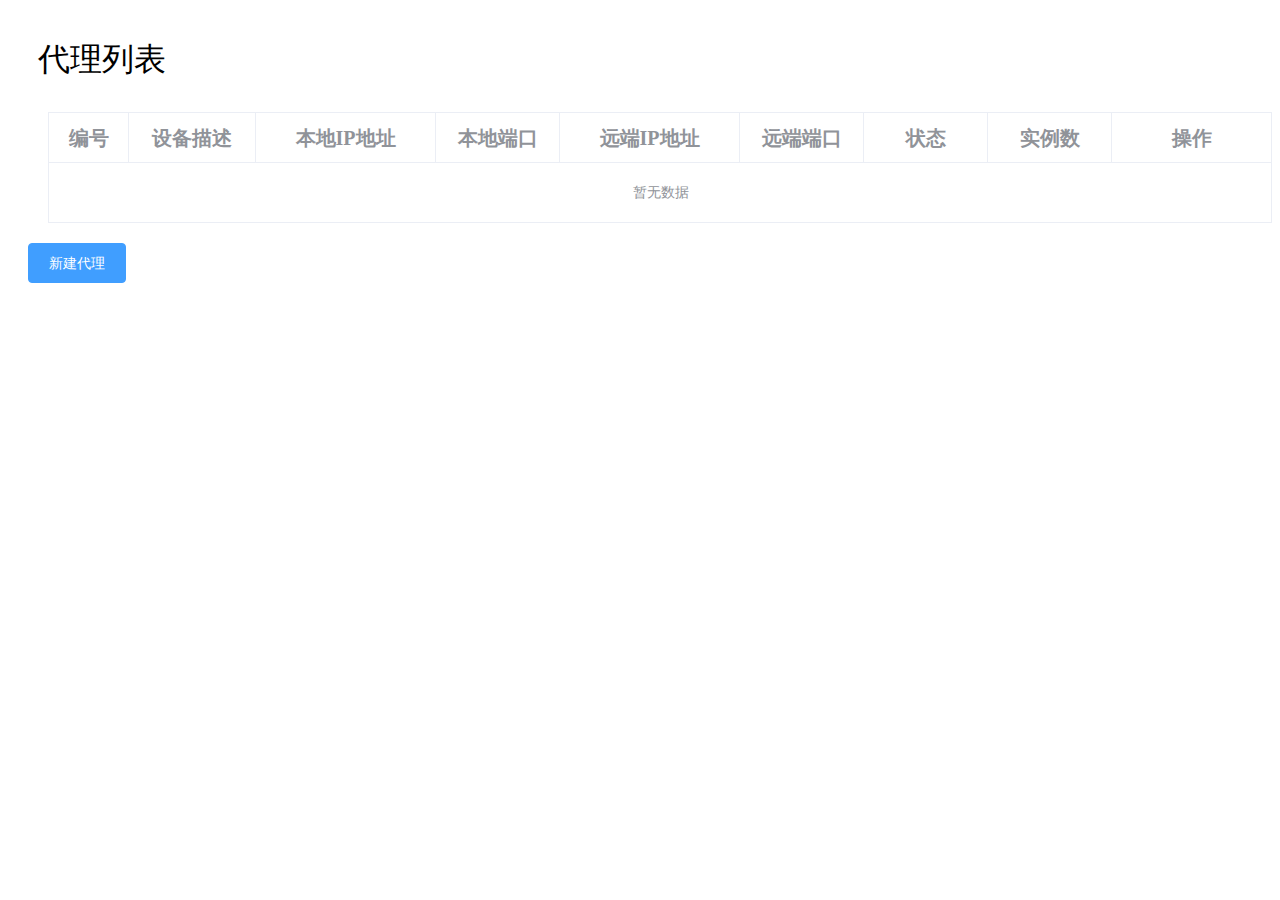
==== commit 250f7c60: "Add featur: webterm; Add Makefile" ====
--- a/index.html
+++ b/index.html
@@ -1,73 +1,74 @@
-<!DOCTYPE html>
-<html lang="en">
-    <head>
-        <meta charset="UTF-8">
-        <meta name="viewport" content="width=device-width, initial-scale=1">
-        <title>Go lcx WebUI</title>
-        <link rel="stylesheet" media="all" href="scripts/main.css">
-    </head>
-
-    <body>
-        <div id="loading" class="loading">loading</div>
-        <div id="vApp" style="display:none">
-            <div class = "main">
-                <div class="pheader">代理列表</div>
-                <el-table 
-                    :data="proxyList"
-                    @row-dblclick="tblDblClicked"
-                    class="proxyTable">
-                    <el-table-column v-for="f in proxyListColumns" v-if="f.field != 'op'" :width="f.field == 'id' ? 80 : 0" :prop="f.field" :label="f.label"></el-table-column>
-                    <el-table-column label="操作" width="220">
-                        <template slot-scope="scope">
-                            <el-button-group>                             
-                                <el-button circle @click="startBtnClicked($event, scope.row)" :icon="startBtnVals[scope.row.status != 0 ? 1 : 0]"></el-button>
-                                <el-button circle @click="delBtnClicked($event, scope.row)" icon="el-icon-delete"></el-button>
-                                <el-button circle @click="termBtnClicked($event, scope.row)" icon="el-icon-s-platform"></el-button>
-                            </el-button-group>
-                        </template>
-                    </el-table-column>
-                </el-table>
-                <el-button type="primary" @click="addProxyClicked">新建代理</el-button>
-            </div>
-            <el-dialog
-                :visible.sync="isEditModalActive"
-                :before-close="cancelEdit"
-                :title="editTitle"
-                width = "400px">
-                
-                <el-form label-position="right" label-width="80px">
-                    <el-form-item label="描述">
-                        <el-input v-model="editDesc"></el-input>
-                    </el-form-item>
-            
-                    <el-form-item label="本地IP地址">
-                        <el-input v-model="editLocalIp"></el-input>
-                    </el-form-item>
-
-                    <el-form-item label="本地端口">
-                        <el-input v-model="editLocalPort"></el-input>
-                    </el-form-item>
-            
-                    <el-form-item label="远端IP地址">
-                        <el-input v-model="editRemoteIp"></el-input>
-                    </el-form-item>
-                    <el-form-item label="远端端口">
-                        <el-input v-model="editRemotePort"></el-input>
-                    </el-form-item>
-                </el-form>
-                <div slot="footer">
-                    <el-button v-on:click="saveProxy" type="primary">保存</el-button>
-                    <el-button v-on:click="cancelEdit">取消</el-button>
-                </div>
-            </el-dialog>
-        </div>        
-    </body>
-
-    <script type="text/javascript" src="scripts/vue.min.js"></script>
-    <script type="text/javascript" src="scripts/axios.min.js"></script>
-
-    <script type="text/javascript" src="scripts/element-ui-index.js"></script>
-    <link rel="stylesheet" media="all" href="scripts/element-ui-index.css">
-
-    <script type="text/javascript" src="scripts/main.js"></script>     
-</html>
+<!DOCTYPE html>
+<html lang="en">
+    <head>
+        <meta charset="UTF-8">
+        <meta name="viewport" content="width=device-width, initial-scale=1">
+        <title>Go lcx WebUI</title>
+        <link rel="stylesheet" media="all" href="scripts/main.css">
+    </head>
+
+    <body>
+        <div id="loading" class="loading">loading</div>
+        <div id="vApp" style="display:none">
+            <div class = "main">
+                <div class="pheader">代理列表</div>
+                <el-table
+                    :data="proxyList"
+                    @row-dblclick="tblDblClicked"
+		     stripe
+		     border
+                    class="proxyTable">
+                    <el-table-column header-align="center" align="center" v-for="f in proxyListColumns" v-if="f.field != 'op'" :width="f.width == undefined ? 0 : f.width" :prop="f.field" :label="f.label"></el-table-column>
+                    <el-table-column label="操作" width="160" header-align="center" align="center">
+                        <template slot-scope="scope">
+                            <el-button-group>
+                                <el-button circle @click="startBtnClicked($event, scope.row)" :icon="startBtnVals[scope.row.status != 0 ? 1 : 0]"></el-button>
+                                <el-button circle @click="delBtnClicked($event, scope.row)" icon="el-icon-delete"></el-button>
+                                <el-button circle @click="termBtnClicked($event, scope.row)" icon="el-icon-s-platform"></el-button>
+                            </el-button-group>
+                        </template>
+                    </el-table-column>
+                </el-table>
+                <el-button type="primary" @click="addProxyClicked">新建代理</el-button>
+            </div>
+            <el-dialog
+                :visible.sync="isEditModalActive"
+                :before-close="cancelEdit"
+                :title="editTitle">
+
+                <el-form label-position="right" label-width="100px">
+                    <el-form-item label="描述">
+                        <el-input v-model="editDesc"></el-input>
+                    </el-form-item>
+
+                    <el-form-item label="本地IP地址">
+                        <el-input v-model="editLocalIp"></el-input>
+                    </el-form-item>
+
+                    <el-form-item label="本地端口">
+                        <el-input v-model="editLocalPort"></el-input>
+                    </el-form-item>
+
+                    <el-form-item label="远端IP地址">
+                        <el-input v-model="editRemoteIp"></el-input>
+                    </el-form-item>
+                    <el-form-item label="远端端口">
+                        <el-input v-model="editRemotePort"></el-input>
+                    </el-form-item>
+                </el-form>
+                <div slot="footer">
+                    <el-button v-on:click="saveProxy" type="primary">保存</el-button>
+                    <el-button v-on:click="cancelEdit">取消</el-button>
+                </div>
+            </el-dialog>
+        </div>
+    </body>
+
+    <script type="text/javascript" src="scripts/vue.min.js"></script>
+    <script type="text/javascript" src="scripts/axios.min.js"></script>
+
+    <script type="text/javascript" src="scripts/element-ui-index.js"></script>
+    <link rel="stylesheet" media="all" href="scripts/element-ui-index.css">
+
+    <script type="text/javascript" src="scripts/main.js"></script>
+</html>
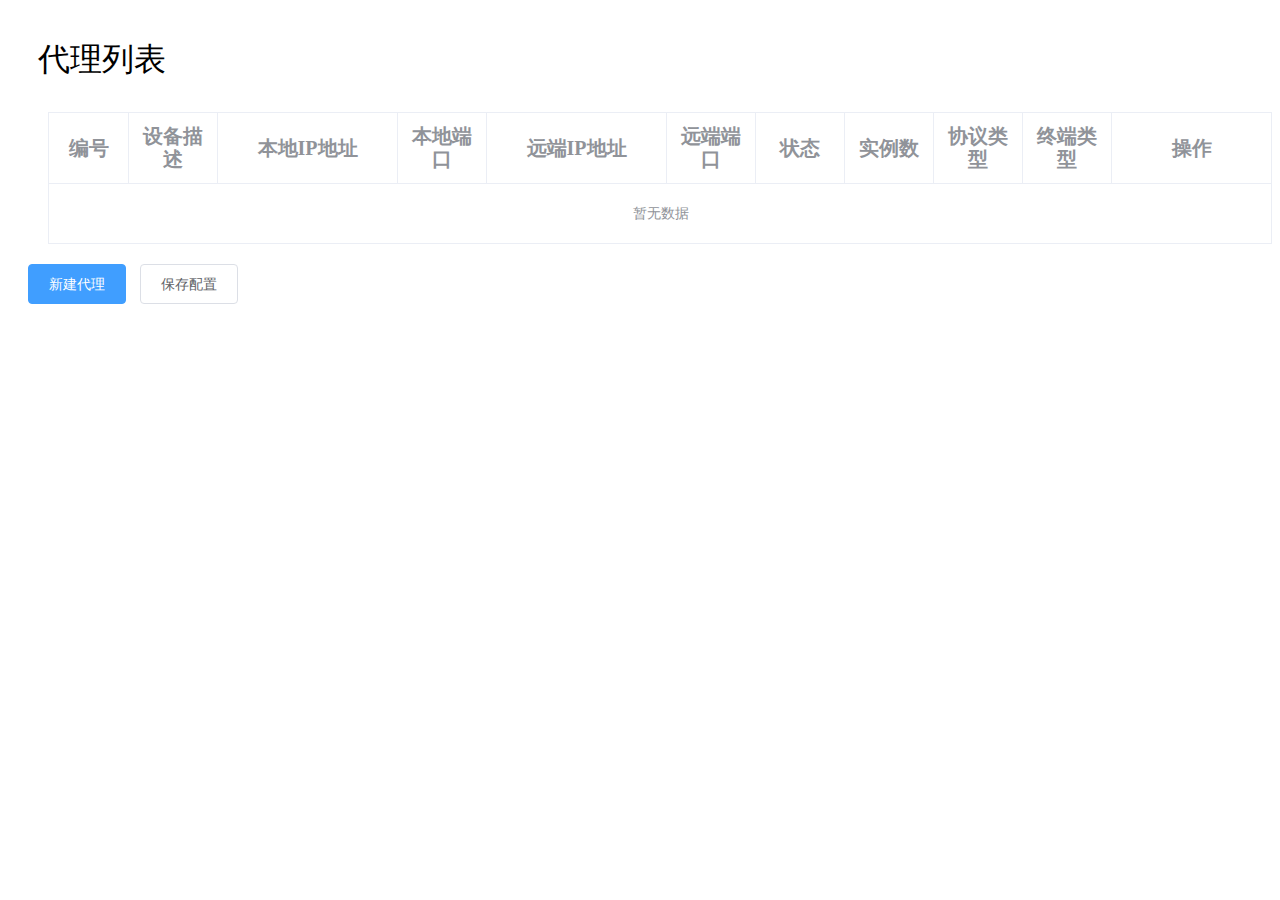
==== commit 5b57d075: "Add telnet term feature and some bugfixes" ====
--- a/index.html
+++ b/index.html
@@ -15,8 +15,8 @@
                 <el-table
                     :data="proxyList"
                     @row-dblclick="tblDblClicked"
-		     stripe
-		     border
+                    stripe
+                    border
                     class="proxyTable">
                     <el-table-column header-align="center" align="center" v-for="f in proxyListColumns" v-if="f.field != 'op'" :width="f.width == undefined ? 0 : f.width" :prop="f.field" :label="f.label"></el-table-column>
                     <el-table-column label="操作" width="160" header-align="center" align="center">
@@ -30,6 +30,7 @@
                     </el-table-column>
                 </el-table>
                 <el-button type="primary" @click="addProxyClicked">新建代理</el-button>
+                <el-button @click="saveConfig">保存配置</el-button>
             </div>
             <el-dialog
                 :visible.sync="isEditModalActive"
@@ -55,6 +56,26 @@
                     <el-form-item label="远端端口">
                         <el-input v-model="editRemotePort"></el-input>
                     </el-form-item>
+                    <el-form-item label="网络协议">
+                        <el-select v-model="editType" placeholder="请选择">
+                            <el-option
+                              v-for="item in protocolOptions"
+                              :key="item.value"
+                              :label="item.label"
+                              :value="item.value">
+                            </el-option>
+                        </el-select>
+                    </el-form-item>
+                    <el-form-item label="终端类型">
+                        <el-select v-model="editTermType" placeholder="请选择">
+                            <el-option
+                              v-for="item in termTypeOptions"
+                              :key="item.value"
+                              :label="item.label"
+                              :value="item.value">
+                            </el-option>
+                        </el-select>
+                    </el-form-item>
                 </el-form>
                 <div slot="footer">
                     <el-button v-on:click="saveProxy" type="primary">保存</el-button>
